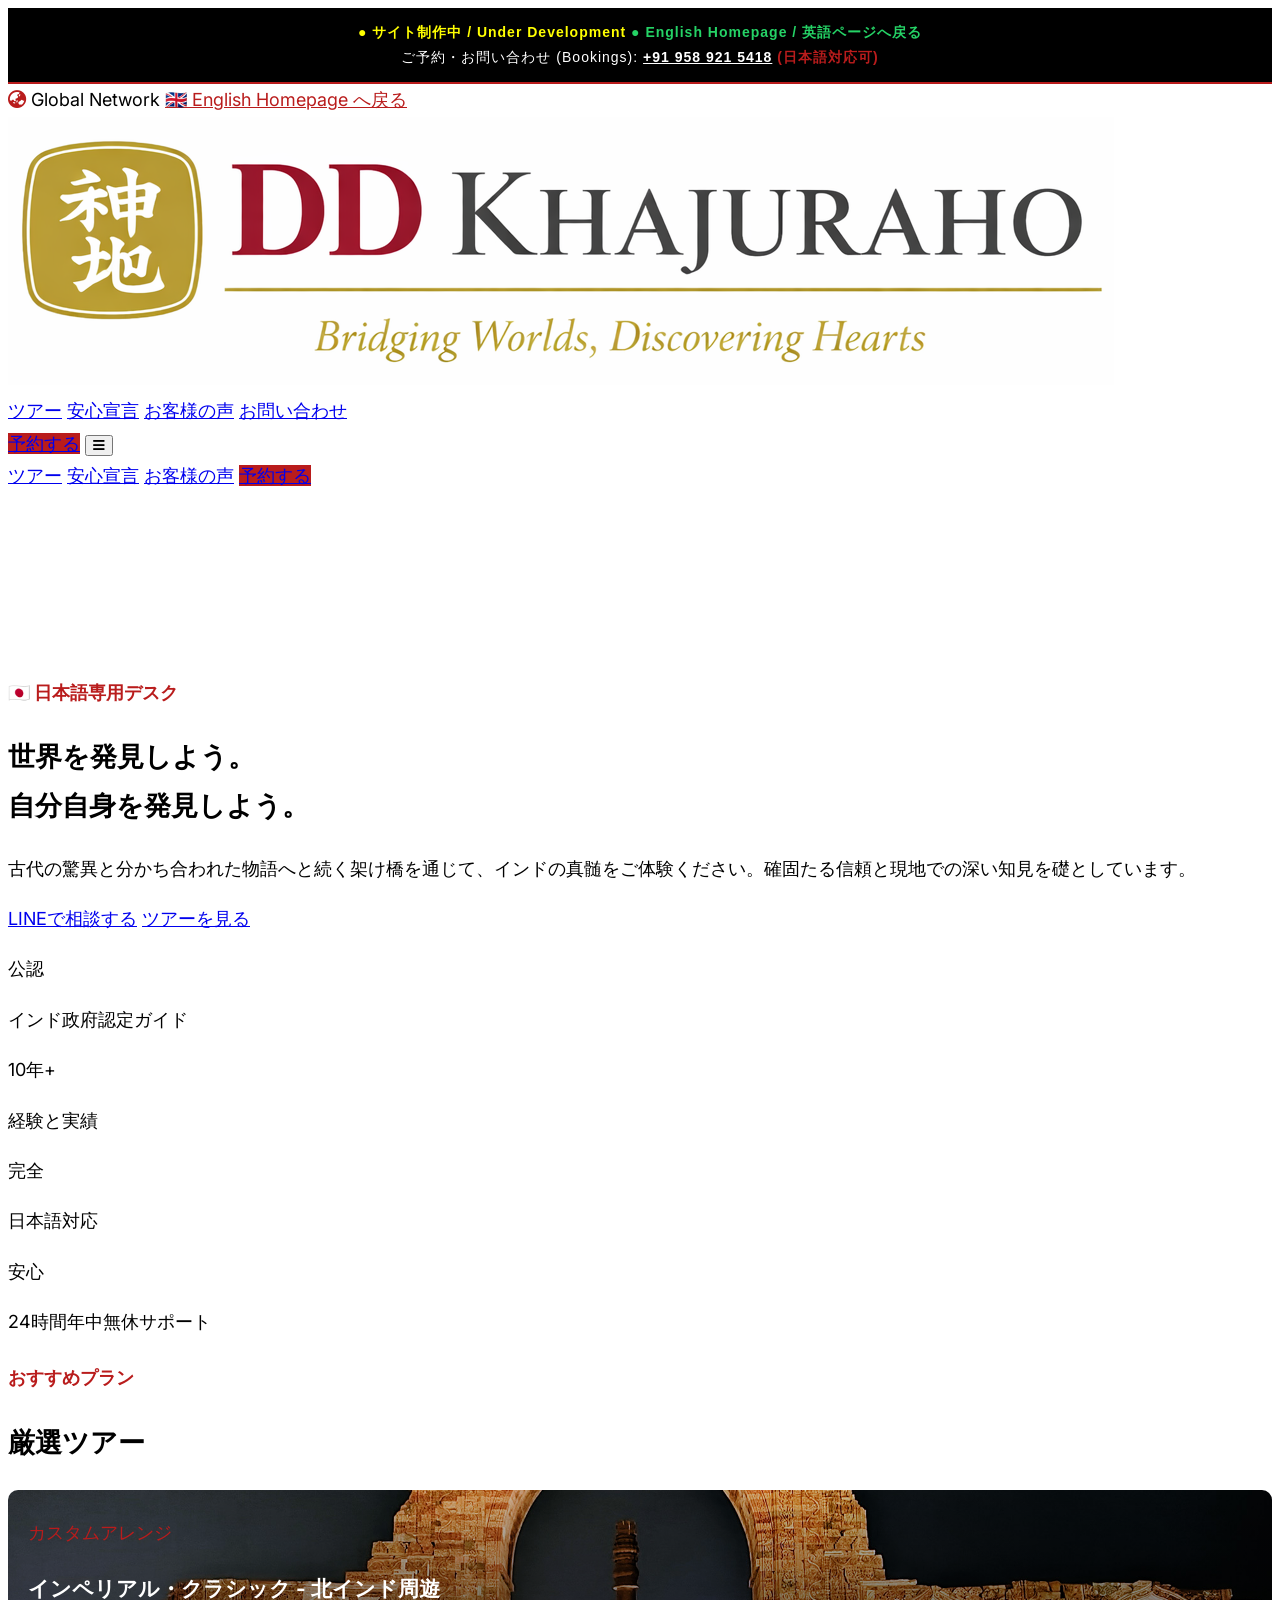
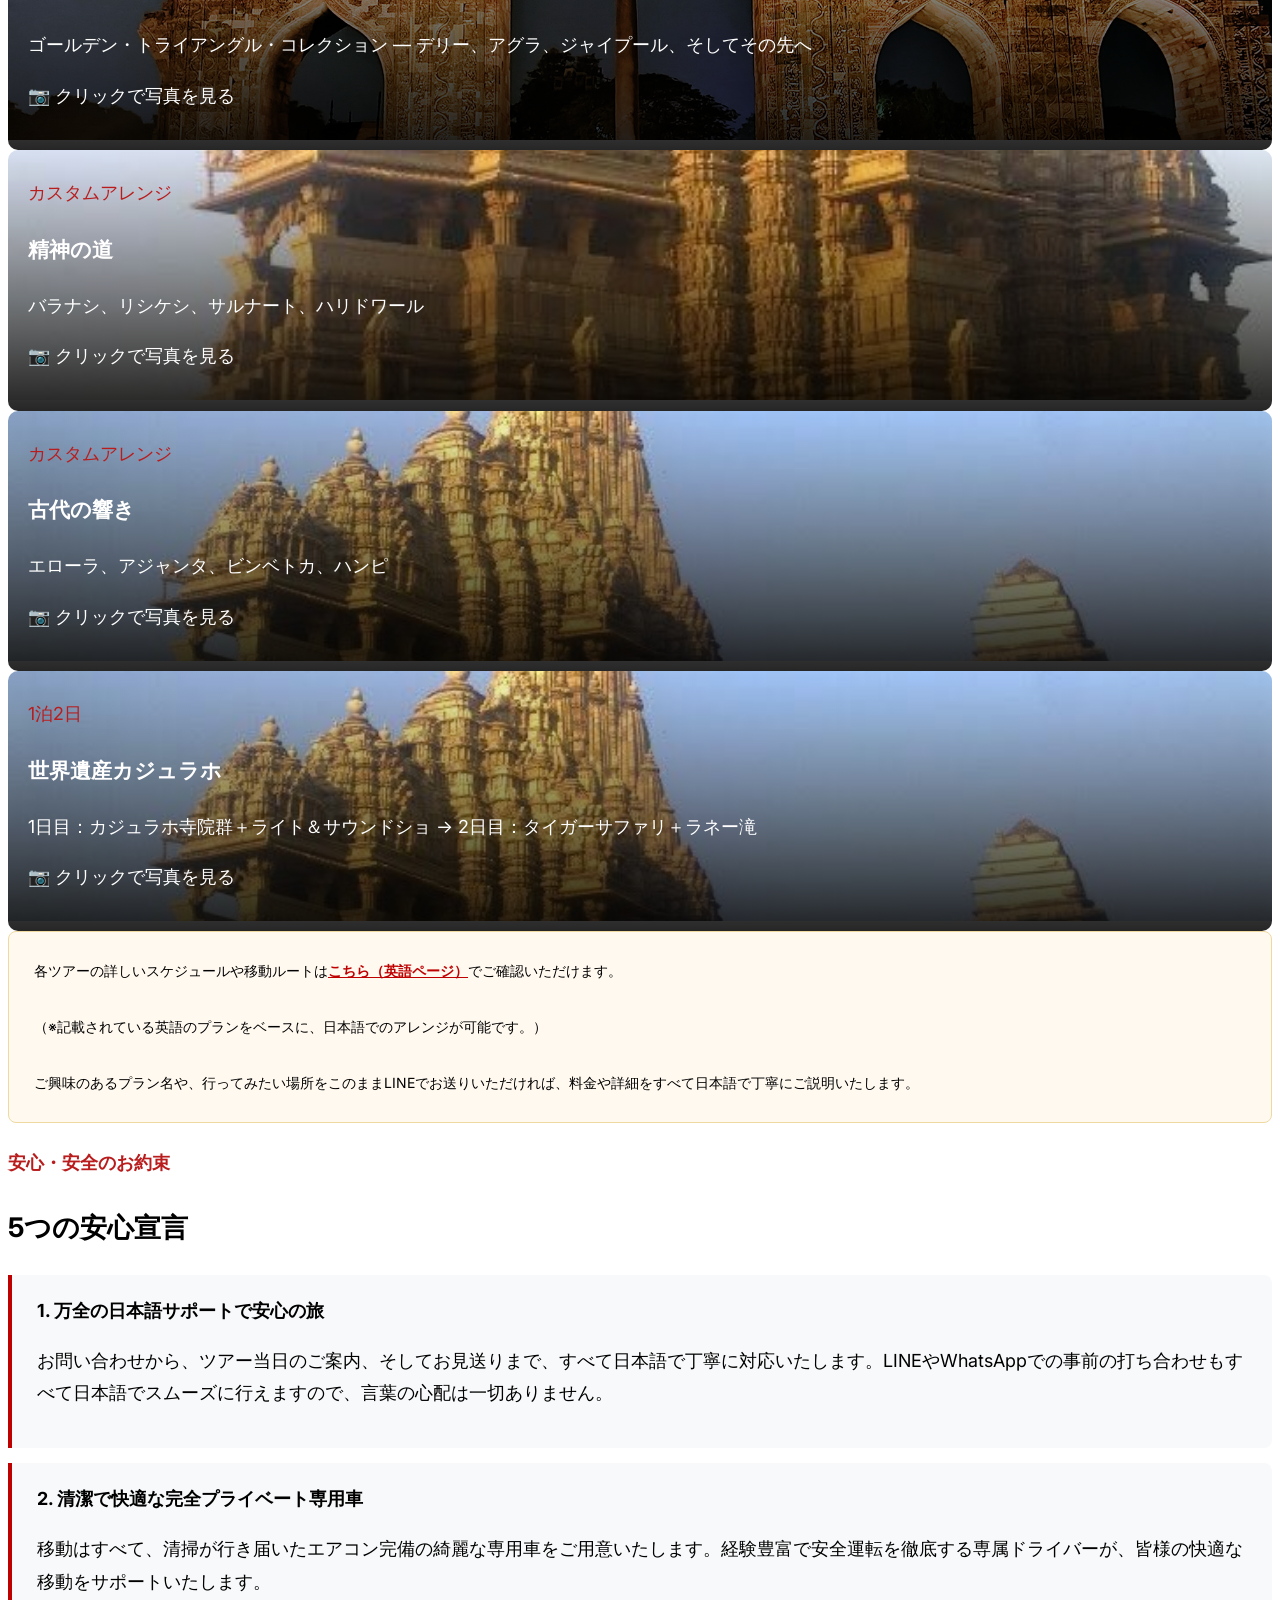
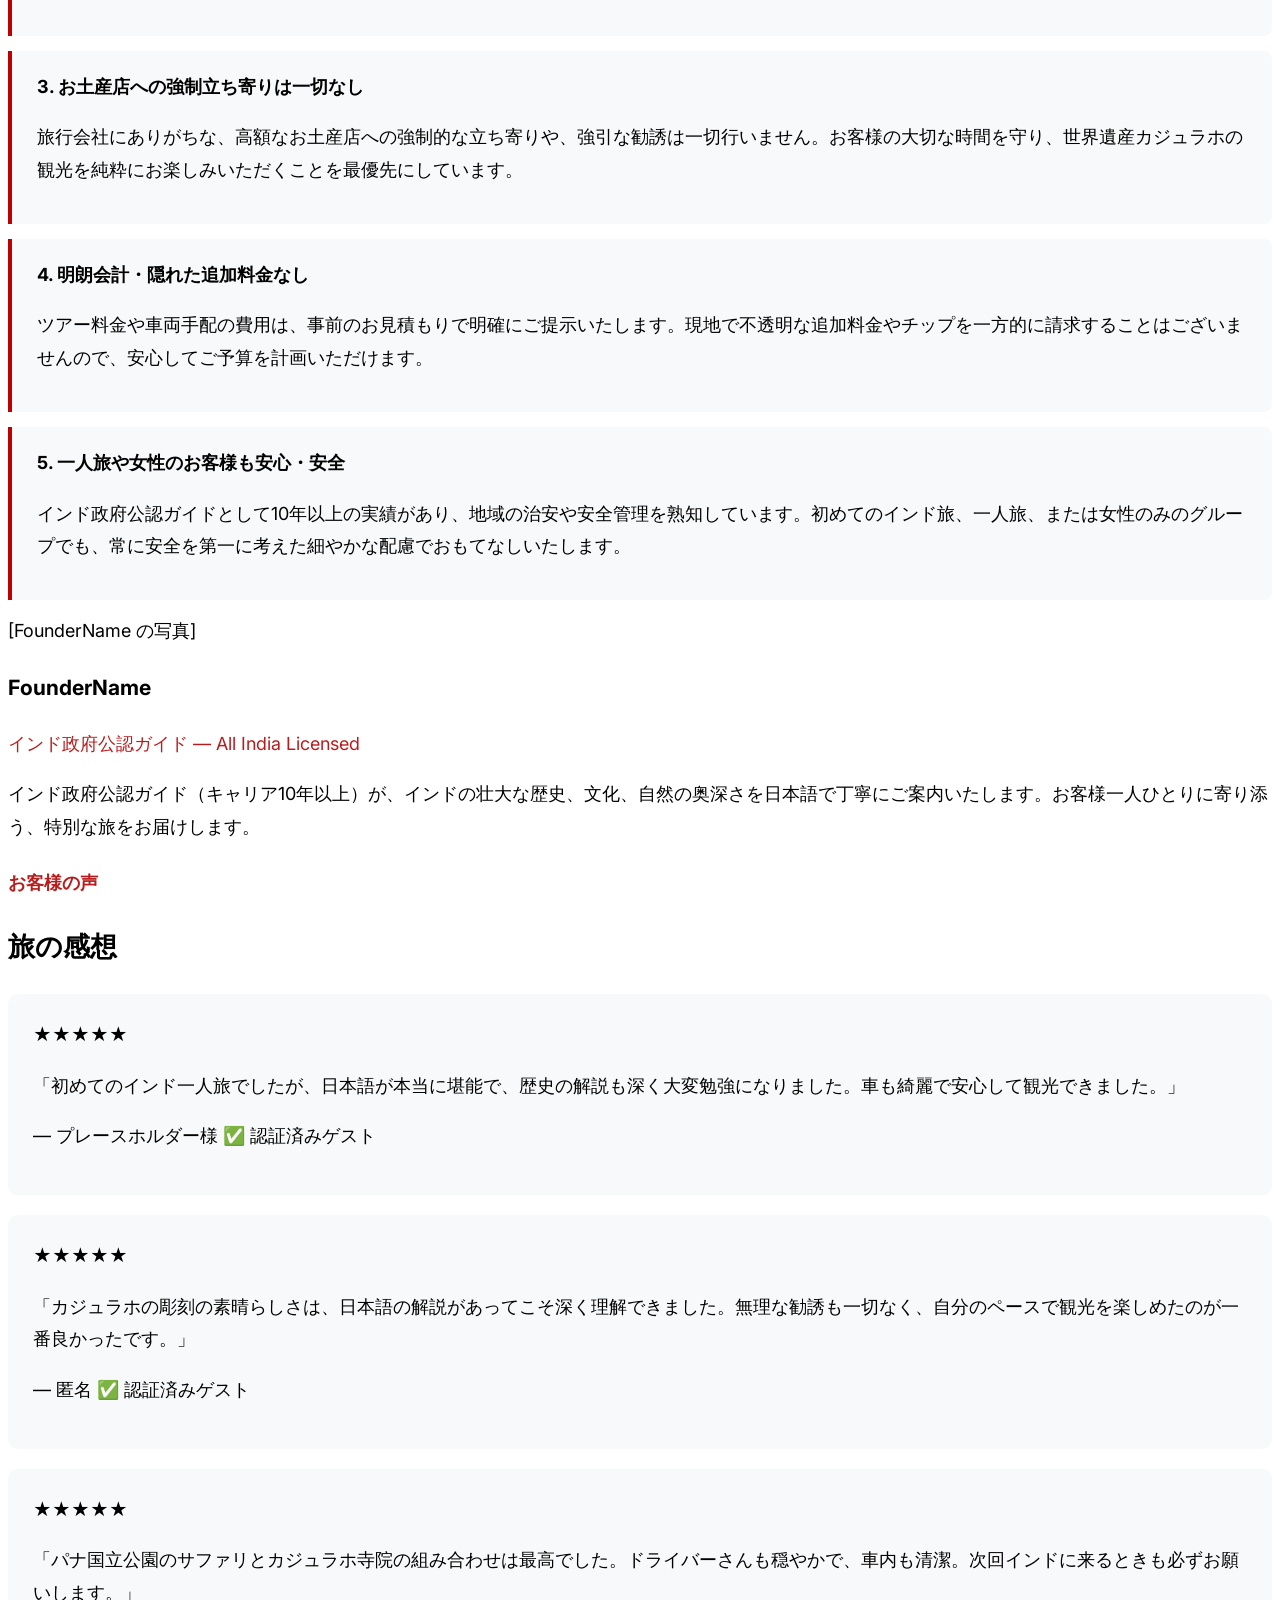
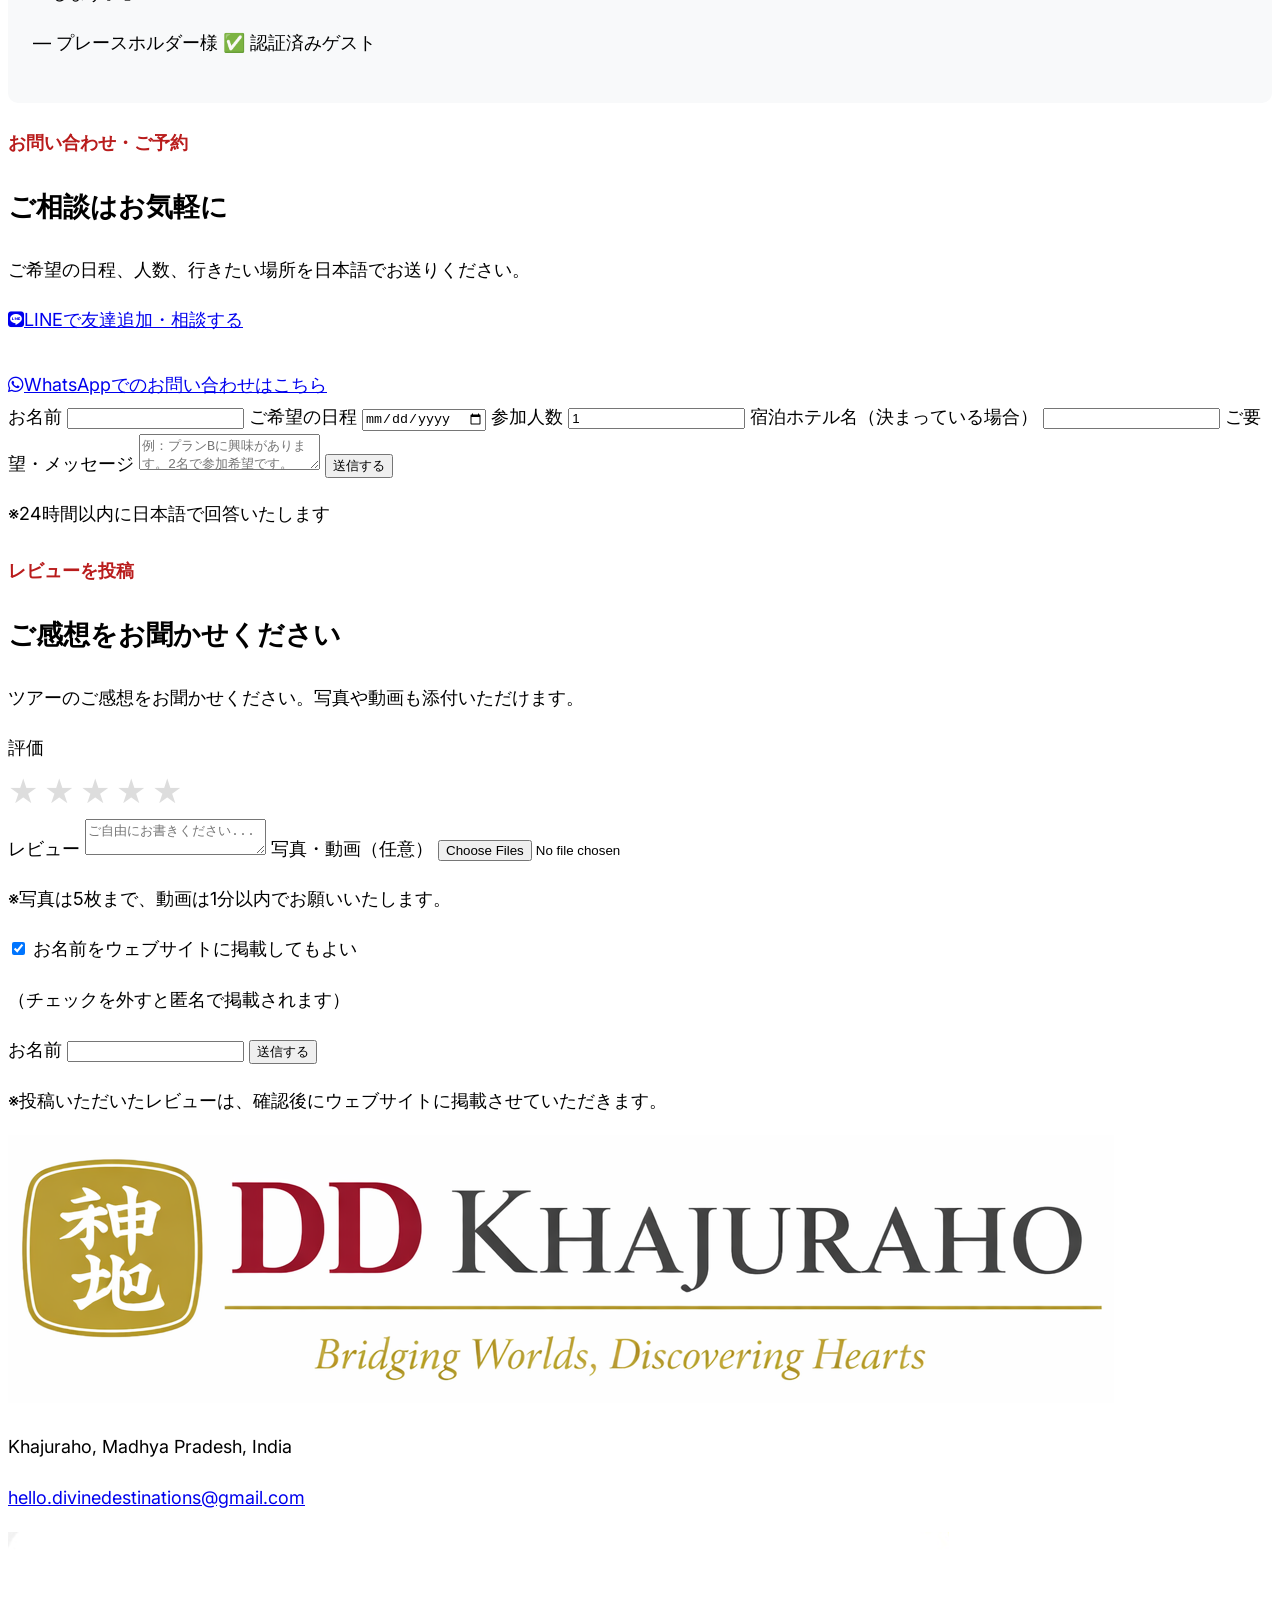
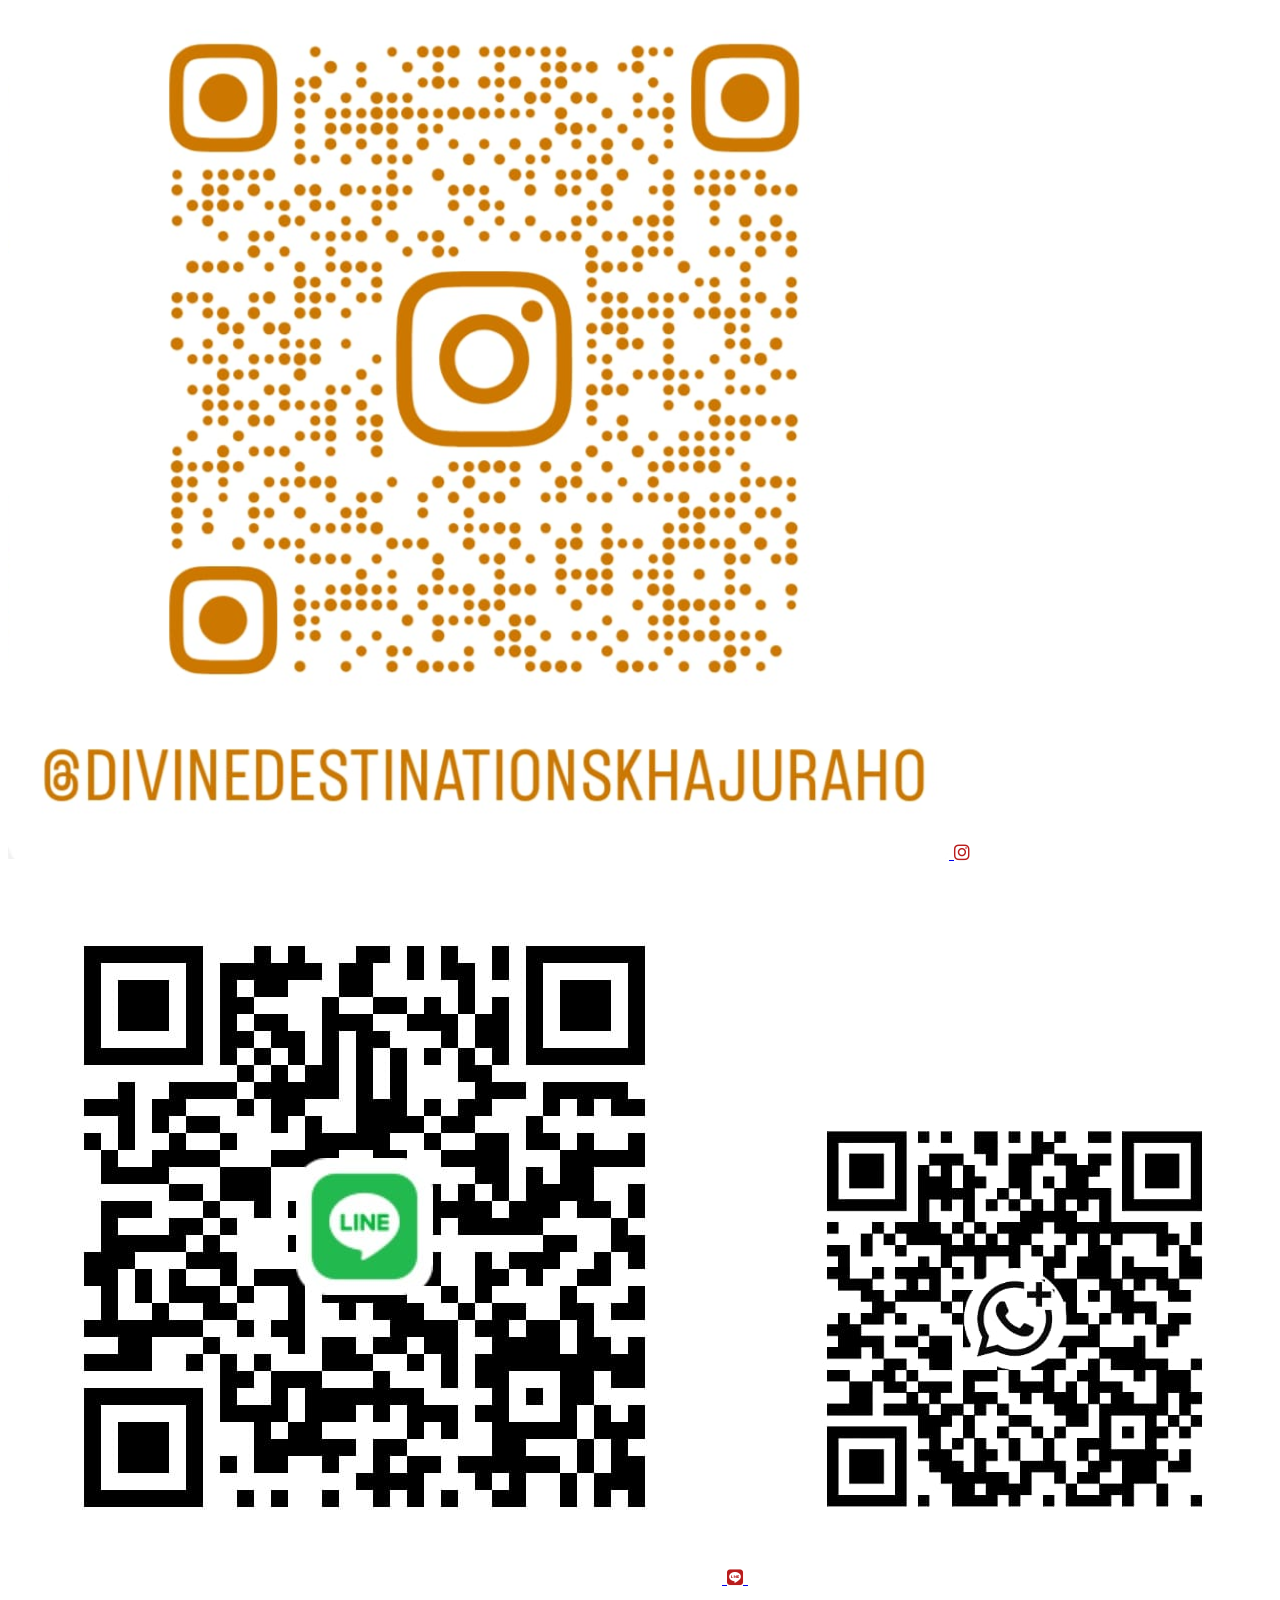
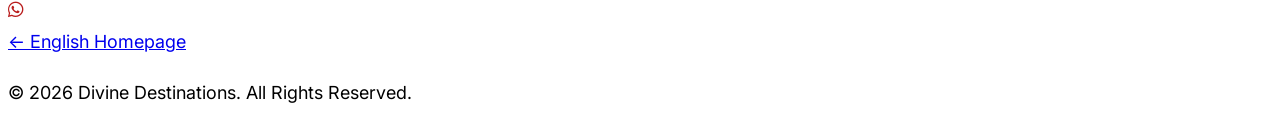
==== japandesk/index.html @ 6a264816 "Update index.html" ====
<!DOCTYPE html>
<html lang="ja">
<head>
    <meta charset="UTF-8">
    <meta name="viewport" content="width=device-width, initial-scale=1.0">
    <title>カジュラホ公認日本語ガイド — Divine Destinations Japan Desk</title>
    <meta name="description" content="インド政府公認ガイドによるカジュラホ日本語ツアー。安心の専用車手配、明朗会計、LINEで簡単予約。">
    <link rel="icon" type="image/png" href="../images/logos/dd.png">
    <script src="https://cdn.tailwindcss.com"></script>
    <link rel="stylesheet" href="https://cdnjs.cloudflare.com/ajax/libs/font-awesome/6.0.0/css/all.min.css">
    <link rel="stylesheet" href="../css/style.css">
    <style>
        /* === JAPAN DESK SPECIFIC STYLES === */
        .guarantee-badge {
            background: #f8f9fa;
            border-left: 4px solid #bf0000;
            padding: 20px 25px;
            margin-bottom: 15px;
            border-radius: 0 8px 8px 0;
        }

        .plan-card-jp {
            position: relative;
            overflow: hidden;
            border-radius: 10px;
            cursor: pointer;
            transition: transform 0.3s;
        }

        .plan-card-jp:hover {
            transform: translateY(-5px);
        }

        .plan-card-jp img {
            width: 100%;
            height: 250px;
            object-fit: cover;
        }

        .plan-card-jp .plan-overlay {
            position: absolute;
            bottom: 0;
            left: 0;
            right: 0;
            background: linear-gradient(to top, rgba(0,0,0,0.85), transparent);
            padding: 30px 20px 20px;
            color: #fff;
        }

        .bridge-statement {
            background: #fff9f0;
            border: 1px solid #f0d9a0;
            border-radius: 8px;
            padding: 25px;
            font-size: 14px;
            line-height: 2;
        }

        .bridge-statement a {
            color: #bf0000;
            font-weight: bold;
        }

        .line-button {
            display: inline-block;
            background: #06C755;
            color: #ffffff;
            padding: 18px 40px;
            font-size: 18px;
            font-weight: 700;
            text-decoration: none;
            border-radius: 8px;
            transition: background 0.3s;
        }

        .line-button:hover {
            background: #05a847;
        }

        .star-rating {
            display: flex;
            gap: 5px;
            flex-direction: row-reverse;
            justify-content: flex-end;
        }

        .star-rating input { display: none; }

        .star-rating label {
            font-size: 30px;
            color: #ddd;
            cursor: pointer;
            transition: color 0.2s;
        }

        .star-rating input:checked ~ label,
        .star-rating label:hover,
        .star-rating label:hover ~ label {
            color: #f5a623;
        }

        .review-card {
            background: #f8f9fa;
            border-radius: 10px;
            padding: 25px;
            margin-bottom: 20px;
        }
    </style>
</head>
<body class="bg-white text-gray-900 leading-relaxed">

    <!-- ===== DEVELOPMENT BANNER (Same as English) ===== -->
    <div style="background: #000; color: #fff; padding: 12px; text-align: center; font-family: sans-serif; border-bottom: 2px solid #b91c1c; z-index: 9999; position: relative;">
        <p style="margin: 0; font-size: 14px; letter-spacing: 1px;">
            <span style="color: #ff0; font-weight: bold;">● サイト制作中 / Under Development</span>
            <a href="../index.html" style="color: #25D366; font-weight: bold; text-decoration: none;">● English Homepage / 英語ページへ戻る</a>
            <br>
            ご予約・お問い合わせ (Bookings): 
            <a href="tel:+919589215418" style="color: #fff; font-weight: bold; text-decoration: underline;">+91 958 921 5418</a> 
            <span style="color: #b91c1c; font-weight: bold;">(日本語対応可)</span>
        </p>
    </div>

    <!-- ===== UTILITY BAR (Same as English) ===== -->
    <div class="bg-gray-100 py-1 border-b border-gray-200">
        <div class="container mx-auto px-6 flex justify-between items-center text-[11px] uppercase tracking-[0.2em] font-bold text-gray-500">
            <div class="flex gap-6">
                <span><i class="fas fa-globe-asia mr-1 text-brand-red"></i> Global Network</span>
                <a href="../index.html" class="text-brand-red italic hover:underline">🇬🇧 English Homepage へ戻る</a>
            </div>
        </div>
    </div>

    <!-- ===== NAVIGATION (Same as English) ===== -->
    <nav class="bg-white/95 backdrop-blur-md sticky top-0 z-50 border-b border-gray-100 shadow-sm">
        <div class="container mx-auto px-6 py-5 flex justify-between items-center">
            <div class="flex flex-col text-left">
                <a href="../index.html" class="block">
                    <img src="../images/logos/dd.png" alt="Divine Destinations" class="h-20 w-auto object-contain transition-transform hover:scale-105">
                </a>
            </div>
            <div class="hidden md:flex space-x-12 text-[16px] font-medium uppercase tracking-widest text-gray-800">
                <a href="#tours-jp" class="nav-link hover:text-brand-red">ツアー</a>
                <a href="#guarantees-jp" class="nav-link hover:text-brand-red">安心宣言</a>
                <a href="#reviews-jp" class="nav-link hover:text-brand-red">お客様の声</a>
                <a href="#contact-jp" class="nav-link hover:text-brand-red">お問い合わせ</a>
            </div>
            <a href="#contact-jp" class="hidden md:block bg-brand-red text-white px-8 py-3 rounded-sm text-xs font-bold uppercase tracking-widest hover:bg-black transition-all shadow-md">予約する</a>
            <button id="menuBtnJp" class="md:hidden text-gray-800 text-3xl p-2"><i class="fas fa-bars"></i></button>
        </div>
        <div id="mobileMenuJp" class="hidden md:hidden bg-white border-t border-gray-100 px-8 py-8">
            <div class="flex flex-col gap-8 text-[18px] font-bold uppercase tracking-widest text-gray-800">
                <a href="#tours-jp" class="hover:text-brand-red">ツアー</a>
                <a href="#guarantees-jp" class="hover:text-brand-red">安心宣言</a>
                <a href="#reviews-jp" class="hover:text-brand-red">お客様の声</a>
                <a href="#contact-jp" class="bg-brand-red text-white px-6 py-4 rounded-sm text-center">予約する</a>
            </div>
        </div>
    </nav>

    <!-- ═══════════════════════════════════════════════════════ -->
    <!-- HERO SECTION                                           -->
    <!-- Switch: Comment/Uncomment VIDEO or IMAGE below         -->
    <!-- ═══════════════════════════════════════════════════════ -->
    <section class="relative h-[85vh] flex items-center text-white text-left overflow-hidden">

        <!-- OPTION A: VIDEO HERO (Currently Active) -->
        <video autoplay muted loop playsinline class="absolute inset-0 w-full h-full object-cover scale-125 blur-2xl opacity-60">
            <source src="../images/videos/khajuraho_wg.mp4" type="video/mp4">
        </video>
        <video autoplay muted loop playsinline class="absolute inset-0 w-full h-full object-contain z-[1]">
            <source src="../images/videos/khajuraho_wg.mp4" type="video/mp4">
        </video>

        <!-- OPTION B: IMAGE HERO (Inactive — uncomment to use, comment video above) -->
        <!-- <img src="../images/destinations/khajuraho/the_kandariya_khajuraho.jpg" class="absolute inset-0 w-full h-full object-cover"> -->

        <!-- Dark Overlay -->
        <div class="absolute inset-0 bg-black/40 z-[2]"></div>

        <!-- Content -->
        <div class="container mx-auto px-6 relative z-[3]">
            <div class="max-w-5xl">
                <h4 class="text-brand-red font-bold tracking-[0.4em] uppercase mb-6 text-sm">🇯🇵 日本語専用デスク</h4>
                <h1 class="text-4xl md:text-6xl font-bold mb-8 leading-tight">
                    世界を発見しよう。<br>
                    <span class="text-gray-200 font-light italic text-3xl md:text-5xl">自分自身を発見しよう。</span>
                </h1>
                <p class="text-xl md:text-2xl mb-12 text-gray-100 leading-relaxed font-light max-w-3xl">
                    古代の驚異と分かち合われた物語へと続く架け橋を通じて、インドの真髄をご体験ください。確固たる信頼と現地での深い知見を礎としています。
                    <!-- インド政府公認のガイド（経験10年以上）が、インドの世界遺産が持つ神秘と奥深い歴史を巡るツアーにご案内します。 -->
                    <!-- インド政府公認ガイド（キャリア10年以上）が、世界遺産カジュラホの神秘と奥深い歴史をご案内いたします。 -->
                </p>
                <div class="flex gap-6 flex-wrap">
                    <a href="#contact-jp" class="bg-[#06C755] text-white px-12 py-5 rounded-sm font-bold uppercase text-xs tracking-widest hover:bg-[#05a847] transition-all shadow-xl">LINEで相談する</a>
                    <a href="#tours-jp" class="bg-white/10 backdrop-blur-md border border-white/30 text-white px-12 py-5 rounded-sm font-bold uppercase text-xs tracking-widest hover:bg-white hover:text-black transition-all">ツアーを見る</a>
                </div>
            </div>
        </div>

        <!-- Stats Bar -->
        <div class="absolute bottom-0 left-0 w-full glass-effect py-8 border-t border-white/10 hidden md:block text-white uppercase tracking-widest text-[11px] z-[3]">
            <div class="container mx-auto px-6 grid grid-cols-4 gap-4 text-center">
                <div><p class="text-2xl font-bold mb-1">公認</p> インド政府認定ガイド</div>
                <div><p class="text-2xl font-bold mb-1">10年+</p> 経験と実績</div>
                <div><p class="text-2xl font-bold mb-1">完全</p> 日本語対応</div>
                <div><p class="text-2xl font-bold mb-1">安心</p> 24時間年中無休サポート</div>
            </div>
        </div>
    </section>
<!-- ═══════════════════════════════════════════════════════ -->
<!-- TOURS SECTION                                          -->
<!-- ═══════════════════════════════════════════════════════ -->
<section id="tours-jp" class="py-32 bg-gray-50 border-b border-gray-100">
    <div class="container mx-auto px-6">
        <div class="text-center mb-20">
            <h4 class="text-brand-red font-bold tracking-widest text-[11px] uppercase mb-4">おすすめプラン</h4>
            <h2 class="text-5xl font-light tracking-tight italic">厳選ツアー</h2>
            <div class="h-px w-24 bg-brand-red mx-auto mt-6"></div>
        </div>

        <div class="grid grid-cols-2 md:grid-cols-2 gap-8 mb-8">
            <!-- Plan A Golden Triangle -->
            <div class="plan-card-jp shadow-lg" onclick="openGallery('planA')">
                <img src="../images/destinations/golden-triangle/t1_IronPillarNight_home.jpg" alt="インペリアル・クラシック">
                <div class="plan-overlay">
                    <span class="text-brand-red text-[10px] font-bold uppercase tracking-widest mb-2 block">カスタムアレンジ</span>
                    <h3 class="text-xl font-bold mb-1">インペリアル・クラシック - 北インド周遊</h3>
                    <p class="text-gray-300 text-sm">
                        ゴールデン・トライアングル・コレクション ― デリー、アグラ、ジャイプール、そしてその先へ
                    </p>
                    <p class="text-gray-400 text-[11px] mt-3">📷 クリックで写真を見る</p>
                </div>
            </div>

            <!-- Plan B Varanasi, Rishikesh, Sarnath & Haridwar -->
            <div class="plan-card-jp shadow-lg" onclick="openGallery('planB')">
                <img src="../images/destinations/khajuraho/kandariya_temple_khajuraho.jpg" alt="精神の道">
                <div class="plan-overlay">
                    <span class="text-brand-red text-[10px] font-bold uppercase tracking-widest mb-2 block">カスタムアレンジ</span>
                    <h3 class="text-xl font-bold mb-1">精神の道</h3>
                    <p class="text-gray-300 text-sm">
                        バラナシ、リシケシ、サルナート、ハリドワール
                    </p>
                    <p class="text-gray-400 text-[11px] mt-3">📷 クリックで写真を見る</p>
                </div>
            </div>
            
            <!-- Plan C Ellora, Ajanta, Bimbetka, Hampi -->
            <div class="plan-card-jp shadow-lg" onclick="openGallery('planC')">
                <img src="../images/destinations/khajuraho/the_kandariya_khajuraho.jpg" alt="古代の響き">
                <div class="plan-overlay">
                    <span class="text-brand-red text-[10px] font-bold uppercase tracking-widest mb-2 block">カスタムアレンジ</span>
                    <h3 class="text-xl font-bold mb-1">古代の響き</h3>
                    <p class="text-gray-300 text-sm">
                        エローラ、アジャンタ、ビンベトカ、ハンピ
                    </p>
                    <p class="text-gray-400 text-[11px] mt-3">📷 クリックで写真を見る</p>
                </div>
            </div>
            
            <!-- Plan D  Khajuraho -->
            <div class="plan-card-jp shadow-lg" onclick="openGallery('planD')">
                <!-- <img src="../images/destinations/khajuraho/the_kandariya_khajuraho.jpg" alt="カジュラホ西群寺院"> -->
                <img src="../images/destinations/khajuraho/the_kandariya_khajuraho.jpg" alt="世界遺産カジュラホ">
                <div class="plan-overlay">
                    <span class="text-brand-red text-[10px] font-bold uppercase tracking-widest mb-2 block">1泊2日</span>
                    <h3 class="text-xl font-bold mb-1">世界遺産カジュラホ</h3>
                    <p class="text-gray-300 text-sm">
                        1日目：カジュラホ寺院群＋ライト＆サウンドショ → 2日目：タイガーサファリ＋ラネー滝
                    </p>
                    <p class="text-gray-400 text-[11px] mt-3">📷 クリックで写真を見る</p>
                </div>
            </div>
        </div>

        <!-- Bridge Statement -->
        <div class="bridge-statement mt-12 max-w-3xl mx-auto">
            各ツアーの詳しいスケジュールや移動ルートは<a href="../index.html#journeys">こちら（英語ページ）</a>でご確認いただけます。<br><br>
            （※記載されている英語のプランをベースに、日本語でのアレンジが可能です。）<br><br>
            ご興味のあるプラン名や、行ってみたい場所をこのままLINEでお送りいただければ、料金や詳細をすべて日本語で丁寧にご説明いたします。
        </div>
    </div>
</section>

<!-- ═══════════════════════════════════════════════════════ -->
<!-- GUARANTEES SECTION                                     -->
<!-- ═══════════════════════════════════════════════════════ -->
<section id="guarantees-jp" class="py-32 bg-white border-b border-gray-100">
    <div class="container mx-auto px-6 max-w-4xl">
        <div class="text-center mb-20">
            <h4 class="text-brand-red font-bold tracking-widest text-[11px] uppercase mb-4">安心・安全のお約束</h4>
            <h2 class="text-5xl font-light tracking-tight italic">5つの安心宣言</h2>
            <div class="h-px w-24 bg-brand-red mx-auto mt-6"></div>
        </div>

        <div class="guarantee-badge">
            <strong class="text-[16px] text-gray-900 block mb-2">1. 万全の日本語サポートで安心の旅</strong>
            <p class="text-[14px] text-gray-600">お問い合わせから、ツアー当日のご案内、そしてお見送りまで、すべて日本語で丁寧に対応いたします。LINEやWhatsAppでの事前の打ち合わせもすべて日本語でスムーズに行えますので、言葉の心配は一切ありません。</p>
        </div>
        <div class="guarantee-badge">
            <strong class="text-[16px] text-gray-900 block mb-2">2. 清潔で快適な完全プライベート専用車</strong>
            <p class="text-[14px] text-gray-600">移動はすべて、清掃が行き届いたエアコン完備の綺麗な専用車をご用意いたします。経験豊富で安全運転を徹底する専属ドライバーが、皆様の快適な移動をサポートいたします。</p>
        </div>
        <div class="guarantee-badge">
            <strong class="text-[16px] text-gray-900 block mb-2">3. お土産店への強制立ち寄りは一切なし</strong>
            <p class="text-[14px] text-gray-600">旅行会社にありがちな、高額なお土産店への強制的な立ち寄りや、強引な勧誘は一切行いません。お客様の大切な時間を守り、世界遺産カジュラホの観光を純粋にお楽しみいただくことを最優先にしています。</p>
        </div>
        <div class="guarantee-badge">
            <strong class="text-[16px] text-gray-900 block mb-2">4. 明朗会計・隠れた追加料金なし</strong>
            <p class="text-[14px] text-gray-600">ツアー料金や車両手配の費用は、事前のお見積もりで明確にご提示いたします。現地で不透明な追加料金やチップを一方的に請求することはございませんので、安心してご予算を計画いただけます。</p>
        </div>
        <div class="guarantee-badge">
            <strong class="text-[16px] text-gray-900 block mb-2">5. 一人旅や女性のお客様も安心・安全</strong>
            <p class="text-[14px] text-gray-600">インド政府公認ガイドとして10年以上の実績があり、地域の治安や安全管理を熟知しています。初めてのインド旅、一人旅、または女性のみのグループでも、常に安全を第一に考えた細やかな配慮でおもてなしいたします。</p>
        </div>
    </div>
</section>

<!-- ═══════════════════════════════════════════════════════ -->
<!-- FOUNDER CREDENTIALS                                    -->
<!-- ═══════════════════════════════════════════════════════ -->
<section class="py-20 bg-gray-50 border-b border-gray-100">
    <div class="container mx-auto px-6 max-w-4xl">
        <div class="flex flex-col md:flex-row items-center gap-12">
            <div class="w-40 h-40 rounded-full bg-gray-300 border-4 border-white shadow-xl flex items-center justify-center text-gray-500 text-sm shrink-0">
                [FounderName の写真]
            </div>
            <div class="text-center md:text-left">
                <h3 class="text-2xl font-bold text-gray-900 mb-2">FounderName</h3>
                <p class="text-brand-red font-bold text-sm uppercase tracking-widest mb-4">インド政府公認ガイド — All India Licensed</p>
                <p class="subtitle">インド政府公認ガイド（キャリア10年以上）が、インドの壮大な歴史、文化、自然の奥深さを日本語で丁寧にご案内いたします。お客様一人ひとりに寄り添う、特別な旅をお届けします。</p>
                <!-- <p class="text-gray-600 text-sm leading-relaxed">カジュラホを中心に10年以上のガイド経験を持ち、日本語での深い歴史解説を得意としています。「おもてなし」の心で、お客様一人ひとりに寄り添った旅をご提供いたします。</p> -->
                <!-- <div class="flex items-center gap-4 mt-6 justify-center md:justify-start">
                    <span class="text-[11px] uppercase font-bold tracking-widest text-gray-400">License No: [PLACEHOLDER]</span>
                </div> -->
            </div>
        </div>
    </div>
</section>

<!-- ═══════════════════════════════════════════════════════ -->
<!-- REVIEWS SECTION                                        -->
<!-- ═══════════════════════════════════════════════════════ -->
<section id="reviews-jp" class="py-32 bg-white border-b border-gray-100">
    <div class="container mx-auto px-6 max-w-4xl">
        <div class="text-center mb-20">
            <h4 class="text-brand-red font-bold tracking-widest text-[11px] uppercase mb-4">お客様の声</h4>
            <h2 class="text-5xl font-light tracking-tight italic">旅の感想</h2>
            <div class="h-px w-24 bg-brand-red mx-auto mt-6"></div>
        </div>

        <div class="review-card">
            <div class="text-[#f5a623] text-xl mb-3">★★★★★</div>
            <p class="text-gray-700 text-[15px] italic leading-relaxed mb-4">「初めてのインド一人旅でしたが、日本語が本当に堪能で、歴史の解説も深く大変勉強になりました。車も綺麗で安心して観光できました。」</p>
            <p class="text-gray-500 text-sm">— プレースホルダー様 <span class="text-[#06C755] text-[12px] font-bold">✅ 認証済みゲスト</span></p>
        </div>

        <div class="review-card">
            <div class="text-[#f5a623] text-xl mb-3">★★★★★</div>
            <p class="text-gray-700 text-[15px] italic leading-relaxed mb-4">「カジュラホの彫刻の素晴らしさは、日本語の解説があってこそ深く理解できました。無理な勧誘も一切なく、自分のペースで観光を楽しめたのが一番良かったです。」</p>
            <p class="text-gray-500 text-sm">— 匿名 <span class="text-[#06C755] text-[12px] font-bold">✅ 認証済みゲスト</span></p>
        </div>

        <div class="review-card">
            <div class="text-[#f5a623] text-xl mb-3">★★★★★</div>
            <p class="text-gray-700 text-[15px] italic leading-relaxed mb-4">「パナ国立公園のサファリとカジュラホ寺院の組み合わせは最高でした。ドライバーさんも穏やかで、車内も清潔。次回インドに来るときも必ずお願いします。」</p>
            <p class="text-gray-500 text-sm">— プレースホルダー様 <span class="text-[#06C755] text-[12px] font-bold">✅ 認証済みゲスト</span></p>
        </div>
    </div>
</section>

<!-- ═══════════════════════════════════════════════════════ -->
<!-- CONTACT / BOOKING SECTION                              -->
<!-- ═══════════════════════════════════════════════════════ -->
<section id="contact-jp" class="py-32 bg-gray-50 border-b border-gray-100">
    <div class="container mx-auto px-6 max-w-4xl text-center">
        <div class="text-center mb-16">
            <h4 class="text-brand-red font-bold tracking-widest text-[11px] uppercase mb-4">お問い合わせ・ご予約</h4>
            <h2 class="text-5xl font-light tracking-tight italic">ご相談はお気軽に</h2>
            <div class="h-px w-24 bg-brand-red mx-auto mt-6"></div>
        </div>

        <p class="text-gray-600 text-lg mb-8">ご希望の日程、人数、行きたい場所を日本語でお送りください。</p>

        <!-- LINE Button -->
        <!-- <a href="https://line.me/ti/p/PLACEHOLDER" class="line-button" target="_blank"> -->
        <a href="https://line.me/ti/p/himmuinfinity" target="_blank" class="flex flex-col items-center">
            <i class="fab fa-line mr-2"></i>LINEで友達追加・相談する
        </a>

        <br><br>

        <!-- WhatsApp Secondary -->
        <!-- <a href="https://wa.me/917703870990" class="text-[#25D366] text-sm font-medium hover:underline" target="_blank"> -->
        <a href="https://wa.me/917703870990" target="_blank" class="flex flex-col items-center">
            <i class="fab fa-whatsapp mr-1"></i>WhatsAppでのお問い合わせはこちら
        </a>

        <!-- Inquiry Form -->
        <form class="max-w-md mx-auto mt-12 text-left" id="inquiryForm">
            <label class="block text-sm font-bold text-gray-700 mb-1 mt-4">お名前</label>
            <input type="text" id="name" name="name" required class="w-full px-4 py-3 border border-gray-300 rounded-md text-sm focus:outline-none focus:border-brand-red">

            <label class="block text-sm font-bold text-gray-700 mb-1 mt-4">ご希望の日程</label>
            <input type="date" id="date" name="date" class="w-full px-4 py-3 border border-gray-300 rounded-md text-sm focus:outline-none focus:border-brand-red">

            <label class="block text-sm font-bold text-gray-700 mb-1 mt-4">参加人数</label>
            <input type="number" id="travelers" name="travelers" min="1" value="1" class="w-full px-4 py-3 border border-gray-300 rounded-md text-sm focus:outline-none focus:border-brand-red">

            <label class="block text-sm font-bold text-gray-700 mb-1 mt-4">宿泊ホテル名（決まっている場合）</label>
            <input type="text" id="hotel" name="hotel" class="w-full px-4 py-3 border border-gray-300 rounded-md text-sm focus:outline-none focus:border-brand-red">

            <label class="block text-sm font-bold text-gray-700 mb-1 mt-4">ご要望・メッセージ</label>
            <textarea id="message" name="message" placeholder="例：プランBに興味があります。2名で参加希望です。" class="w-full px-4 py-3 border border-gray-300 rounded-md text-sm h-28 resize-vertical focus:outline-none focus:border-brand-red"></textarea>

            <!-- Trap field - invisible to humans -->
            <div style="position: absolute; left: -9999px;">
                <input type="text" name="company" id="companyName" tabindex="-1" autocomplete="off">
            </div>

            <button type="submit" class="w-full mt-6 bg-gray-900 text-white py-4 rounded-md text-sm font-bold uppercase tracking-widest hover:bg-brand-red transition-all">送信する</button>
        </form>
        <p class="text-gray-400 text-[12px] mt-4">※24時間以内に日本語で回答いたします</p>
    </div>
</section>

<!-- ═══════════════════════════════════════════════════════ -->
<!-- REVIEW SUBMISSION FORM                                 -->
<!-- ═══════════════════════════════════════════════════════ -->
<section class="py-32 bg-white border-b border-gray-100">
    <div class="container mx-auto px-6 max-w-md">
        <div class="text-center mb-16">
            <h4 class="text-brand-red font-bold tracking-widest text-[11px] uppercase mb-4">レビューを投稿</h4>
            <h2 class="text-4xl font-light tracking-tight italic">ご感想をお聞かせください</h2>
            <div class="h-px w-24 bg-brand-red mx-auto mt-6"></div>
            <p class="text-gray-500 text-sm mt-6">ツアーのご感想をお聞かせください。写真や動画も添付いただけます。</p>
        </div>

        <form id="reviewForm" class="text-left">
            <!-- Star Rating -->
            <label class="block text-sm font-bold text-gray-700 mb-2">評価</label>
            <div class="star-rating mb-6">
                <input type="radio" id="star5" name="rating" value="5">
                <label for="star5">★</label>
                <input type="radio" id="star4" name="rating" value="4">
                <label for="star4">★</label>
                <input type="radio" id="star3" name="rating" value="3">
                <label for="star3">★</label>
                <input type="radio" id="star2" name="rating" value="2">
                <label for="star2">★</label>
                <input type="radio" id="star1" name="rating" value="1">
                <label for="star1">★</label>
            </div>

            <!-- Review Text -->
            <label class="block text-sm font-bold text-gray-700 mb-1">レビュー</label>
            <textarea id="reviewText" name="reviewText" placeholder="ご自由にお書きください..." required class="w-full px-4 py-3 border border-gray-300 rounded-md text-sm h-32 resize-vertical focus:outline-none focus:border-brand-red"></textarea>

            <!-- File Upload -->
            <label class="block text-sm font-bold text-gray-700 mb-1 mt-4">写真・動画（任意）</label>
            <input type="file" id="fileUpload" name="fileUpload" multiple accept="image/jpeg,image/png,image/webp,video/mp4,video/quicktime" class="w-full text-sm text-gray-500 mt-1">
            <p class="text-gray-400 text-[11px] mt-1">※写真は5枚まで、動画は1分以内でお願いいたします。</p>

            <!-- Name Display Preference -->
            <div class="flex items-center gap-3 mt-6">
                <input type="checkbox" id="displayName" name="displayName" checked class="w-5 h-5">
                <label for="displayName" class="text-sm text-gray-700">お名前をウェブサイトに掲載してもよい</label>
            </div>
            <p class="text-gray-400 text-[11px] ml-8">（チェックを外すと匿名で掲載されます）</p>

            <!-- Name -->
            <label class="block text-sm font-bold text-gray-700 mb-1 mt-4">お名前</label>
            <input type="text" id="reviewerName" name="reviewerName" required class="w-full px-4 py-3 border border-gray-300 rounded-md text-sm focus:outline-none focus:border-brand-red">

            <!-- Trap field - invisible to humans -->
            <div style="position: absolute; left: -9999px;">
                <input type="text" name="address2" id="secondaryAddress" tabindex="-1" autocomplete="off">
            </div>

            <!-- Submit -->
            <button type="submit" class="w-full mt-6 bg-gray-900 text-white py-4 rounded-md text-sm font-bold uppercase tracking-widest hover:bg-brand-red transition-all">送信する</button>
        </form>
        <p class="text-gray-400 text-[12px] mt-4 text-center">※投稿いただいたレビューは、確認後にウェブサイトに掲載させていただきます。</p>
        </div>
    </section>

    <!-- ═══════════════════════════════════════════════════════ -->
    <!-- FOOTER (Same style as English)                         -->
    <!-- ═══════════════════════════════════════════════════════ -->
    <footer class="bg-white py-20 border-t border-gray-100 text-center">
        <img loading="lazy" src="../images/logos/dd.png" class="h-12 mx-auto opacity-50 mb-8">
        <div class="text-gray-500 text-[12px] mb-16 uppercase tracking-[0.3em]">
            <p>Khajuraho, Madhya Pradesh, India</p>
            <!-- <p class="mt-3"><a href="../index.html" class="text-brand-red font-bold hover:underline">English Homepage: 英語ページへ戻る</a></p> -->
            <p class="mt-4 lowercase tracking-normal"><a href="mailto:hello.divinedestinations@gmail.com" class="hover:text-brand-red transition-colors">hello.divinedestinations@gmail.com</a></p>
        </div>
        <div class="flex justify-center gap-8 md:gap-16 mb-20 border-t border-gray-50 pt-16 px-4">
            <!-- Instagram QR -->
            <a href="https://www.instagram.com/@DIVINEDESTINATIONSKHAJURAHO" target="_blank" class="flex flex-col items-center">
                <img loading="lazy" src="../images/logos/qr-instagram.png" alt="Instagram" class="h-36 w-36 mb-4 border p-2 rounded-sm shadow-sm">
                <i class="fab fa-instagram text-brand-red text-xl"></i>
            </a>
            <!-- LINE QR -->
            <a href="https://line.me/ti/p/himmuinfinity" target="_blank" class="flex flex-col items-center">
                <img loading="lazy" src="../images/logos/qr-line.png" alt="LINE" class="h-36 w-36 mb-4 border p-2 rounded-sm shadow-sm">
                <i class="fab fa-line text-brand-red text-xl"></i>
            </a>
            <!-- WhatsApp QR -->
            <a href="https://wa.me/917703870990" target="_blank" class="flex flex-col items-center">
                <img loading="lazy" src="../images/logos/qr-whatsapp.png" alt="WhatsApp" class="h-36 w-36 mb-4 border p-2 rounded-sm shadow-sm">
                <i class="fab fa-whatsapp text-brand-red text-xl"></i>
            </a>
        </div>
        <!-- <div class="text-gray-400 text-[11px] mb-6">
            <p>Divine Destinations Khajuraho Tour And Travels</p>
            
            <p>📍 Dulhadev Temple Road, Khajuraho, Madhya Pradesh, India</p>
        </div> -->
        <a href="../index.html" class="text-gray-400 text-[11px] uppercase tracking-widest hover:text-brand-red transition-colors">← English Homepage</a>
        <p class="text-gray-300 text-[10px] uppercase tracking-widest italic mt-8">&copy; 2026 Divine Destinations. All Rights Reserved.</p>
    </footer>

    <!-- ═══════════════════════════════════════════════════════ -->
    <!-- PHOTO GALLERY OVERLAY (Lightbox)                       -->
    <!-- ═══════════════════════════════════════════════════════ -->
    <div id="galleryOverlay" style="display:none; position:fixed; top:0; left:0; width:100%; height:100%; background:rgba(0,0,0,0.95); z-index:9999; flex-direction:column; align-items:center; justify-content:center;">
        <!-- Close Button -->
        <button onclick="closeGallery()" style="position:absolute; top:20px; right:30px; color:#fff; font-size:36px; background:none; border:none; cursor:pointer; z-index:10000;">✕</button>
        <!-- Title -->
        <p id="galleryTitle" style="color:#fff; font-size:16px; font-weight:600; margin-bottom:15px;"></p>
        <!-- Image -->
        <img id="galleryImage" src="" style="max-width:85%; max-height:70vh; object-fit:contain; border-radius:4px;">
        <!-- Counter -->
        <p id="galleryCounter" style="color:#aaa; font-size:13px; margin-top:15px;"></p>
        <!-- Navigation Arrows -->
        <button onclick="prevImage()" style="position:absolute; left:30px; top:50%; transform:translateY(-50%); color:#fff; font-size:48px; background:none; border:none; cursor:pointer;">‹</button>
        <button onclick="nextImage()" style="position:absolute; right:30px; top:50%; transform:translateY(-50%); color:#fff; font-size:48px; background:none; border:none; cursor:pointer;">›</button>
    </div>

    <!-- ═══════════════════════════════════════════════════════ -->
    <!-- SCRIPTS                                                -->
    <!-- ═══════════════════════════════════════════════════════ -->
    <script src="../js/tour-galleries.js"></script>
    <script src="../js/lightbox.js"></script>
    <script>
        // === MOBILE MENU TOGGLE ===
        document.getElementById('menuBtnJp').addEventListener('click', function() {
            document.getElementById('mobileMenuJp').classList.toggle('hidden');
        });

        // === FILE VALIDATION ===
        function validateFiles(fileInput) {
            const allowedTypes = ['image/jpeg', 'image/png', 'image/webp', 'video/mp4', 'video/quicktime'];
            const maxFileSize = 50 * 1024 * 1024;
            const maxFiles = 5;

            if (fileInput.files.length > maxFiles) {
                alert('ファイルは5つまでです。');
                return false;
            }

            for (let file of fileInput.files) {
                if (!allowedTypes.includes(file.type)) {
                    alert('許可されていないファイル形式です: ' + file.name);
                    return false;
                }
                if (file.size > maxFileSize) {
                    alert('ファイルサイズが大きすぎます: ' + file.name);
                    return false;
                }
            }
            return true;
        }

        // === INQUIRY FORM SUBMISSION ===
        document.getElementById('inquiryForm').addEventListener('submit', function(e) {
            e.preventDefault();

            if (document.getElementById('companyName').value !== '') {
                return;
            }

            const formData = {
                name: document.getElementById('name').value,
                date: document.getElementById('date').value,
                travelers: document.getElementById('travelers').value,
                hotel: document.getElementById('hotel').value,
                message: document.getElementById('message').value,
                type: 'inquiry'
            };

            const SCRIPT_URL = 'https://script.google.com/macros/s/AKfycby2Xf7KF4A0LM2p7ZJBfAtIT-CcGNqBraHmeVbaODZ7EXMj8YJZEnnJN--DEAUsqec/exec';

            fetch(SCRIPT_URL, {
                method: 'POST',
                body: JSON.stringify(formData)
            })
            .then(response => response.json())
            .then(data => {
                alert('お問い合わせを受け付けました。24時間以内にご連絡いたします。');
                document.getElementById('inquiryForm').reset();
            })
            .catch(error => {
                alert('送信に失敗しました。LINEまたはWhatsAppで直接ご連絡ください。');
            });
        });

        // === REVIEW FORM SUBMISSION ===
        document.getElementById('reviewForm').addEventListener('submit', function(e) {
            e.preventDefault();

            if (document.getElementById('secondaryAddress').value !== '') {
                return;
            }

            const ratingElement = document.querySelector('input[name="rating"]:checked');
            if (!ratingElement) {
                alert('評価を選択してください。');
                return;
            }

            const fileInput = document.getElementById('fileUpload');
            if (fileInput.files.length > 0 && !validateFiles(fileInput)) {
                return;
            }

            const formData = new FormData();
            formData.append('rating', ratingElement.value);
            formData.append('reviewText', document.getElementById('reviewText').value);
            formData.append('reviewerName', document.getElementById('reviewerName').value);
            formData.append('displayName', document.getElementById('displayName').checked);
            formData.append('type', 'review');

            for (let i = 0; i < fileInput.files.length; i++) {
                formData.append('files', fileInput.files[i]);
            }

            const SCRIPT_URL = 'https://script.google.com/macros/s/AKfycby2Xf7KF4A0LM2p7ZJBfAtIT-CcGNqBraHmeVbaODZ7EXMj8YJZEnnJN--DEAUsqec/exec';

            fetch(SCRIPT_URL, {
                method: 'POST',
                body: formData
            })
            .then(response => response.json())
            .then(data => {
                alert('レビューをご投稿いただきありがとうございます。確認後、掲載させていただきます。');
                document.getElementById('reviewForm').reset();
            })
            .catch(error => {
                alert('送信に失敗しました。お手数ですがLINEでレビューをお送りください。');
            });
        });
    </script>

</body>
</html>
---- css/style.css ----
@import url('https://fonts.googleapis.com/css2?family=Inter:wght@300;400;500;600;700&display=swap');

body { 
    font-family: 'Inter', sans-serif; 
    scroll-behavior: smooth; 
    font-size: 18px; 
    line-height: 1.8; 
}

.text-brand-red { color: #b91c1c; }
.bg-brand-red { background-color: #b91c1c; }
.glass-effect { background: rgba(255, 255, 255, 0.05); backdrop-filter: blur(10px); }
.text-justify-jp { text-align: justify; text-justify: inter-character; }

.nav-link { position: relative; transition: color 0.3s ease; }
.nav-link::after { 
    content: ''; 
    position: absolute; 
    width: 0; 
    height: 2px; 
    bottom: -6px; 
    left: 0; 
    background-color: #b91c1c; 
    transition: width 0.3s ease; 
}
.nav-link:hover::after { width: 100%; }

::-webkit-scrollbar { width: 8px; }
::-webkit-scrollbar-track { background: #f1f1f1; }
::-webkit-scrollbar-thumb { background: #b91c1c; }

.tile-img { position: absolute; inset: 0; transition: opacity 1.5s ease; }
.tile-img.hidden-img { opacity: 0; }

/* Hero backgrounds for tour pages */
.hero-gt,
.hero-buddhist,
.hero-spiritual,
.hero-bundelkhand,
.hero-wildlife,
.hero-ancient,
.hero-heritage,
.hero-escape,
.hero-zen {
    background-color: #1a1a1a;
    background-size: cover;
    background-position: center;
}

.hero-gt { background-image: linear-gradient(rgba(0,0,0,0.6), rgba(0,0,0,0.6)), url('../images/destinations/khajuraho/the_kandariya_khajuraho.jpg'); }
.hero-buddhist { background-image: linear-gradient(rgba(0,0,0,0.6), rgba(0,0,0,0.6)), url('../images/destinations/khajuraho/devi_jagdambi_temple_khajuraho.jpg'); }
.hero-spiritual { background-image: linear-gradient(rgba(0,0,0,0.6), rgba(0,0,0,0.6)), url('../images/destinations/khajuraho/kandariya_mahadev_temple_khajuraho.jpg'); }
.hero-bundelkhand { background-image: linear-gradient(rgba(0,0,0,0.5), rgba(0,0,0,0.5)), url('../images/destinations/khajuraho/the_kandariya_khajuraho.jpg'); }
.hero-wildlife { background-image: linear-gradient(rgba(0,0,0,0.6), rgba(0,0,0,0.6)), url('../images/destinations/khajuraho/lion_sculptures_khajuraho.jpg'); }
.hero-ancient { background-image: linear-gradient(rgba(0,0,0,0.7), rgba(0,0,0,0.7)), url('../images/destinations/khajuraho/nagra_style_erotic_carving_kandariya_khajuraho.jpg'); }
.hero-heritage { background-image: linear-gradient(rgba(0,0,0,0.7), rgba(0,0,0,0.7)), url('../images/destinations/khajuraho/the_kandariya_khajuraho.jpg'); }
.hero-escape { background-image: linear-gradient(rgba(0,0,0,0.7), rgba(0,0,0,0.7)), url('../images/destinations/khajuraho/kandariya_mahadev_temple_khajuraho.jpg'); }
.hero-zen { background-image: linear-gradient(rgba(0,0,0,0.7), rgba(0,0,0,0.7)), url('../images/destinations/khajuraho/devi_jagdambi_temple_khajuraho.jpg'); }
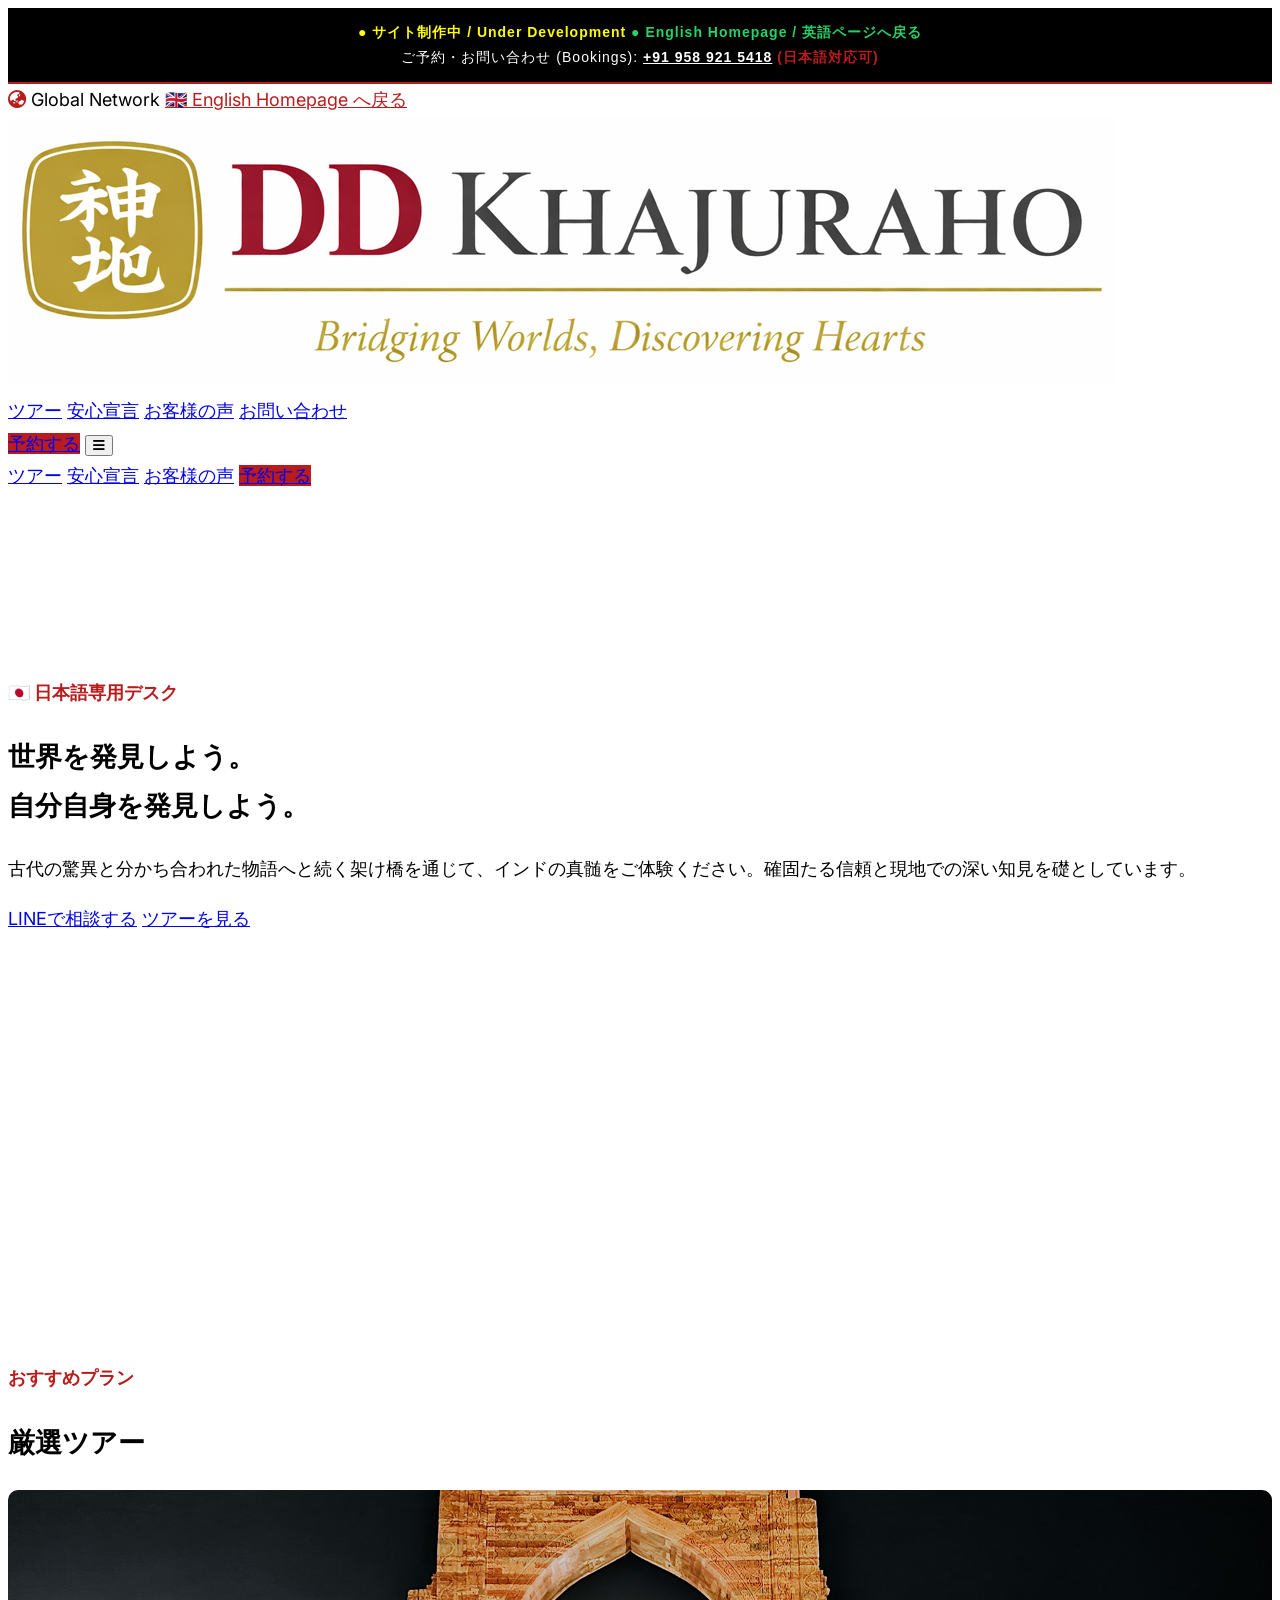
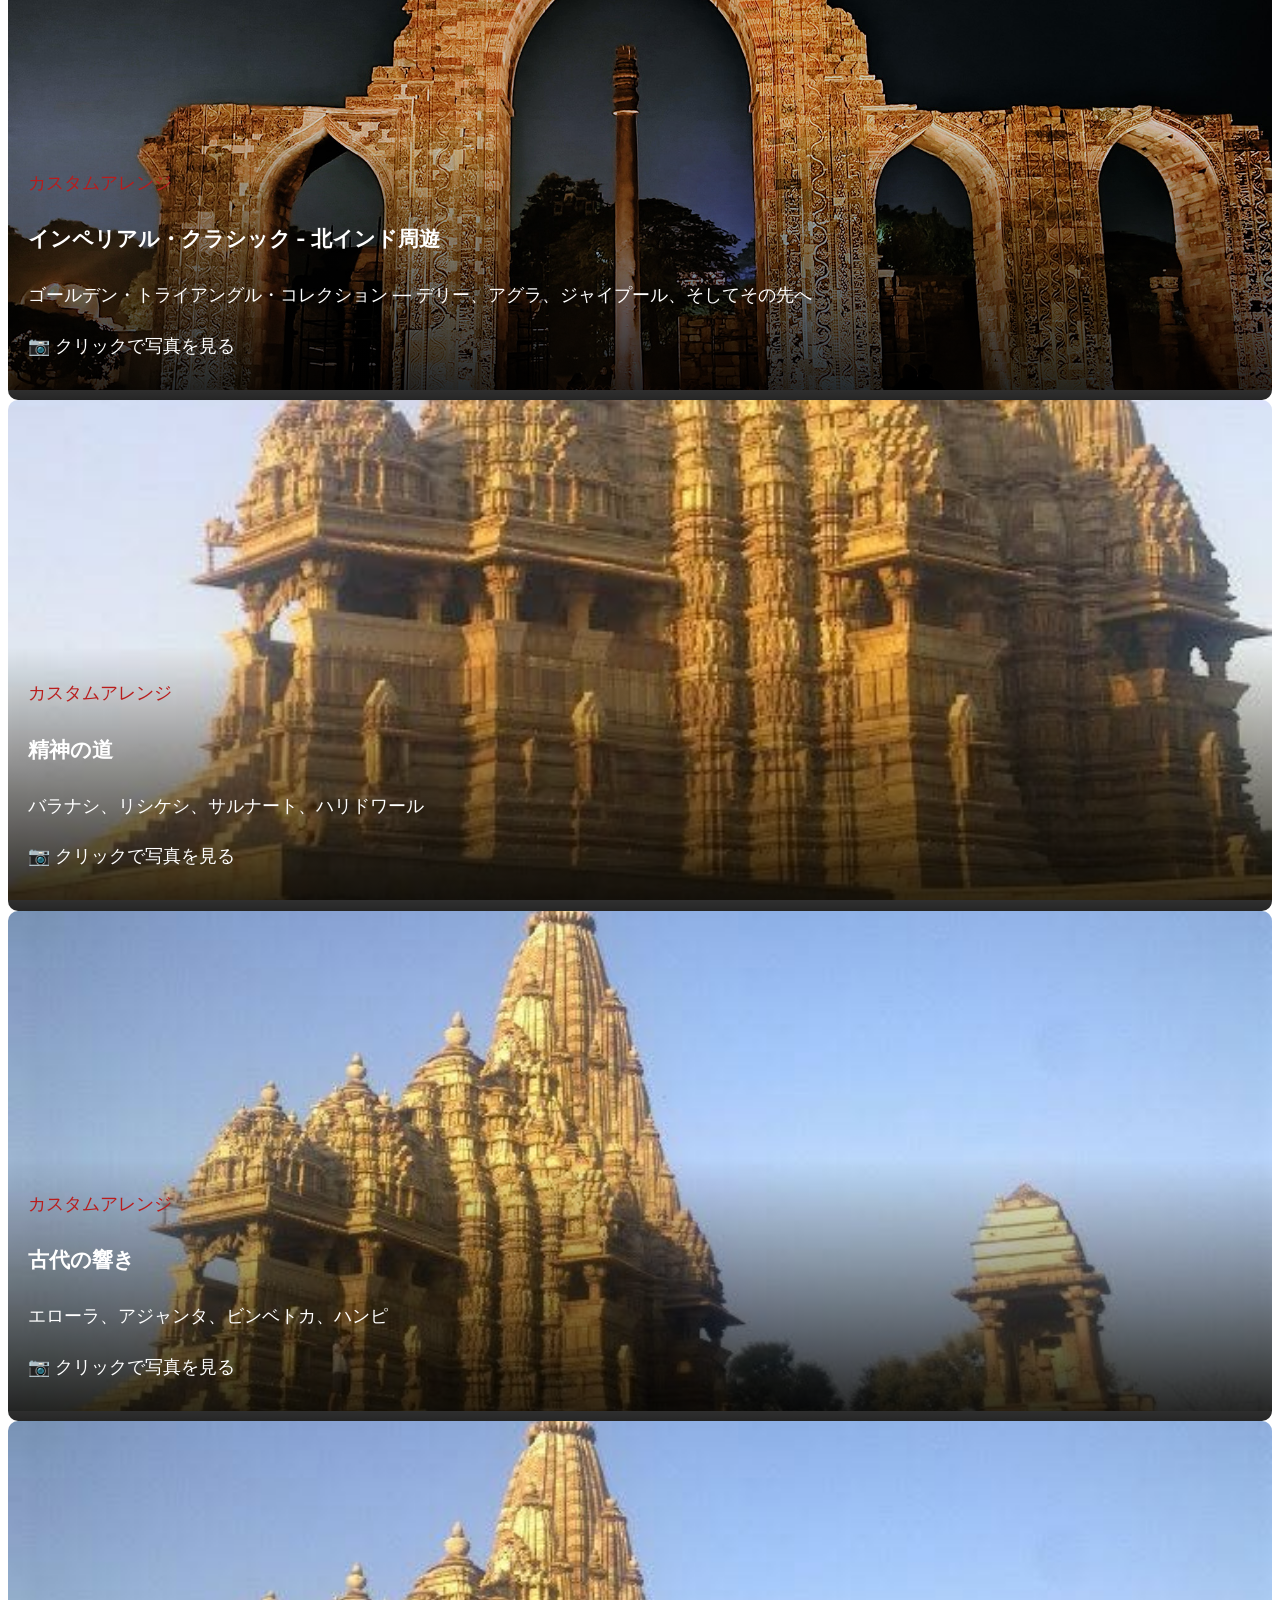
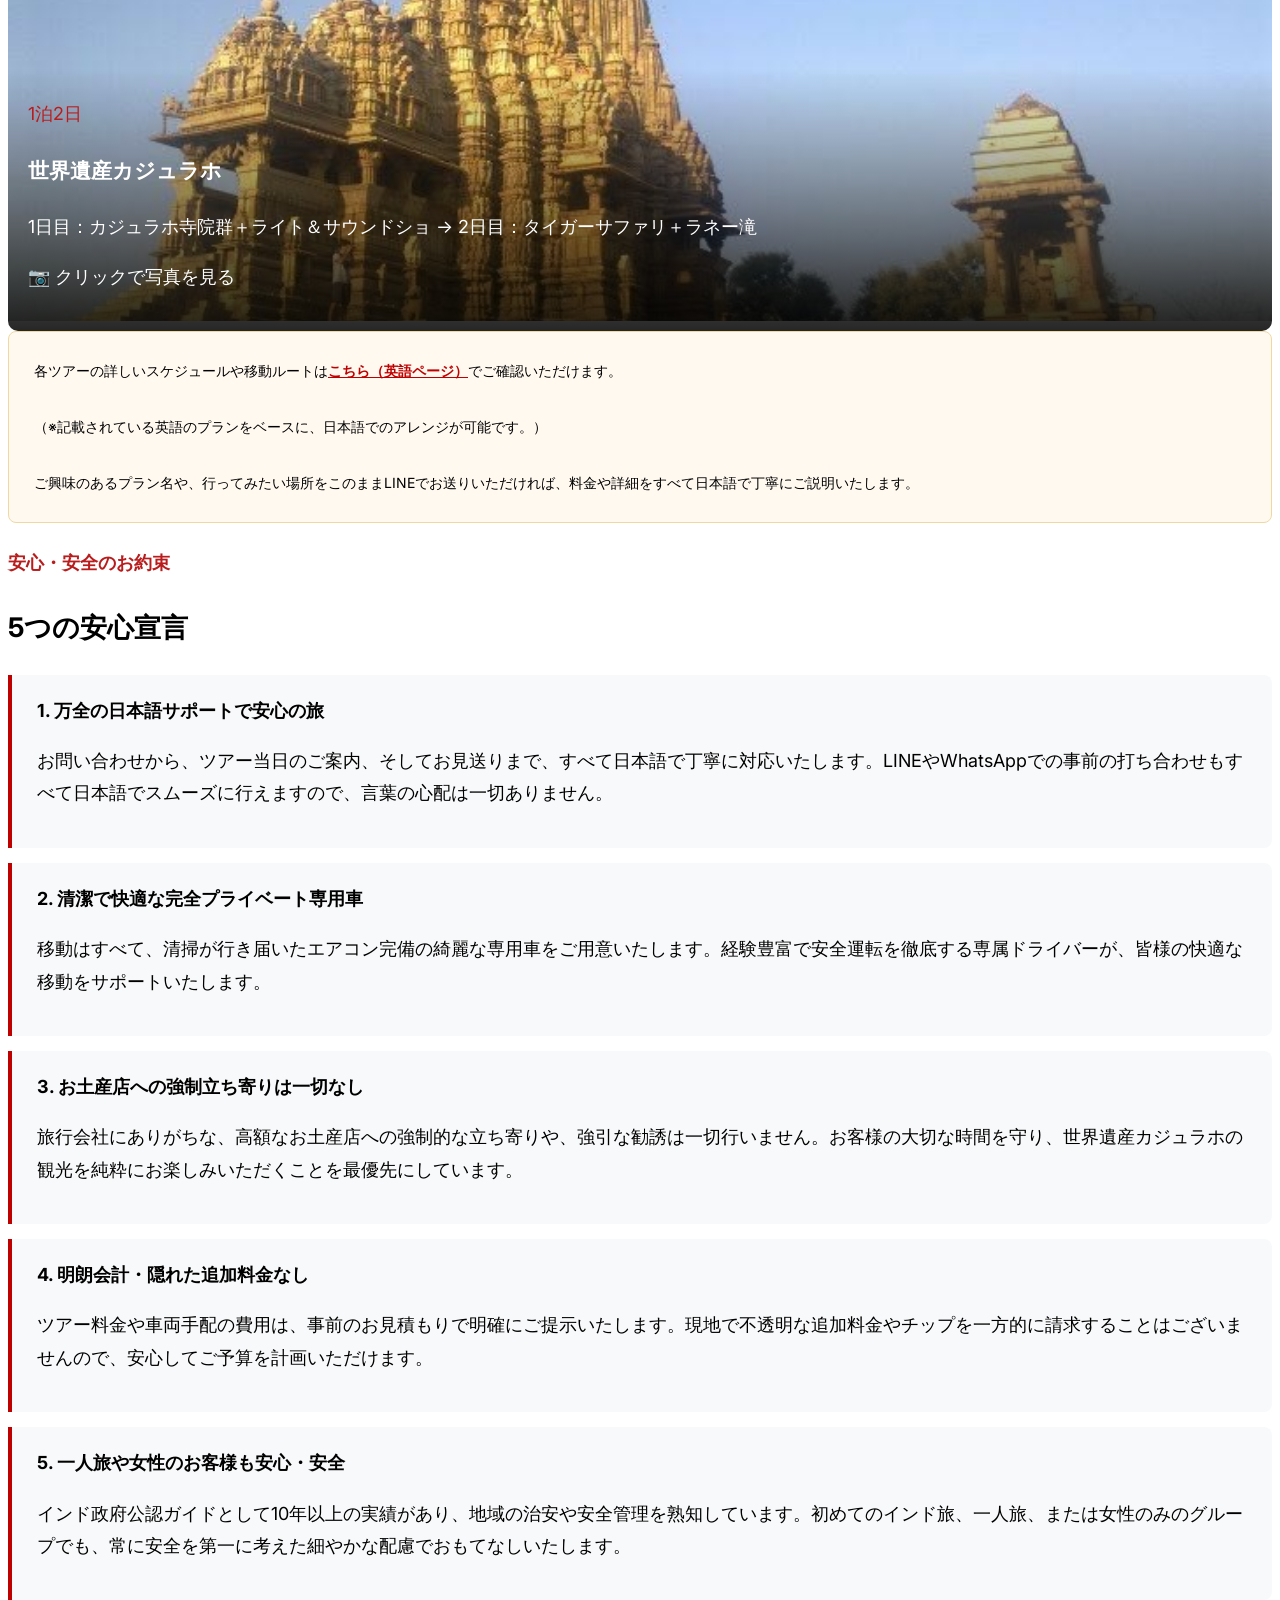
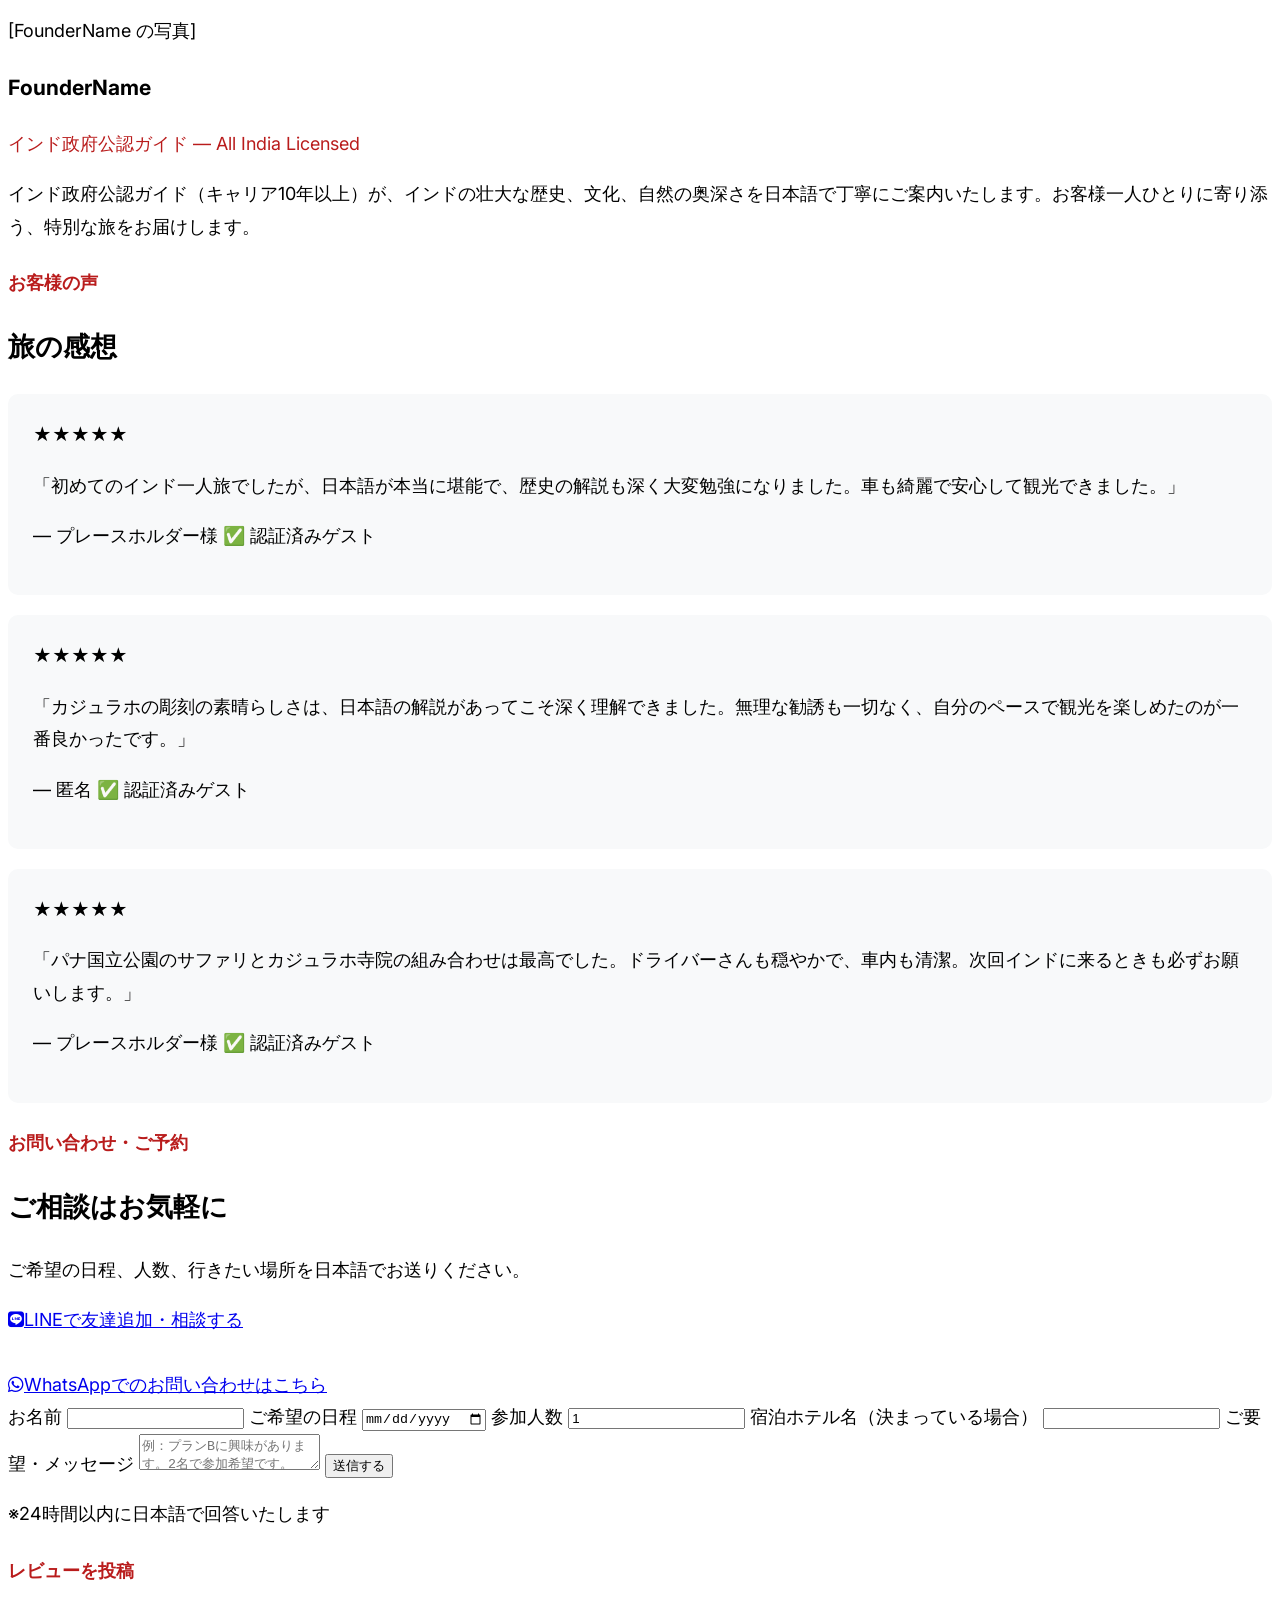
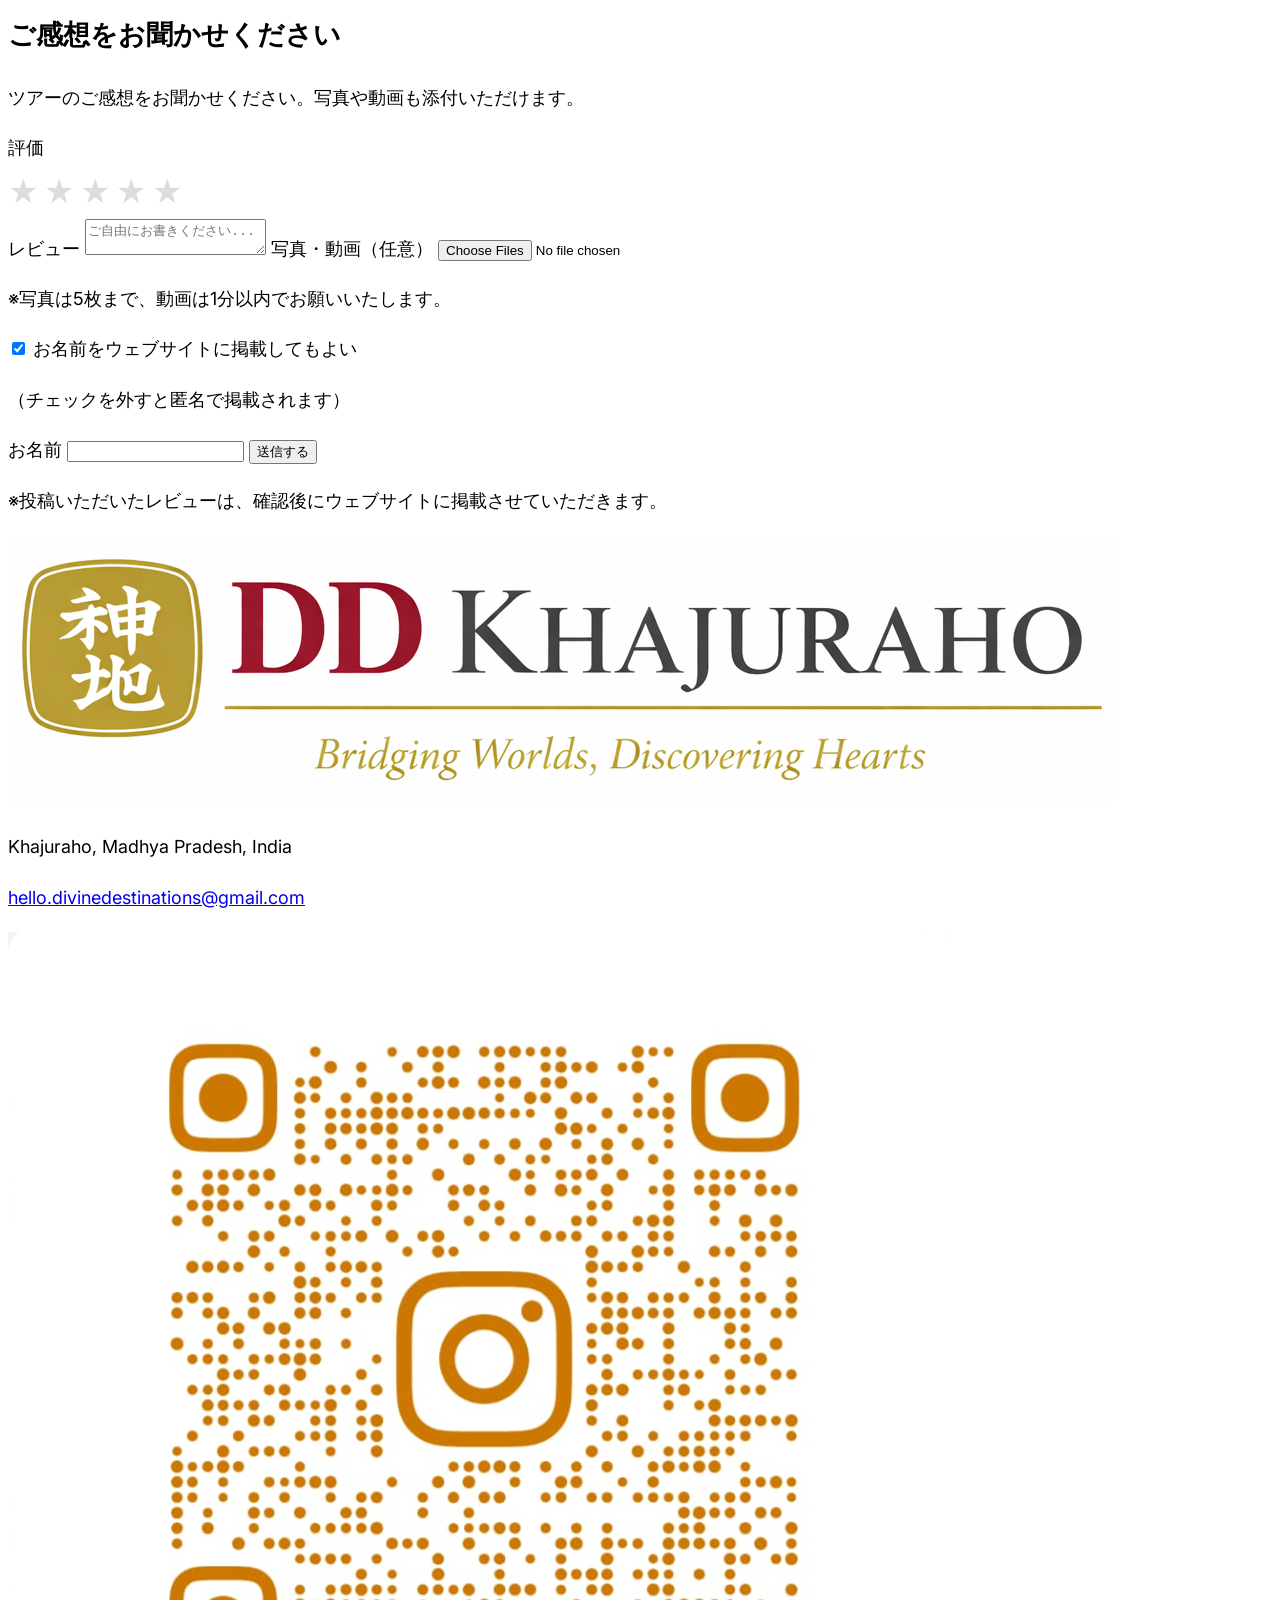
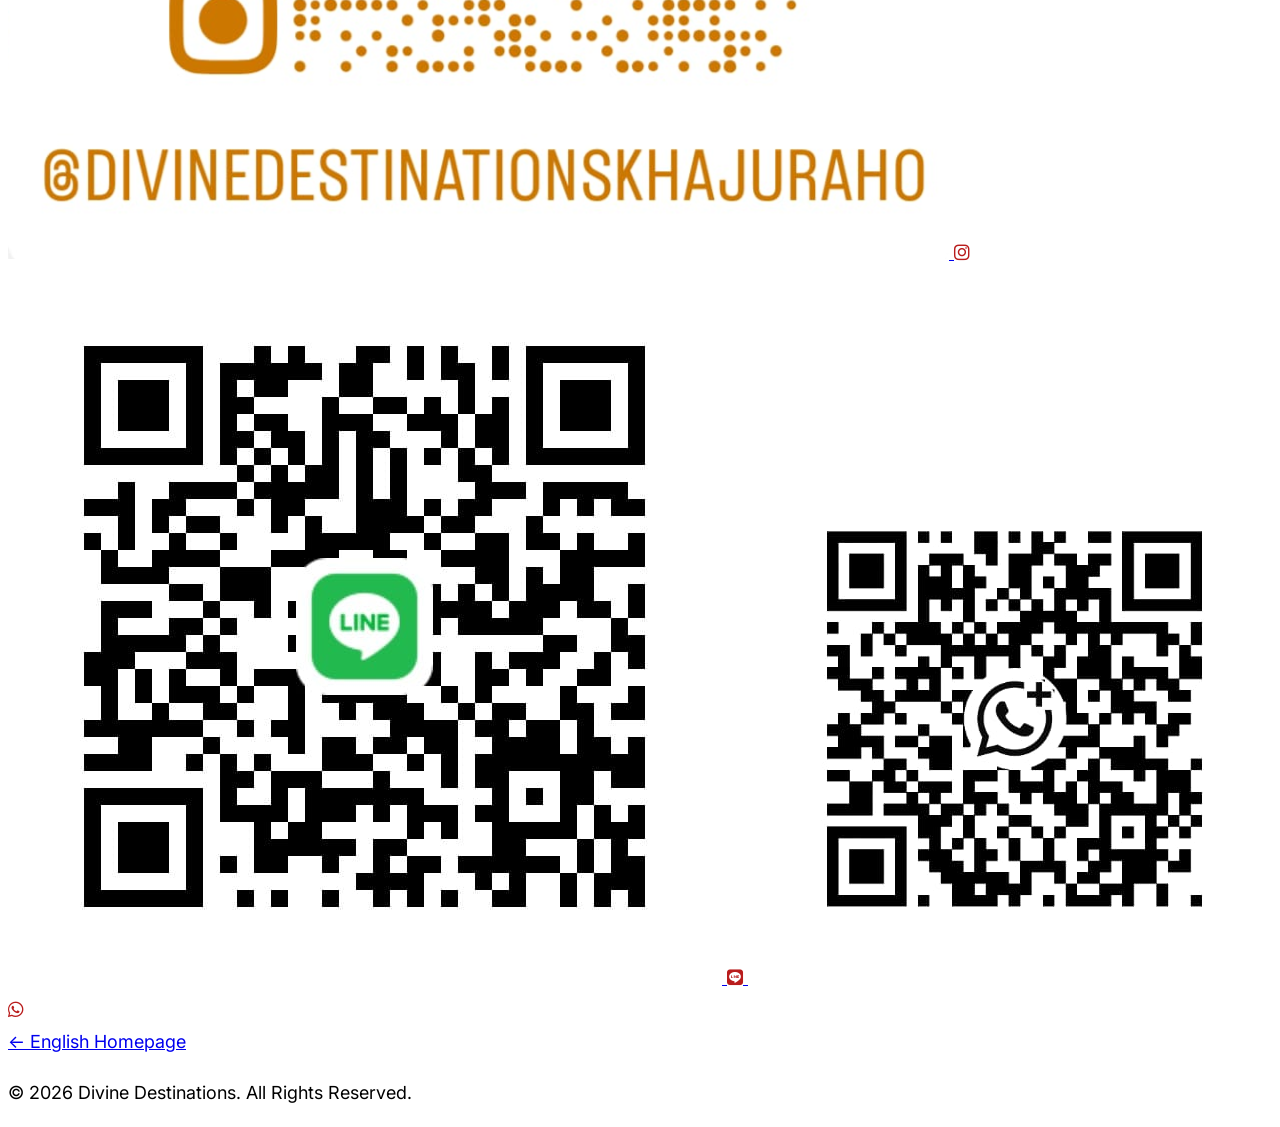
==== commit 93d98603: "Update index.html" ====
--- a/japandesk/index.html
+++ b/japandesk/index.html
@@ -33,7 +33,7 @@
 
         .plan-card-jp img {
             width: 100%;
-            height: 250px;
+            height: 500px;
             object-fit: cover;
         }
 
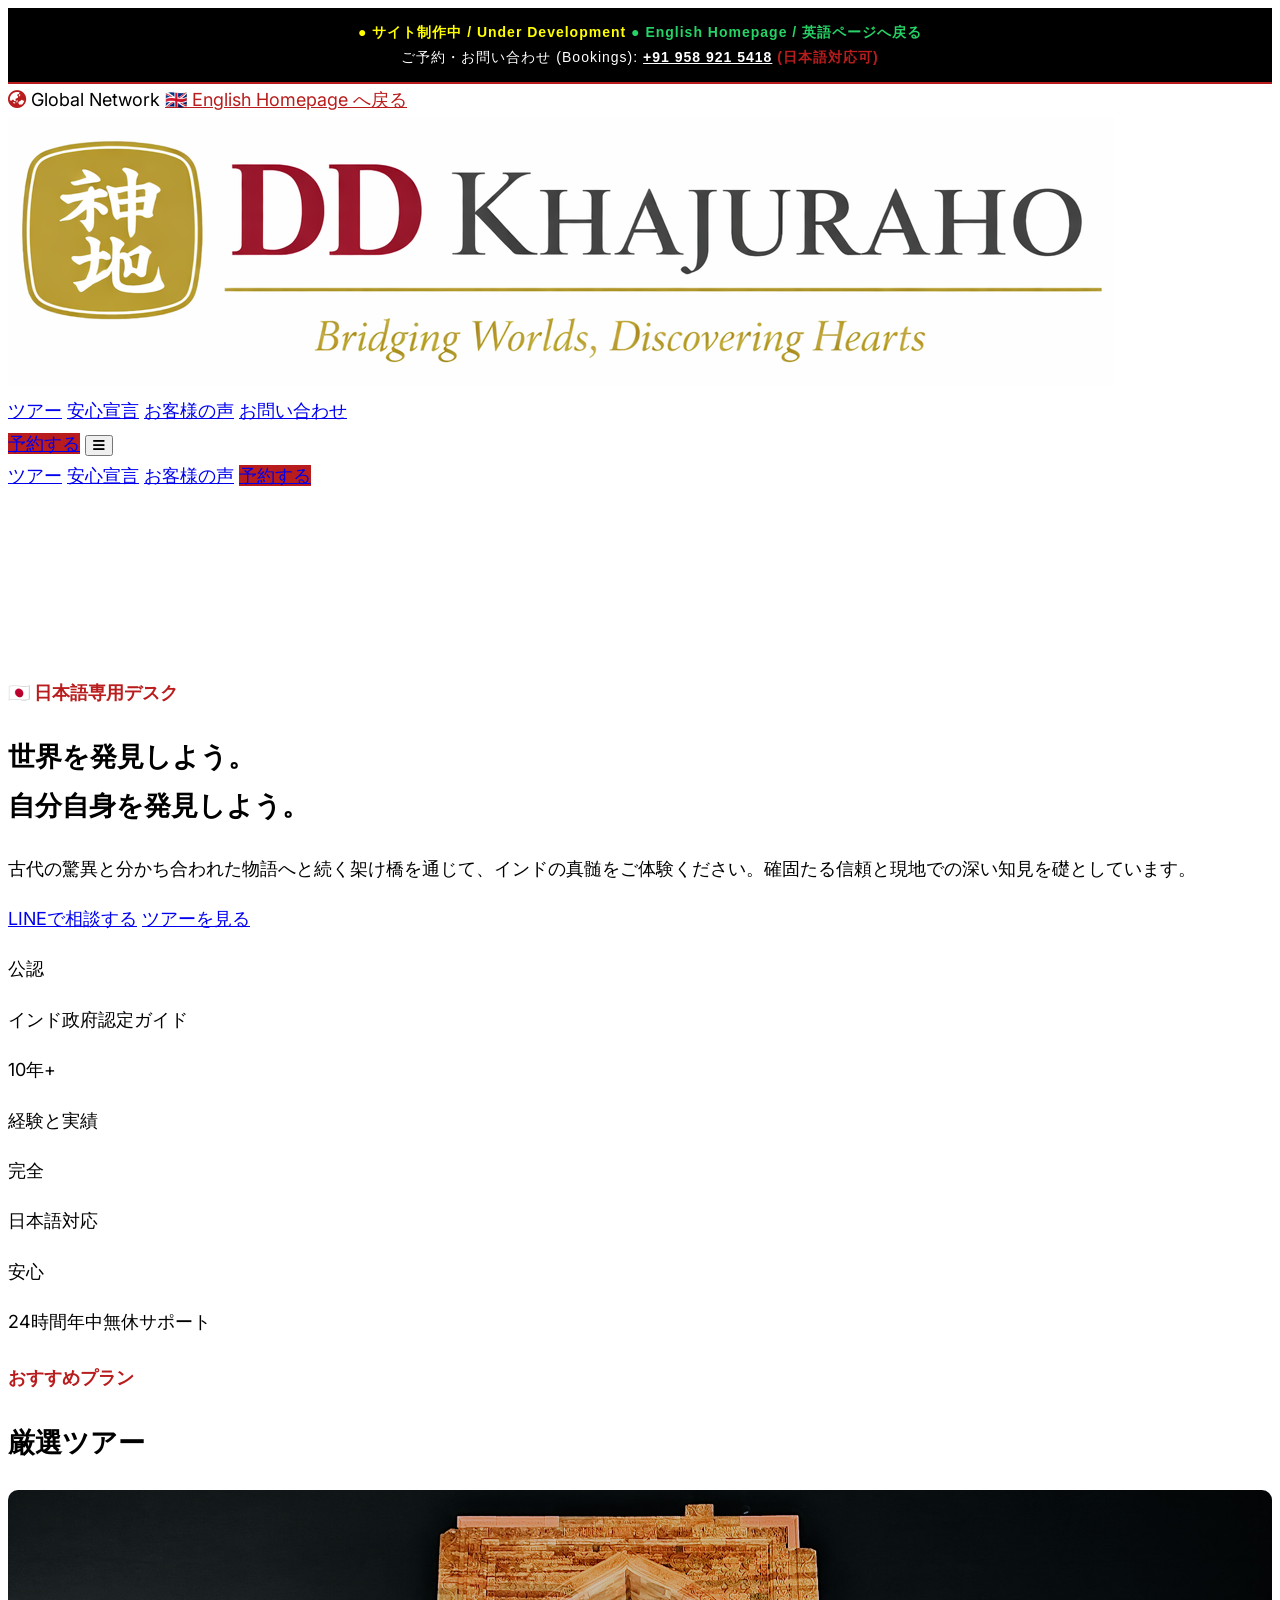
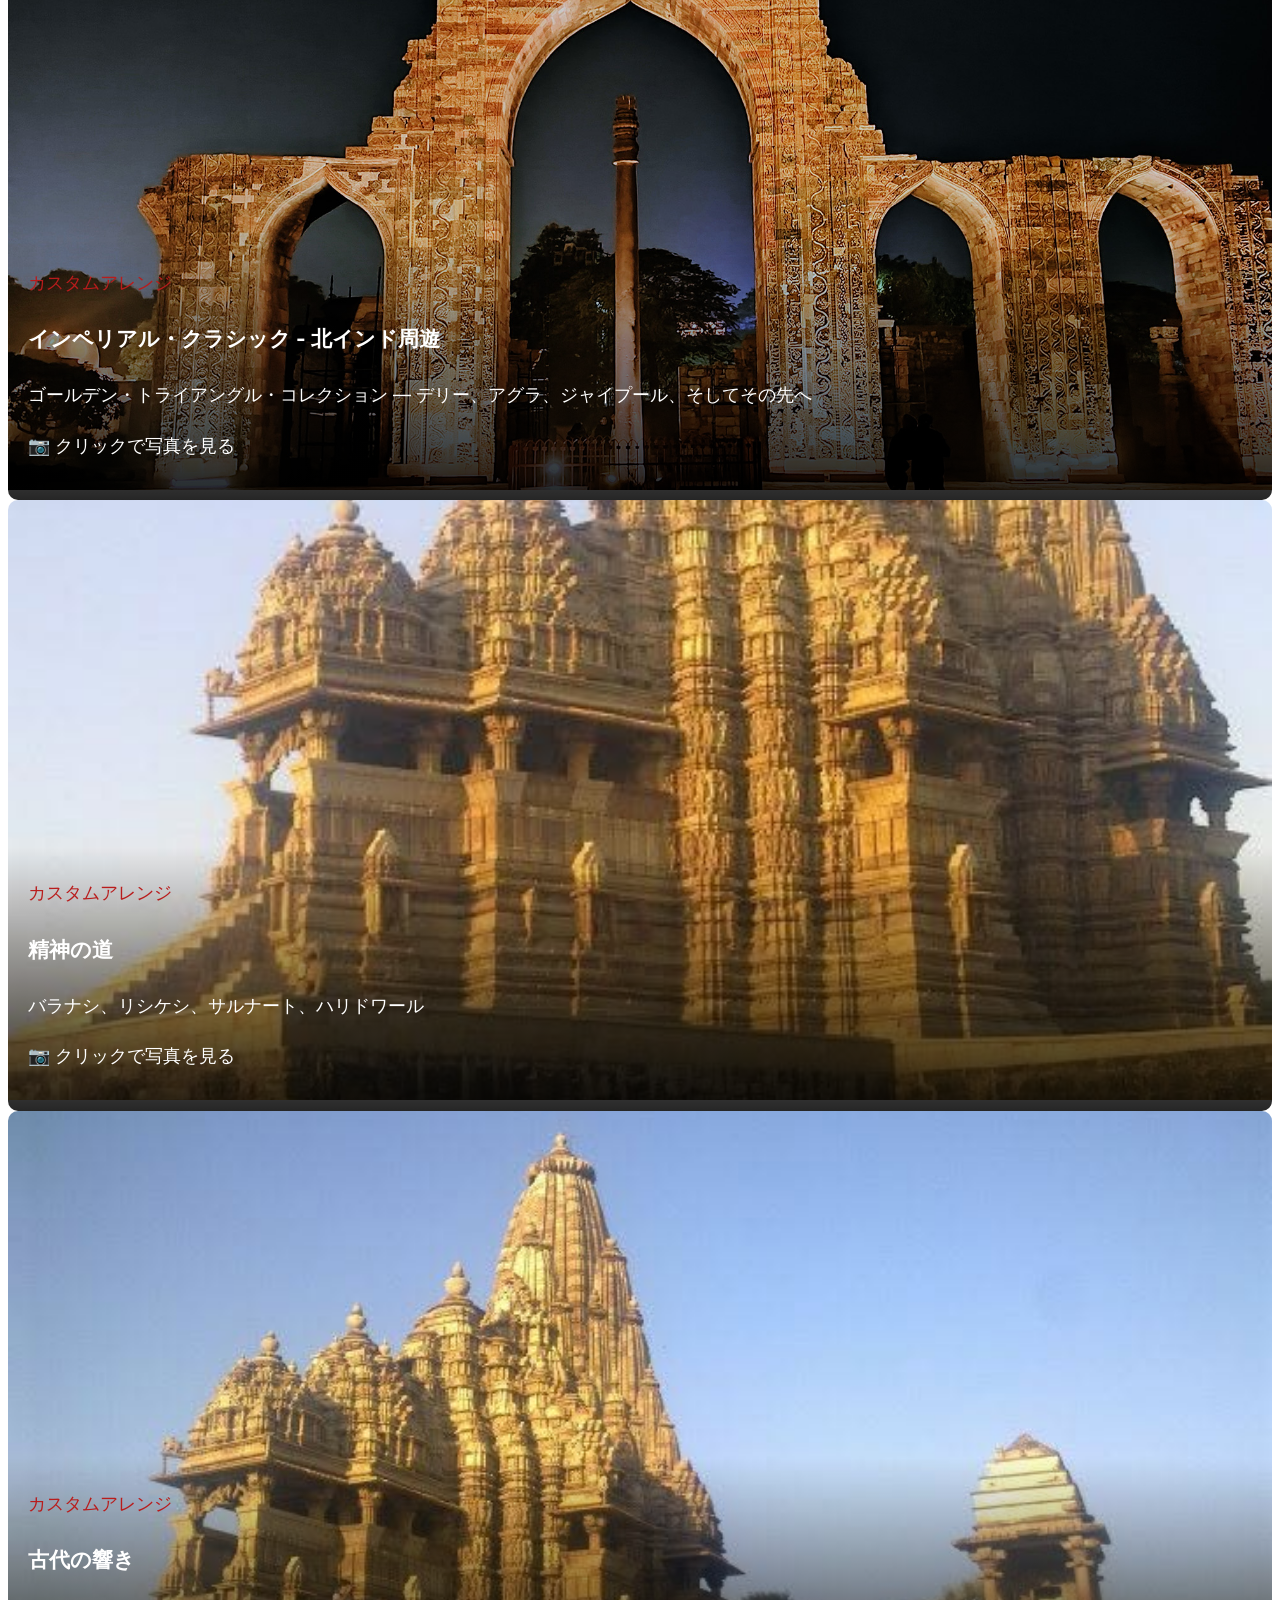
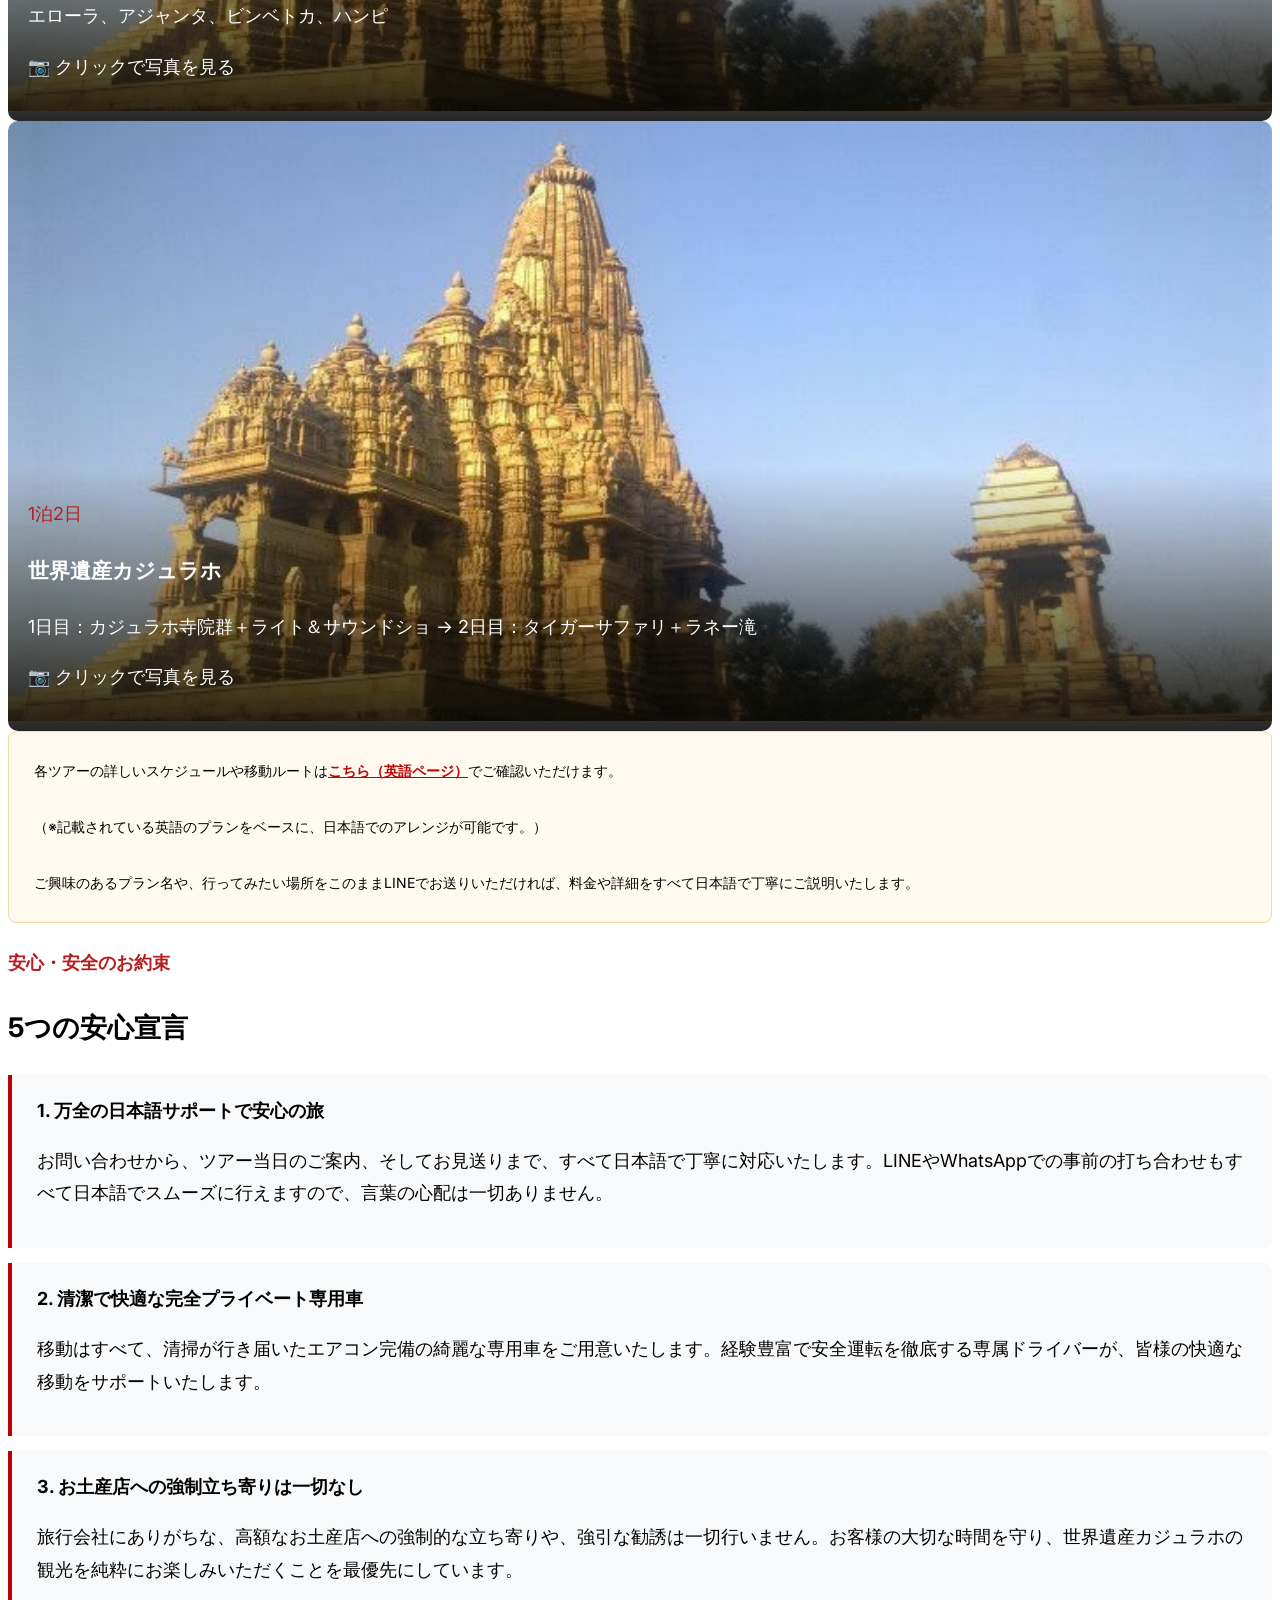
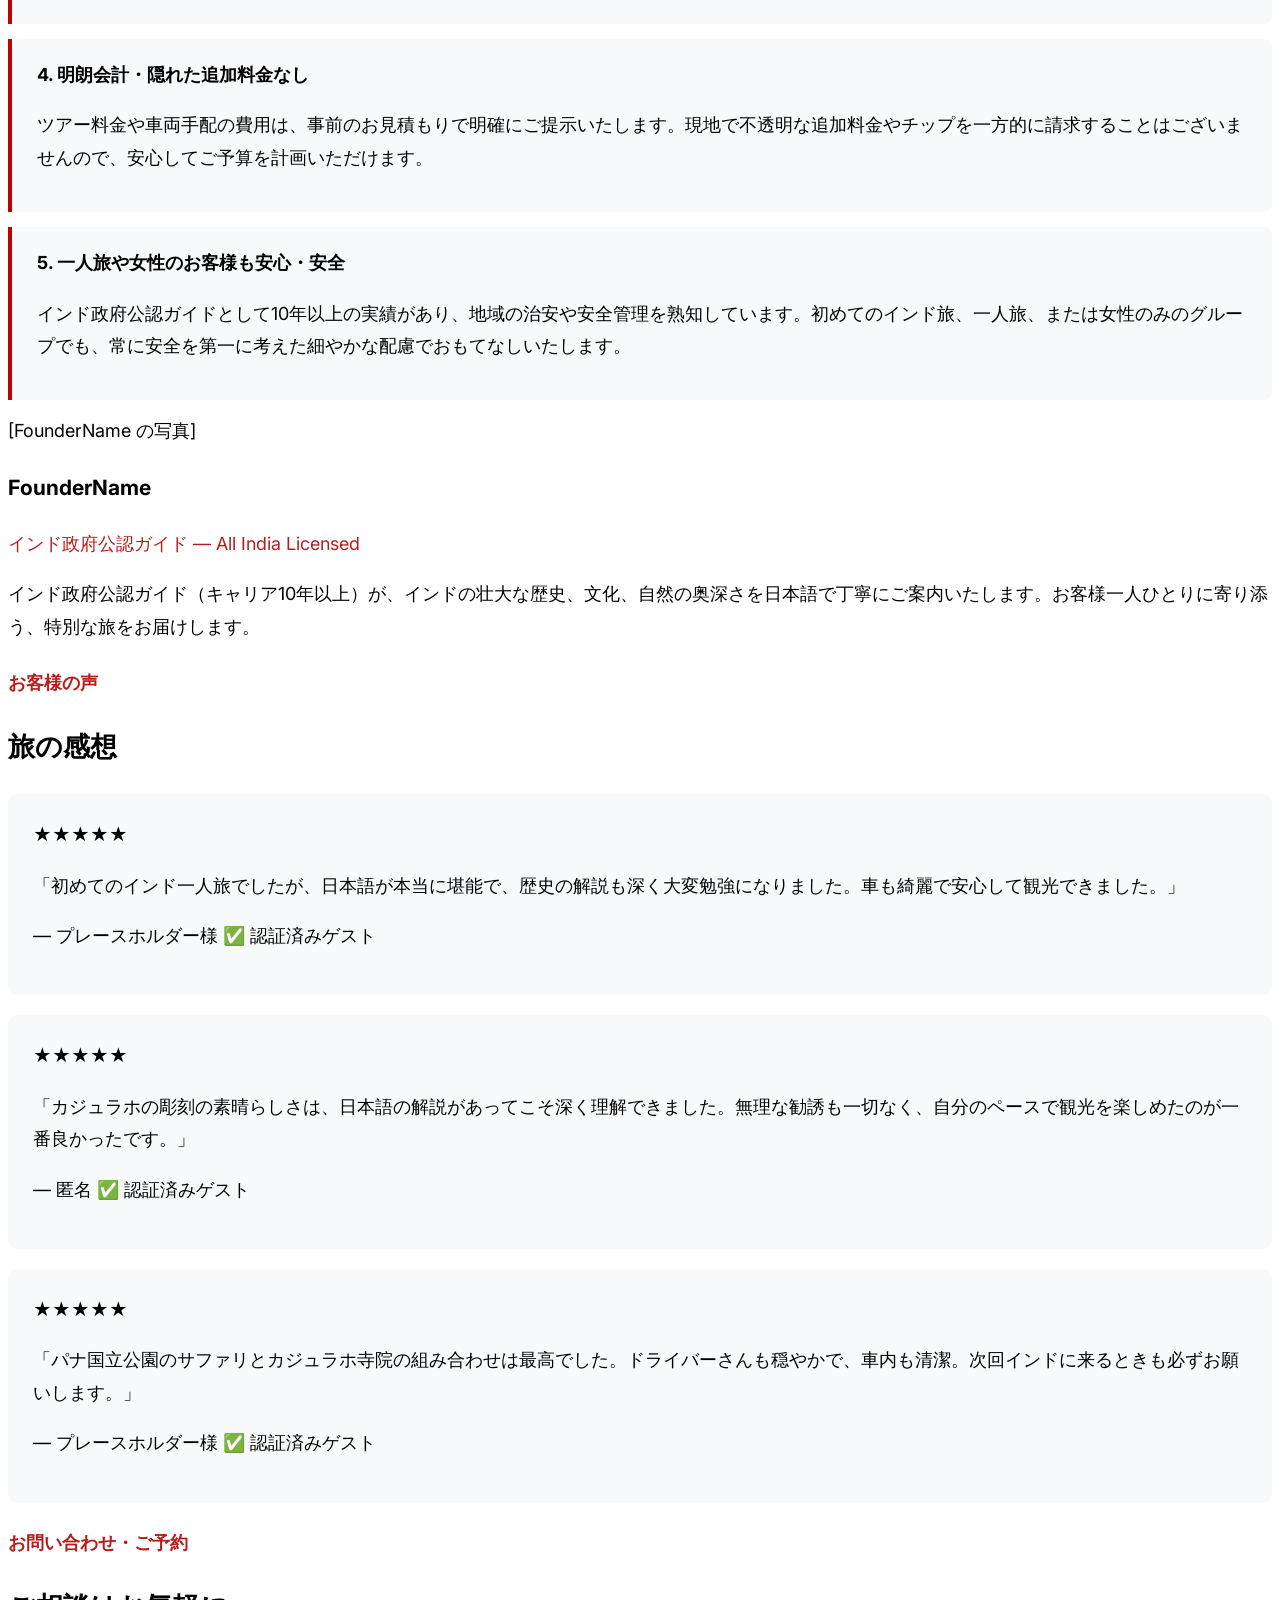
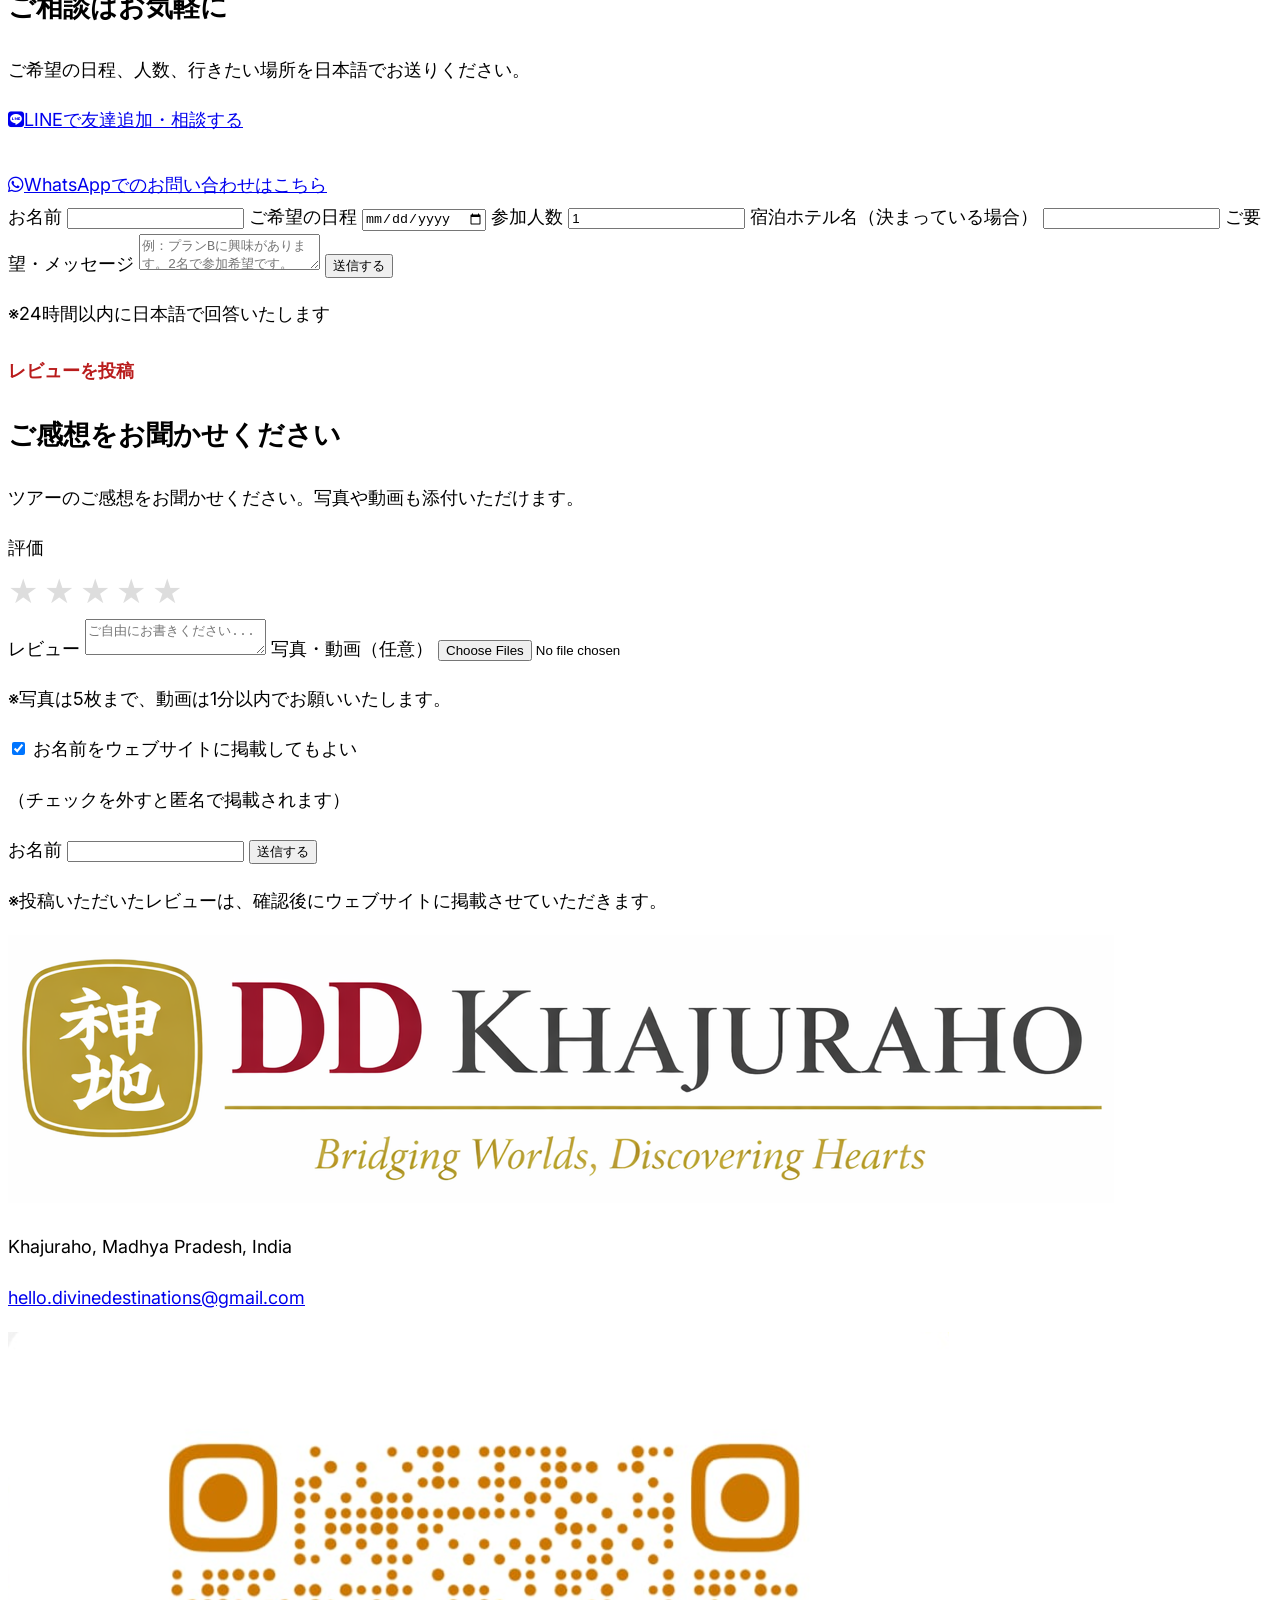
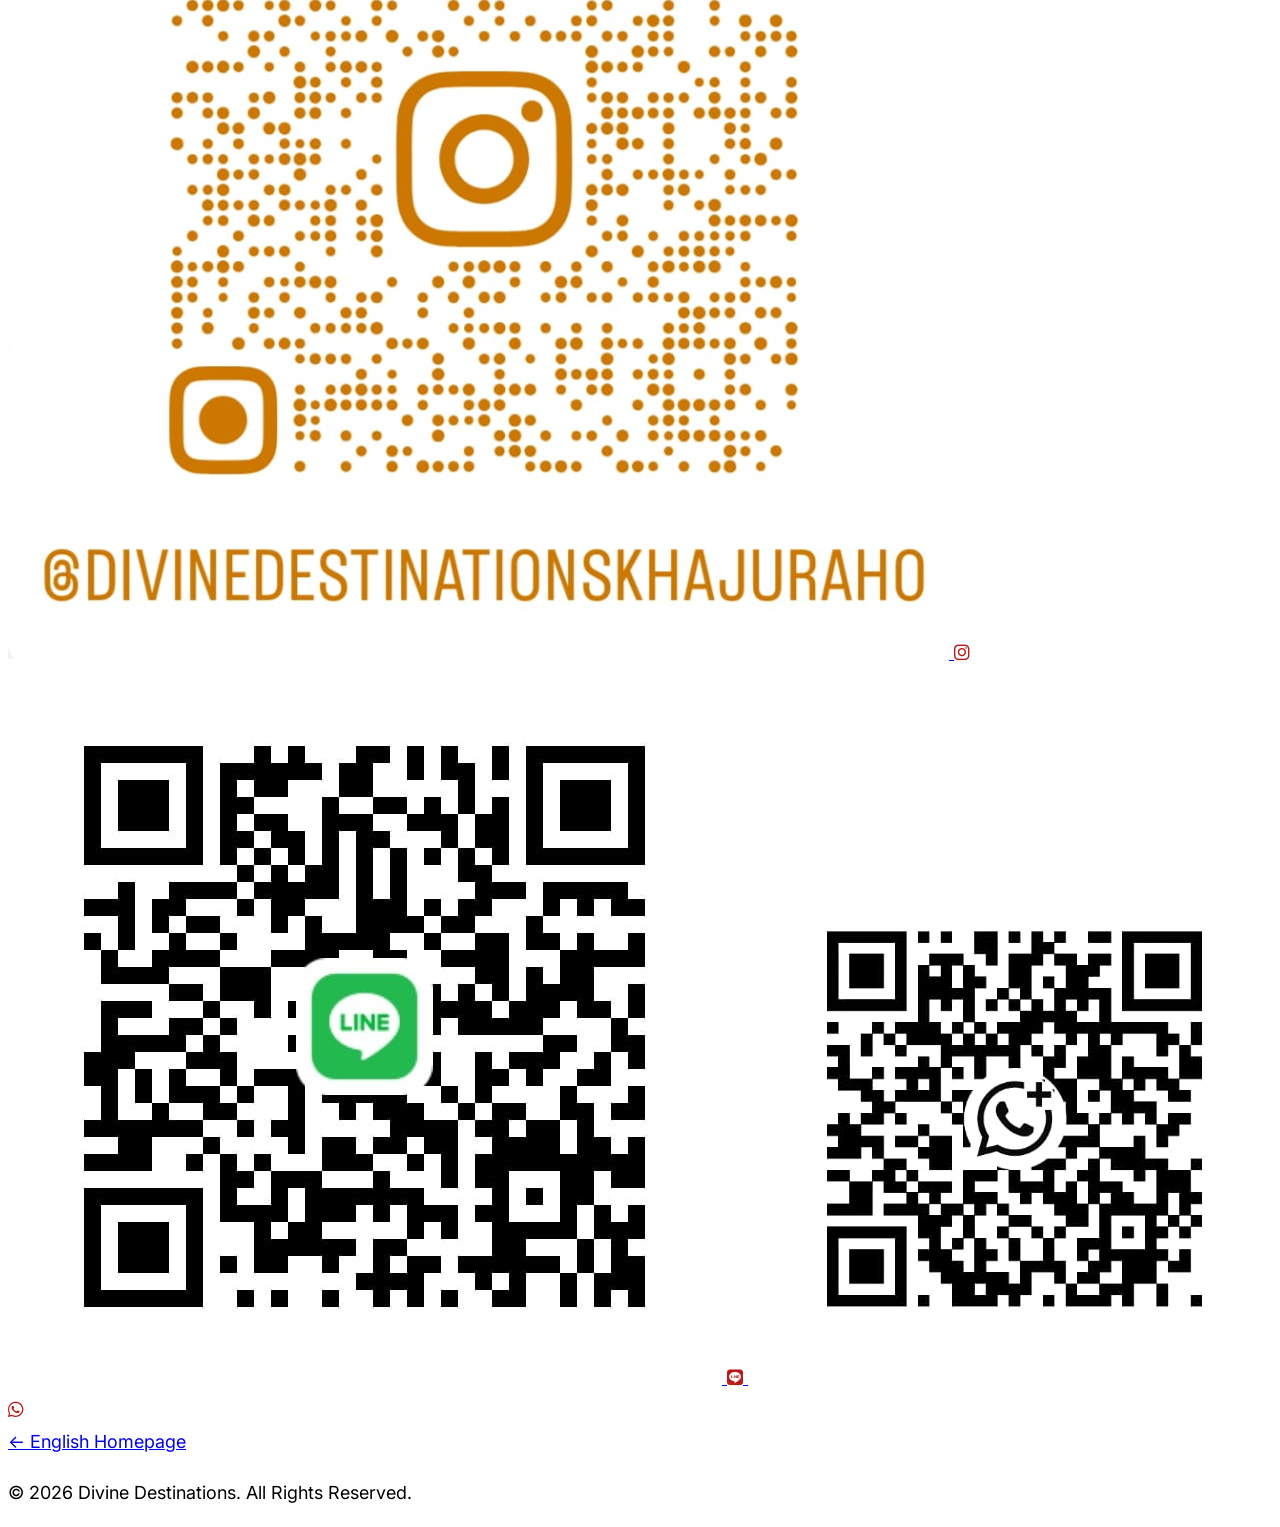
==== commit e402e921: "Increase height of plan card images to 600px" ====
--- a/japandesk/index.html
+++ b/japandesk/index.html
@@ -33,7 +33,7 @@
 
         .plan-card-jp img {
             width: 100%;
-            height: 500px;
+            height: 600px;
             object-fit: cover;
         }
 
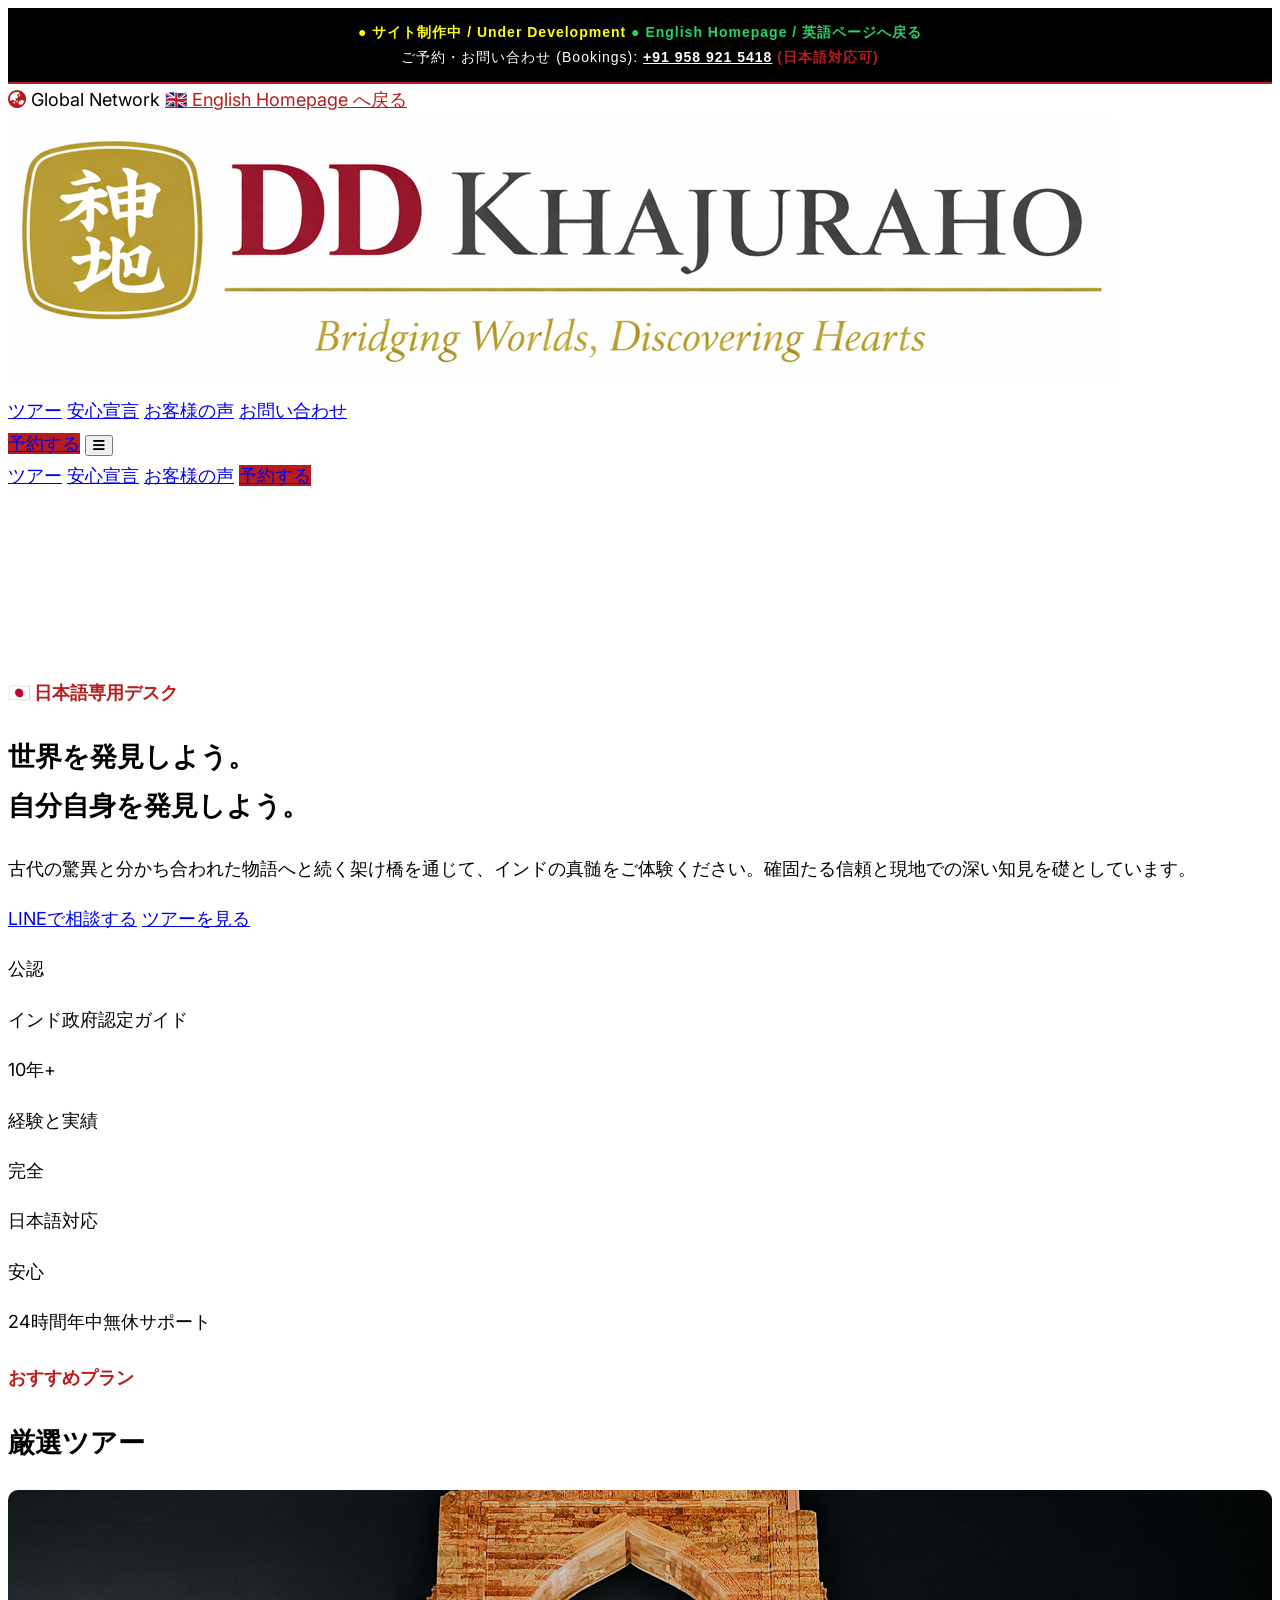
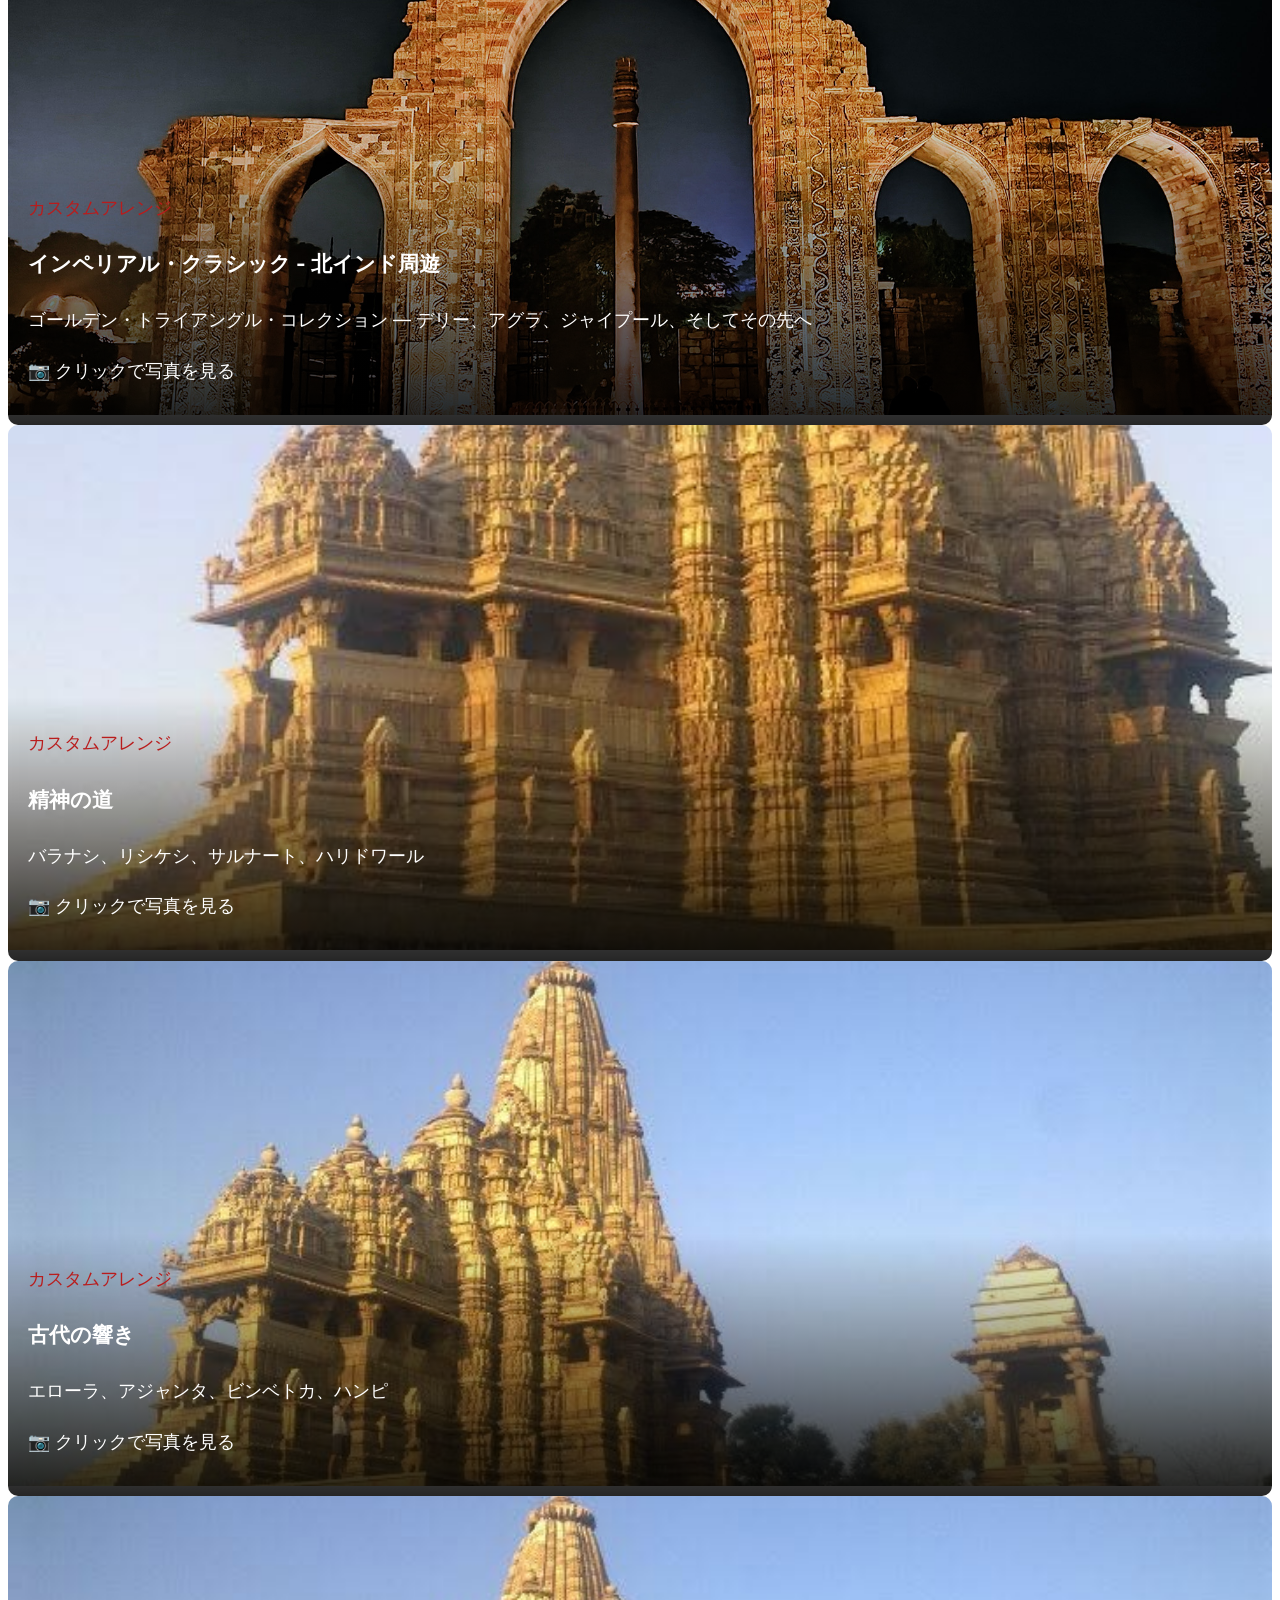
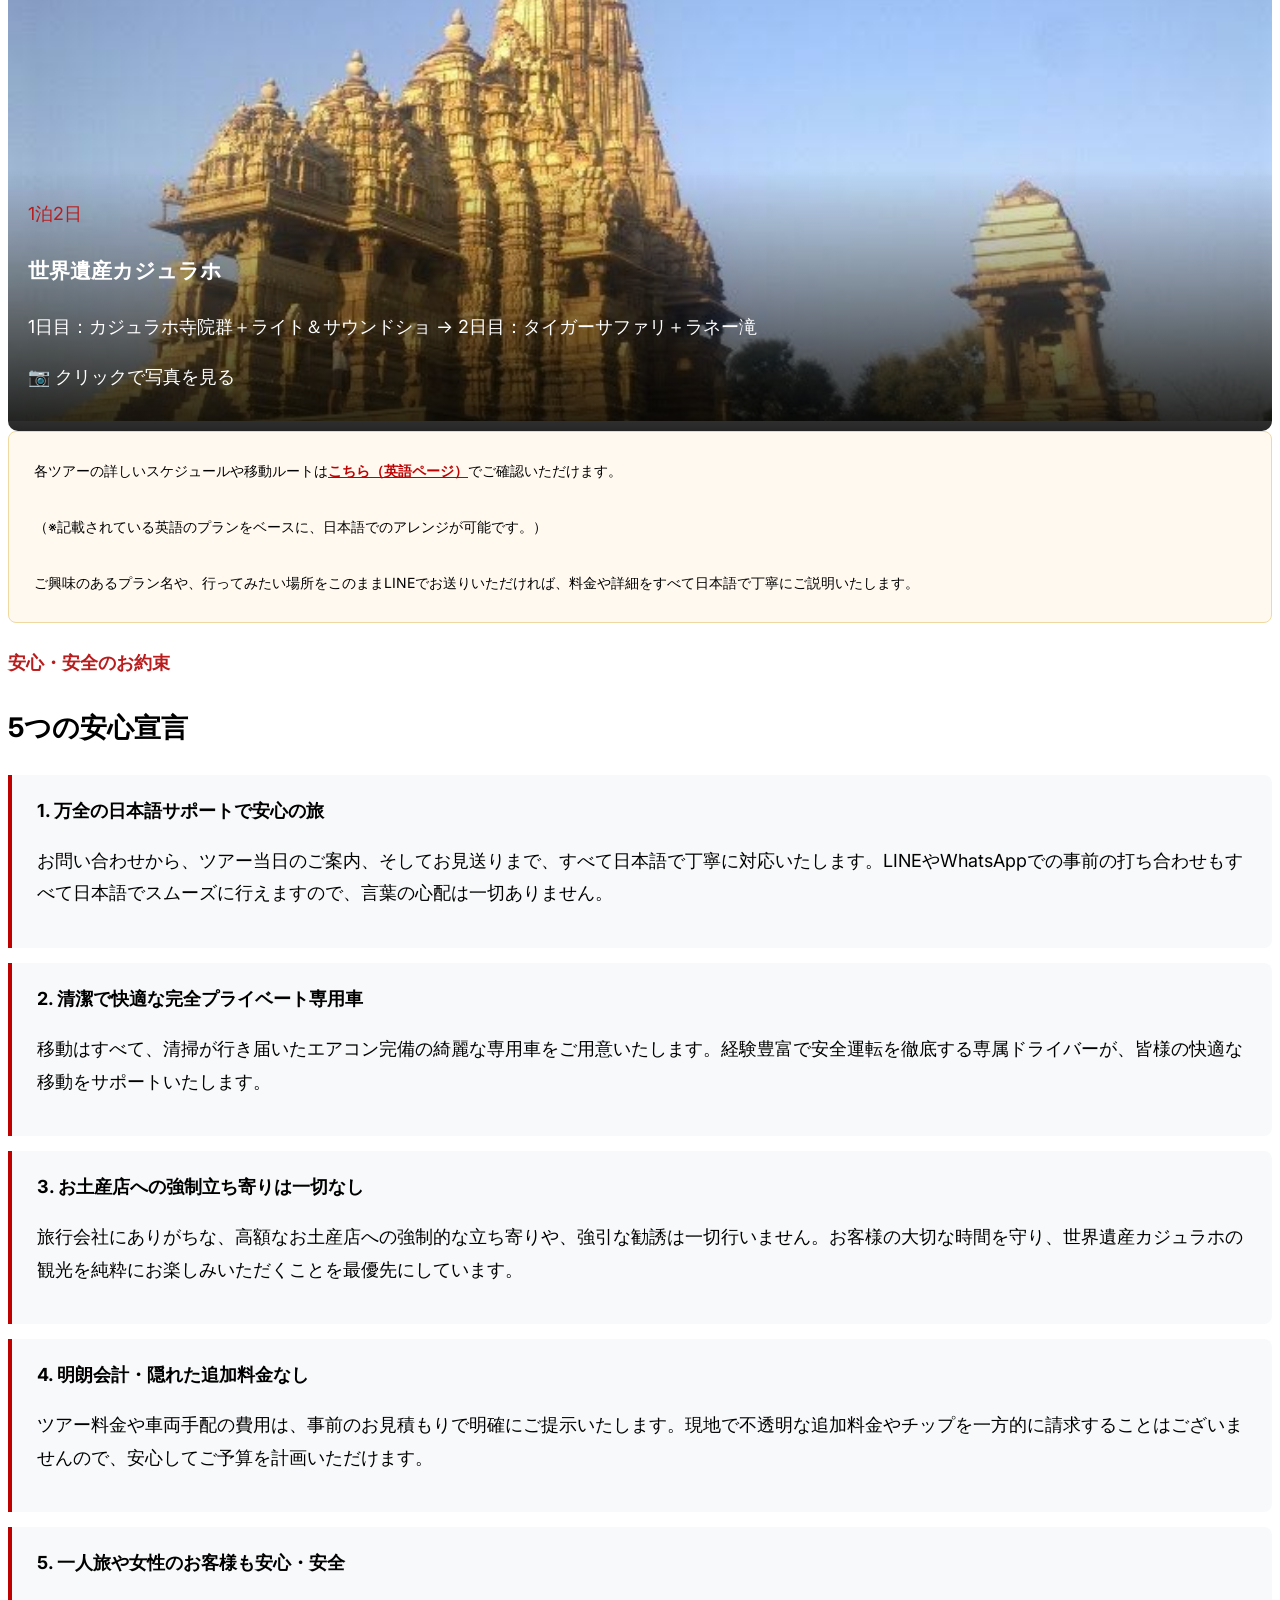
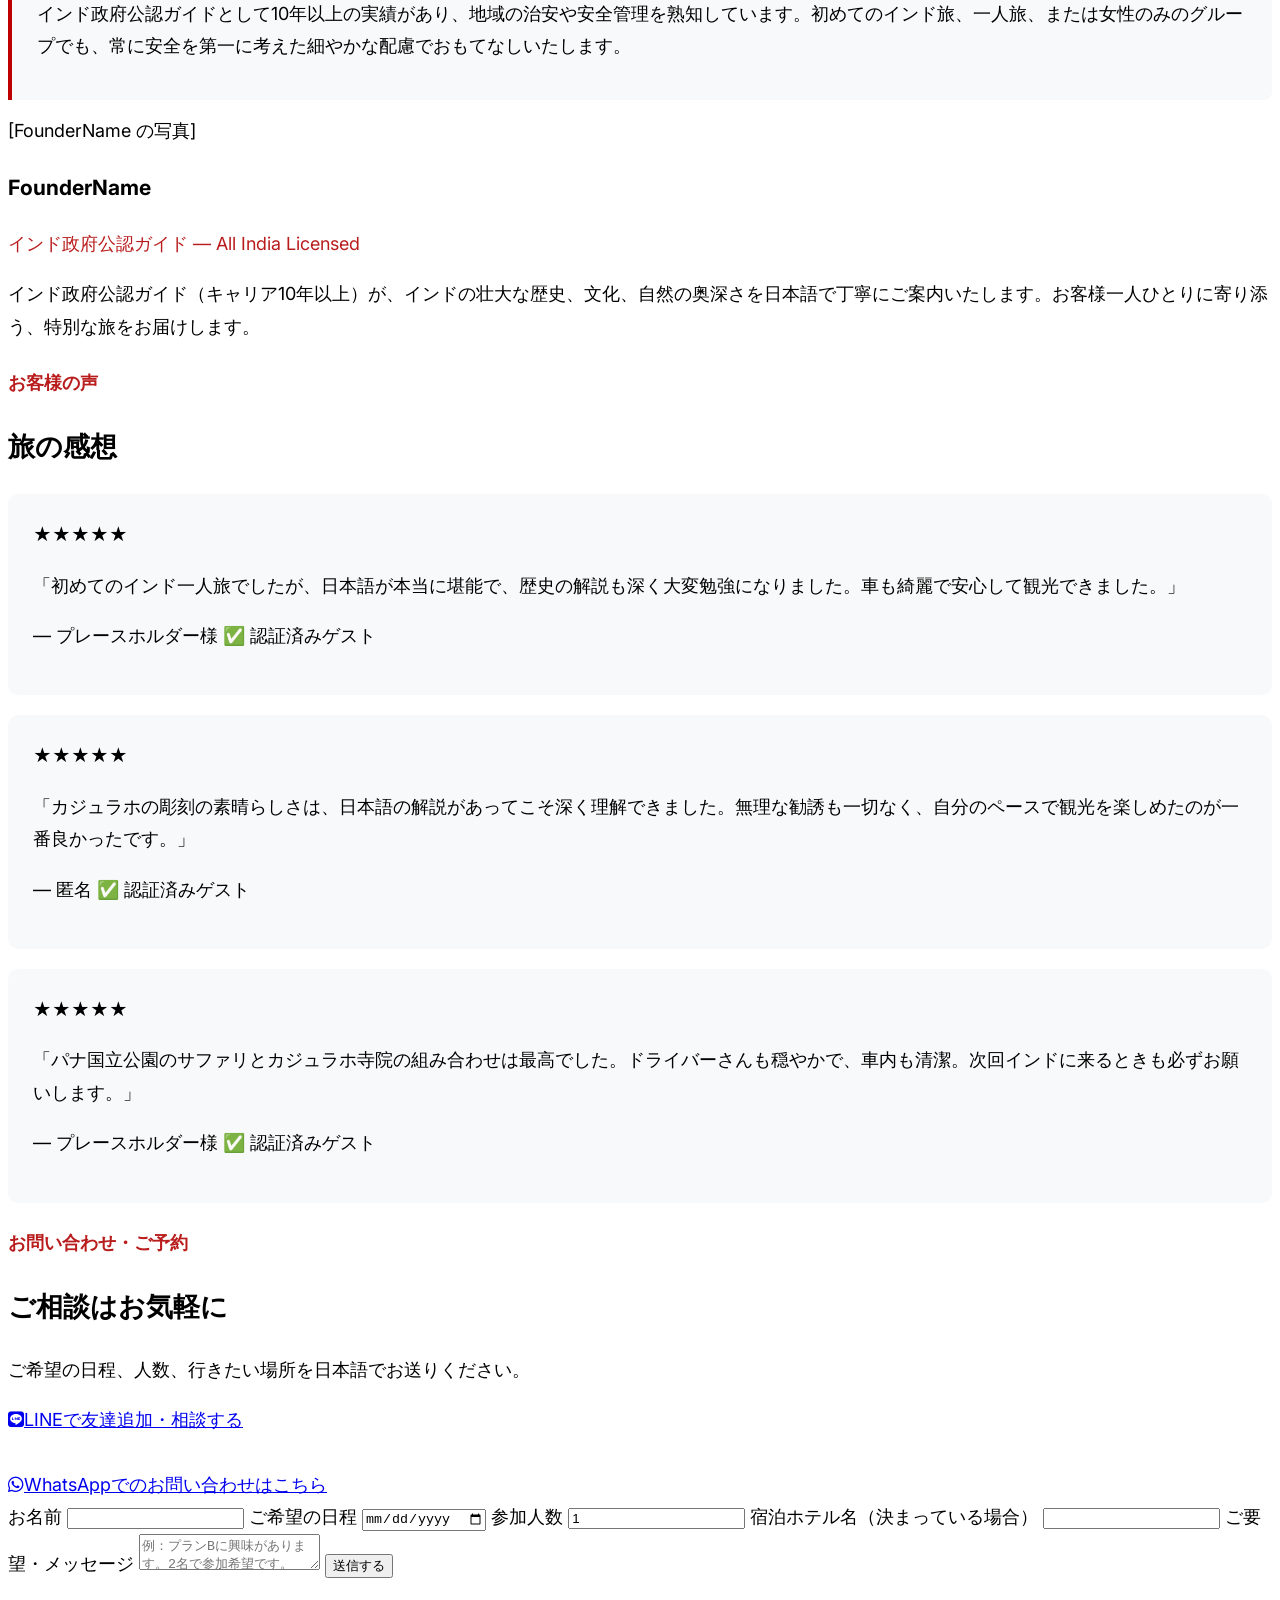
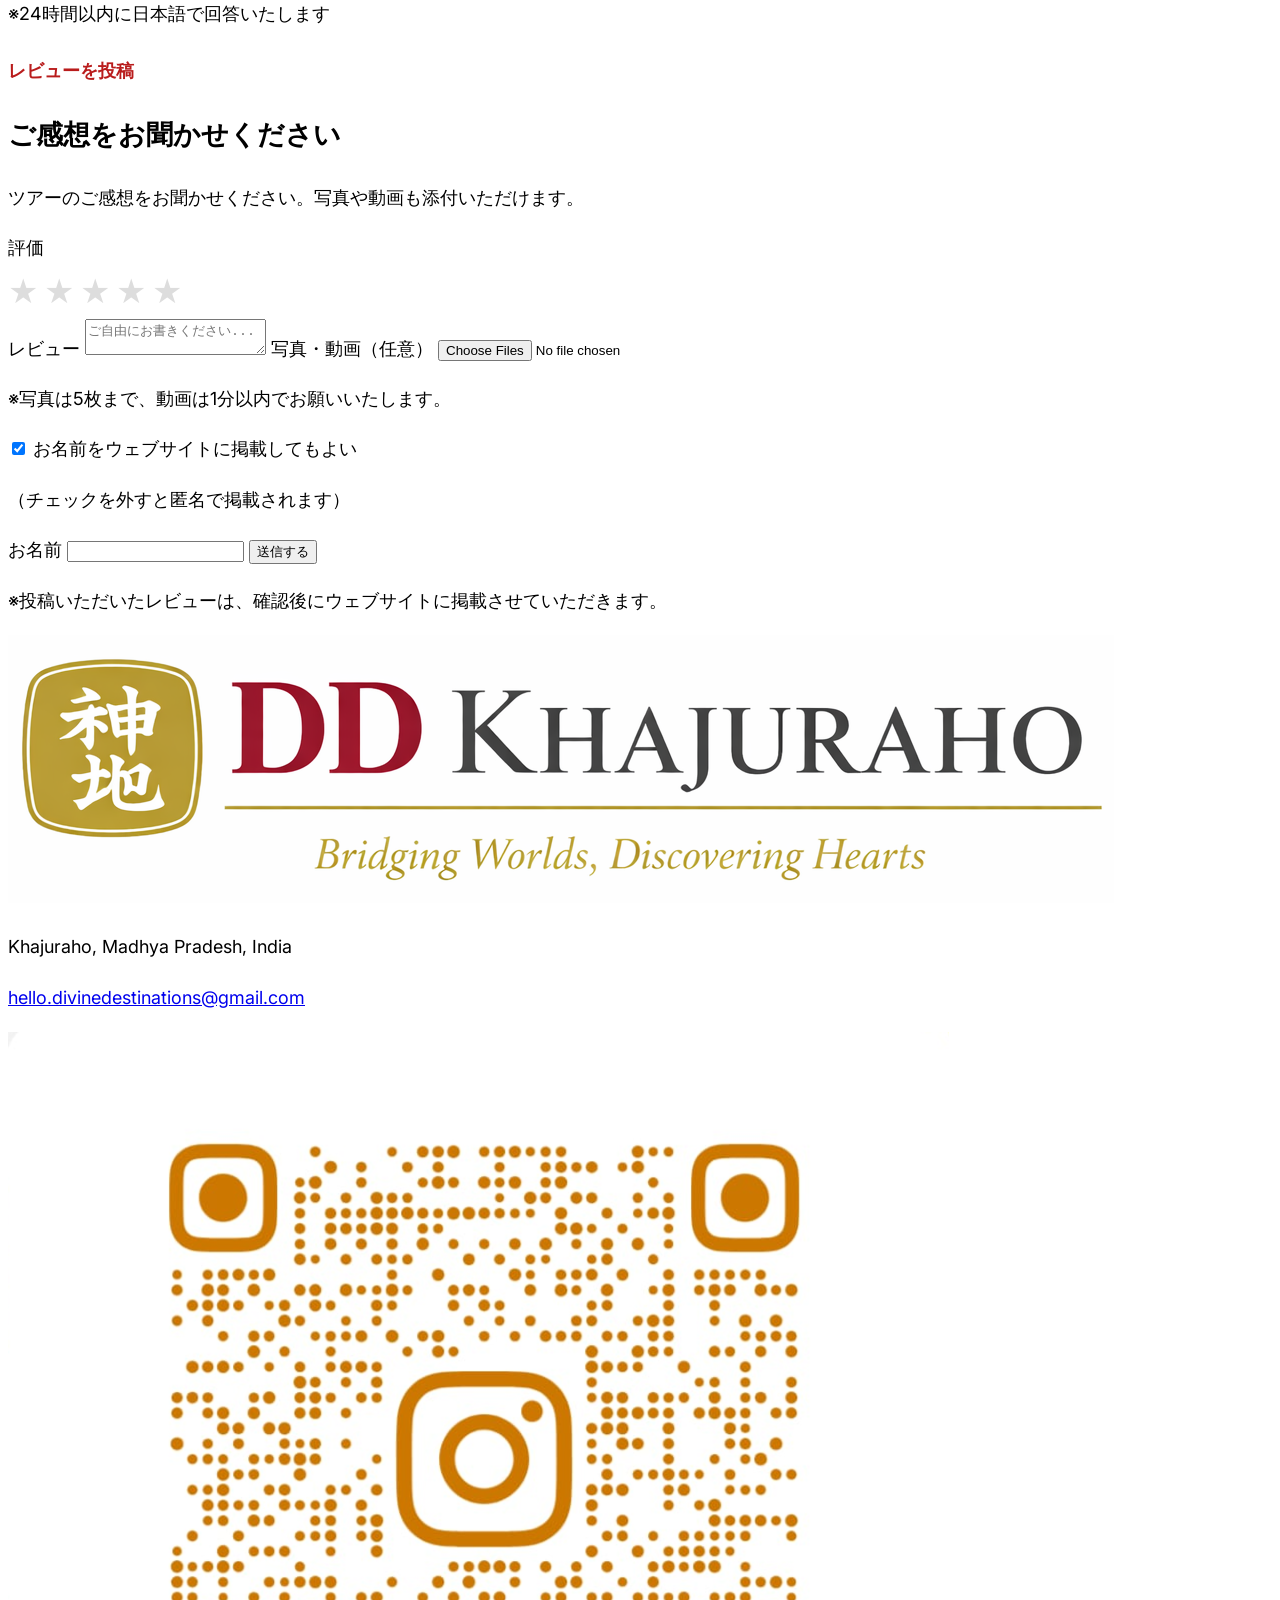
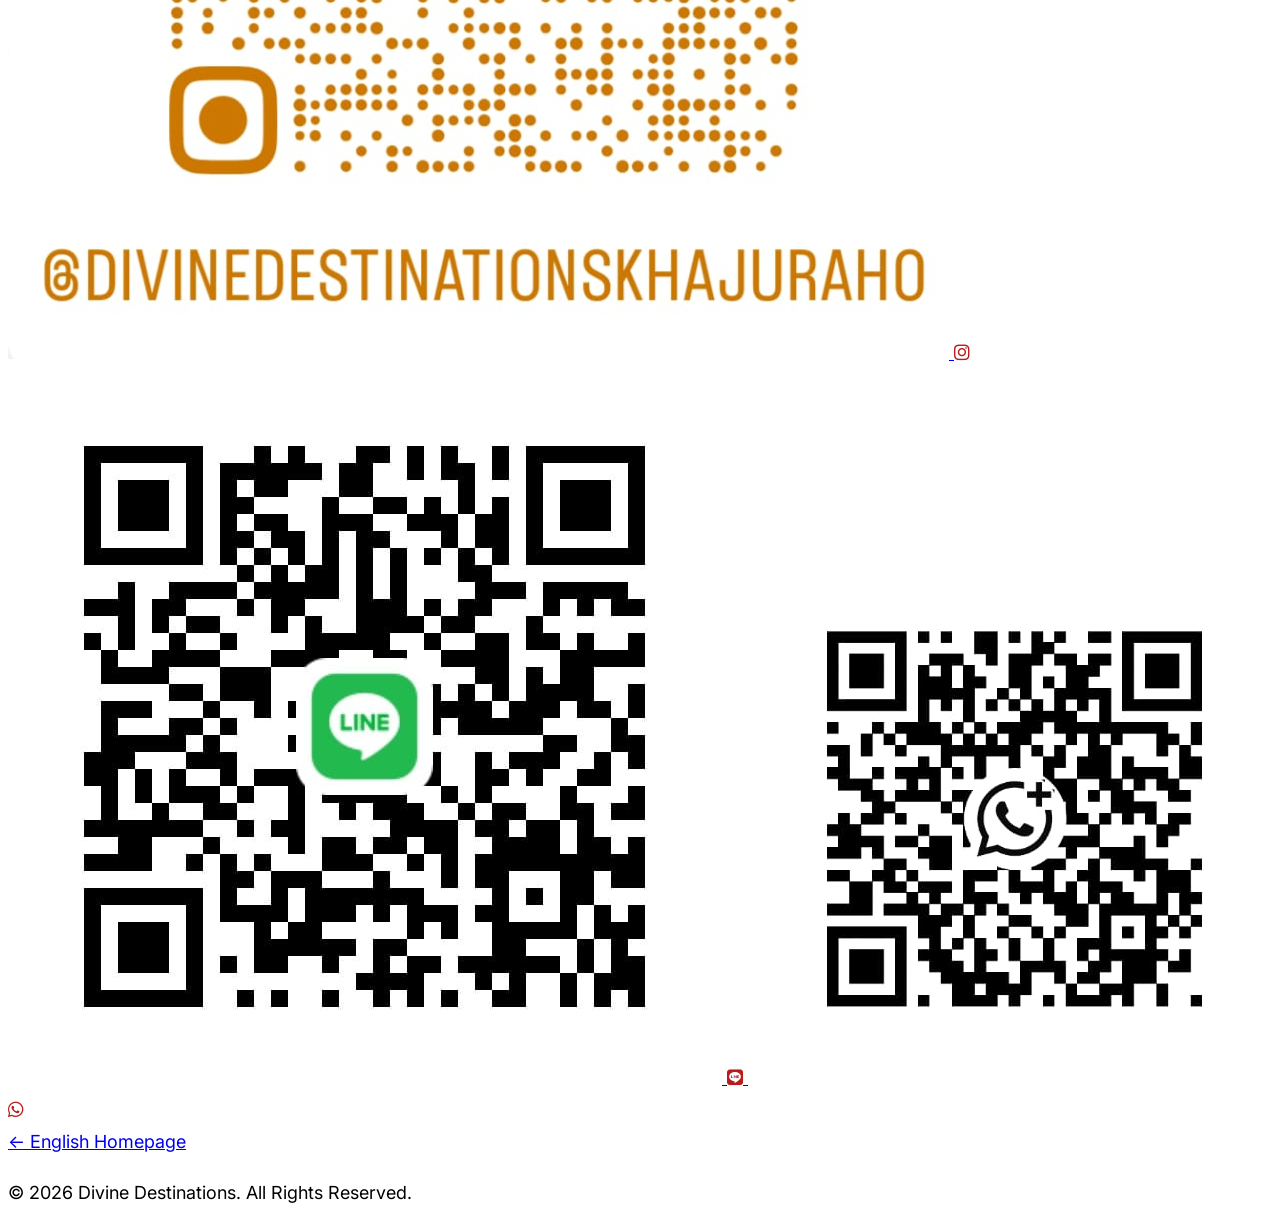
==== commit 8ce474ae: "Adjust height of plan card images to 525px" ====
--- a/japandesk/index.html
+++ b/japandesk/index.html
@@ -33,7 +33,7 @@
 
         .plan-card-jp img {
             width: 100%;
-            height: 600px;
+            height: 525px;
             object-fit: cover;
         }
 
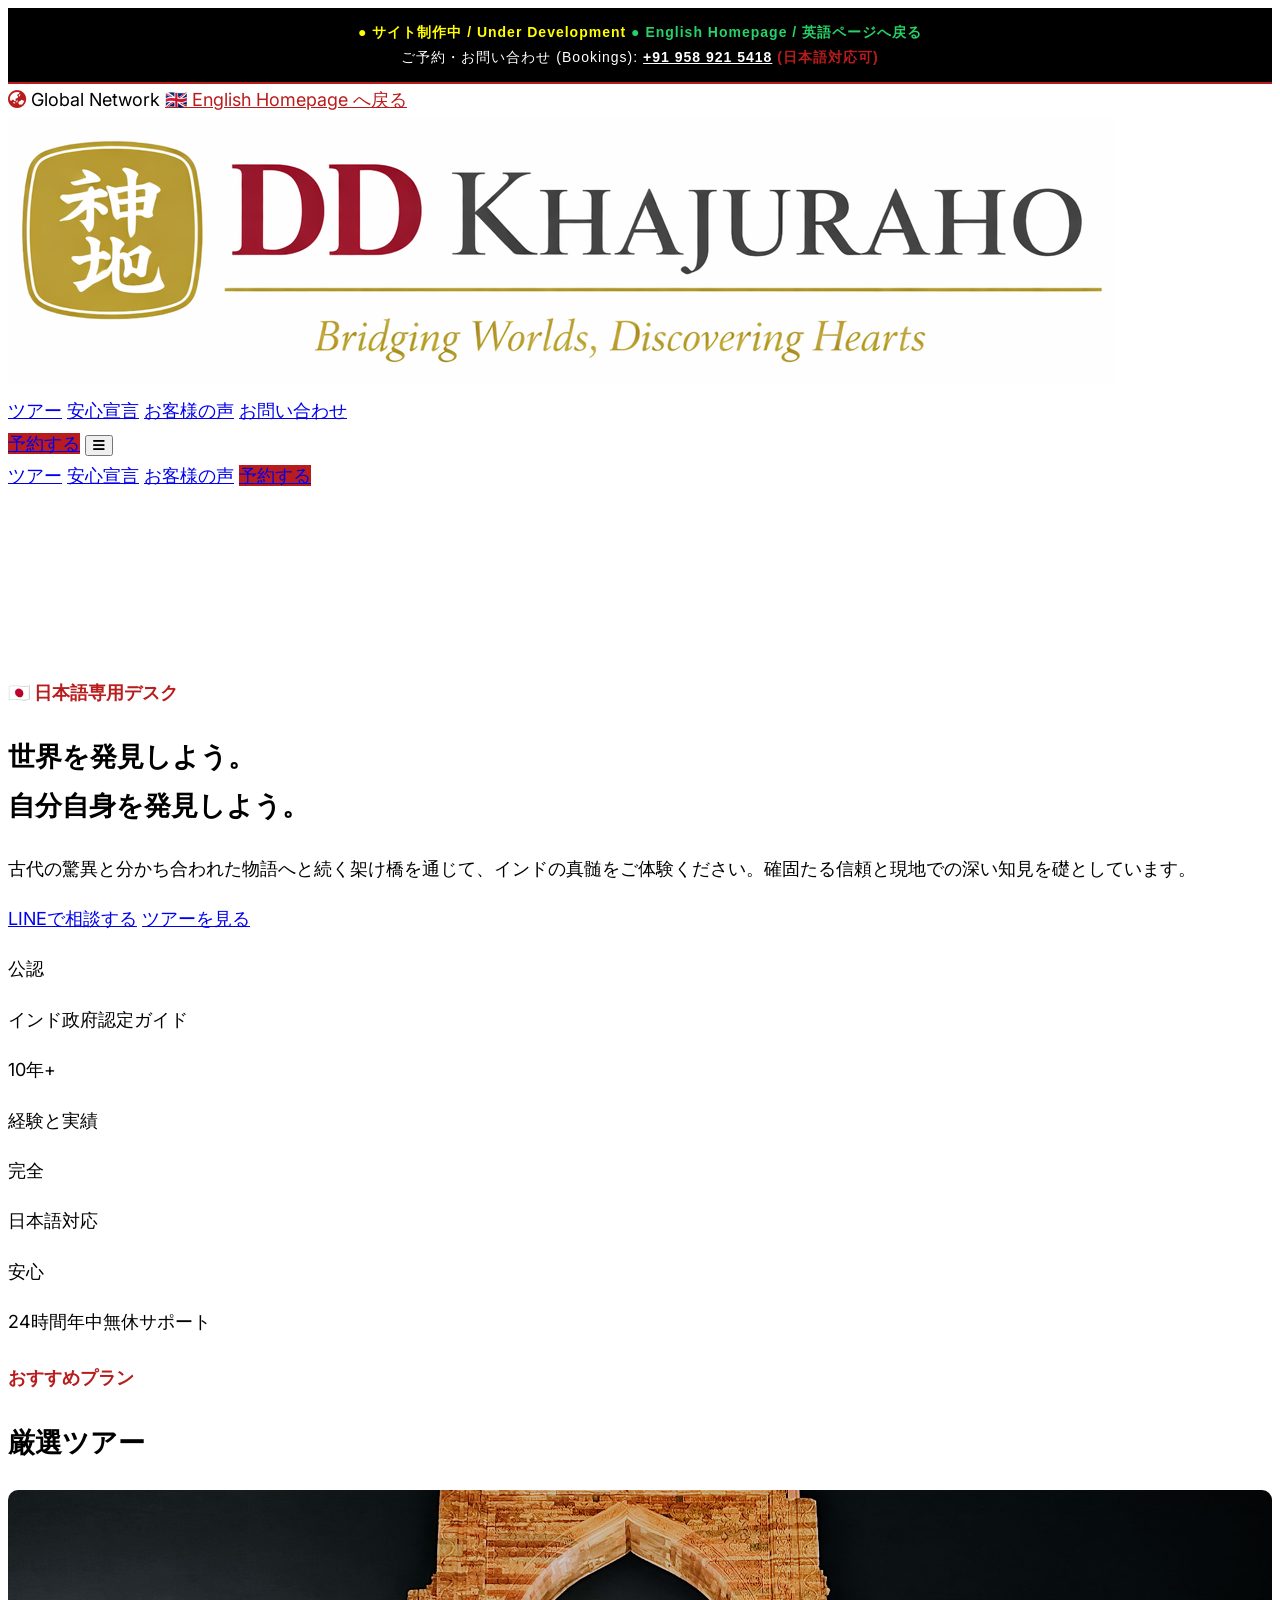
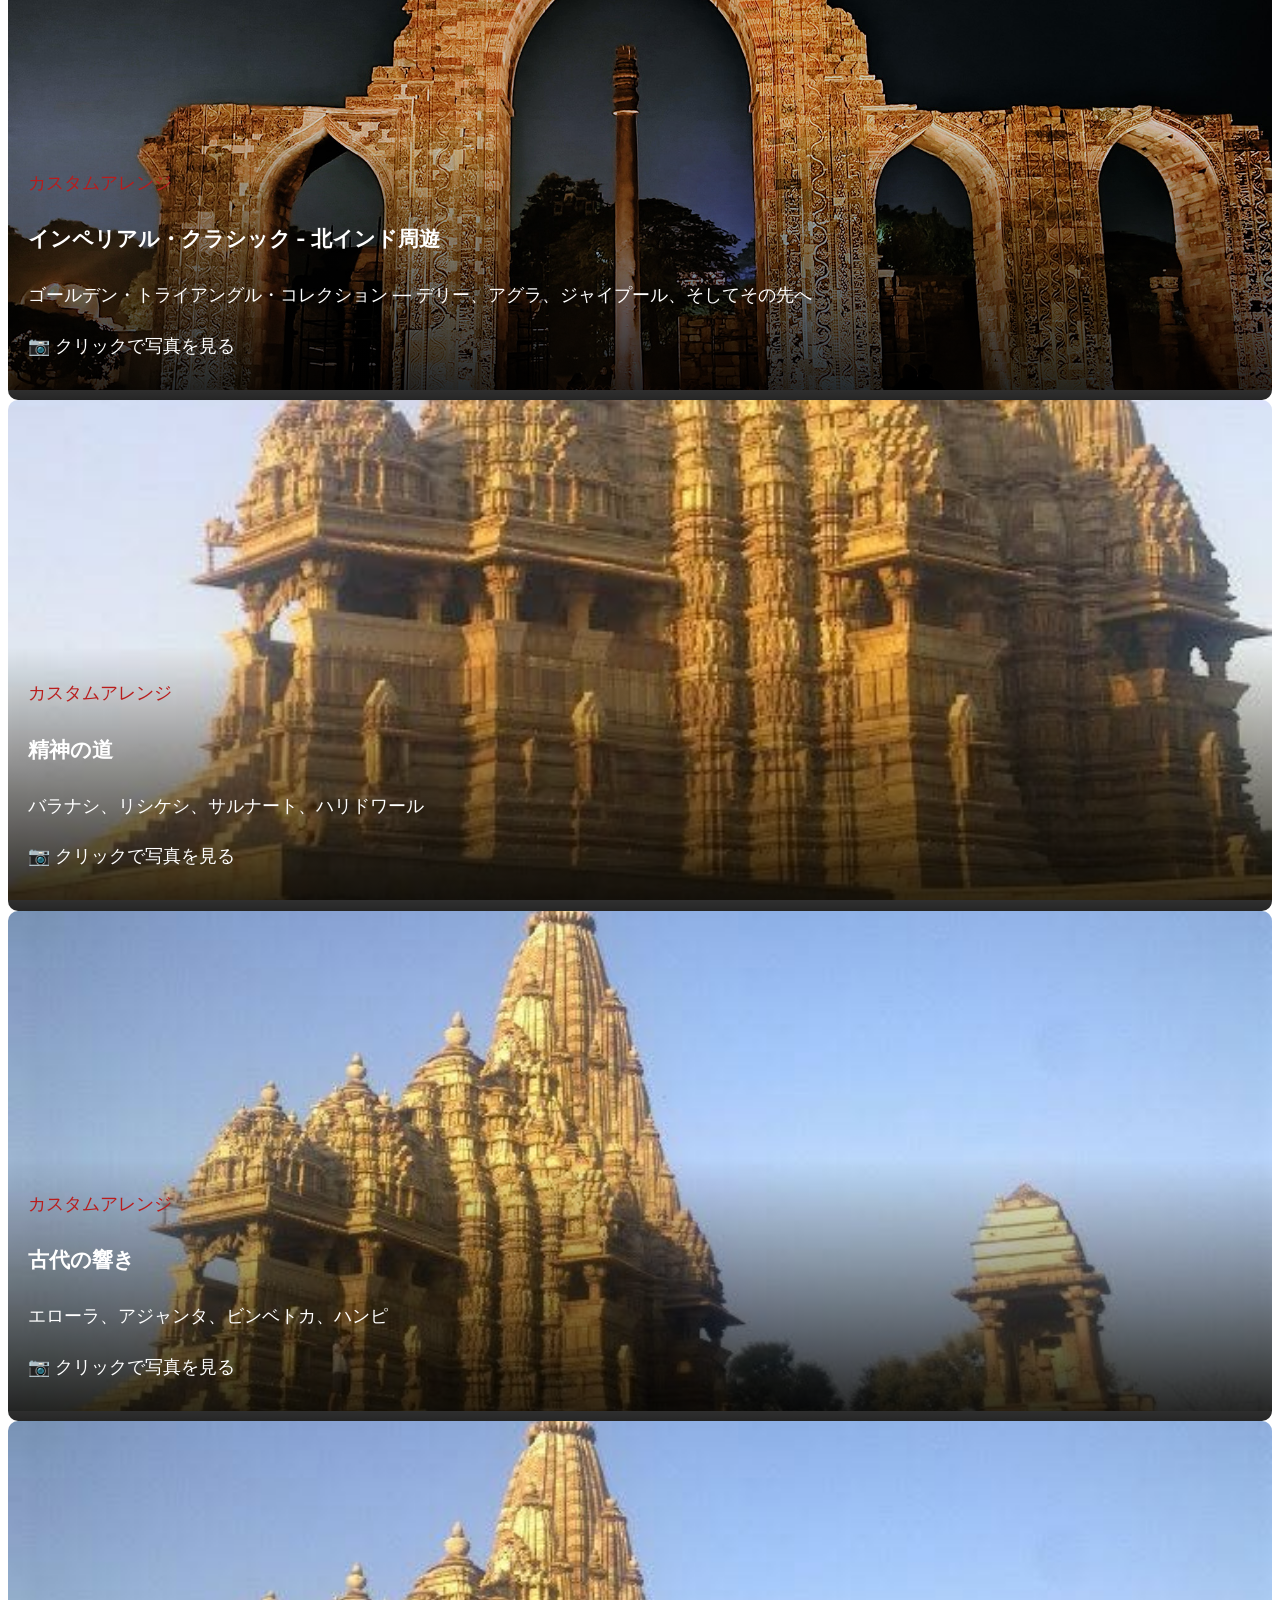
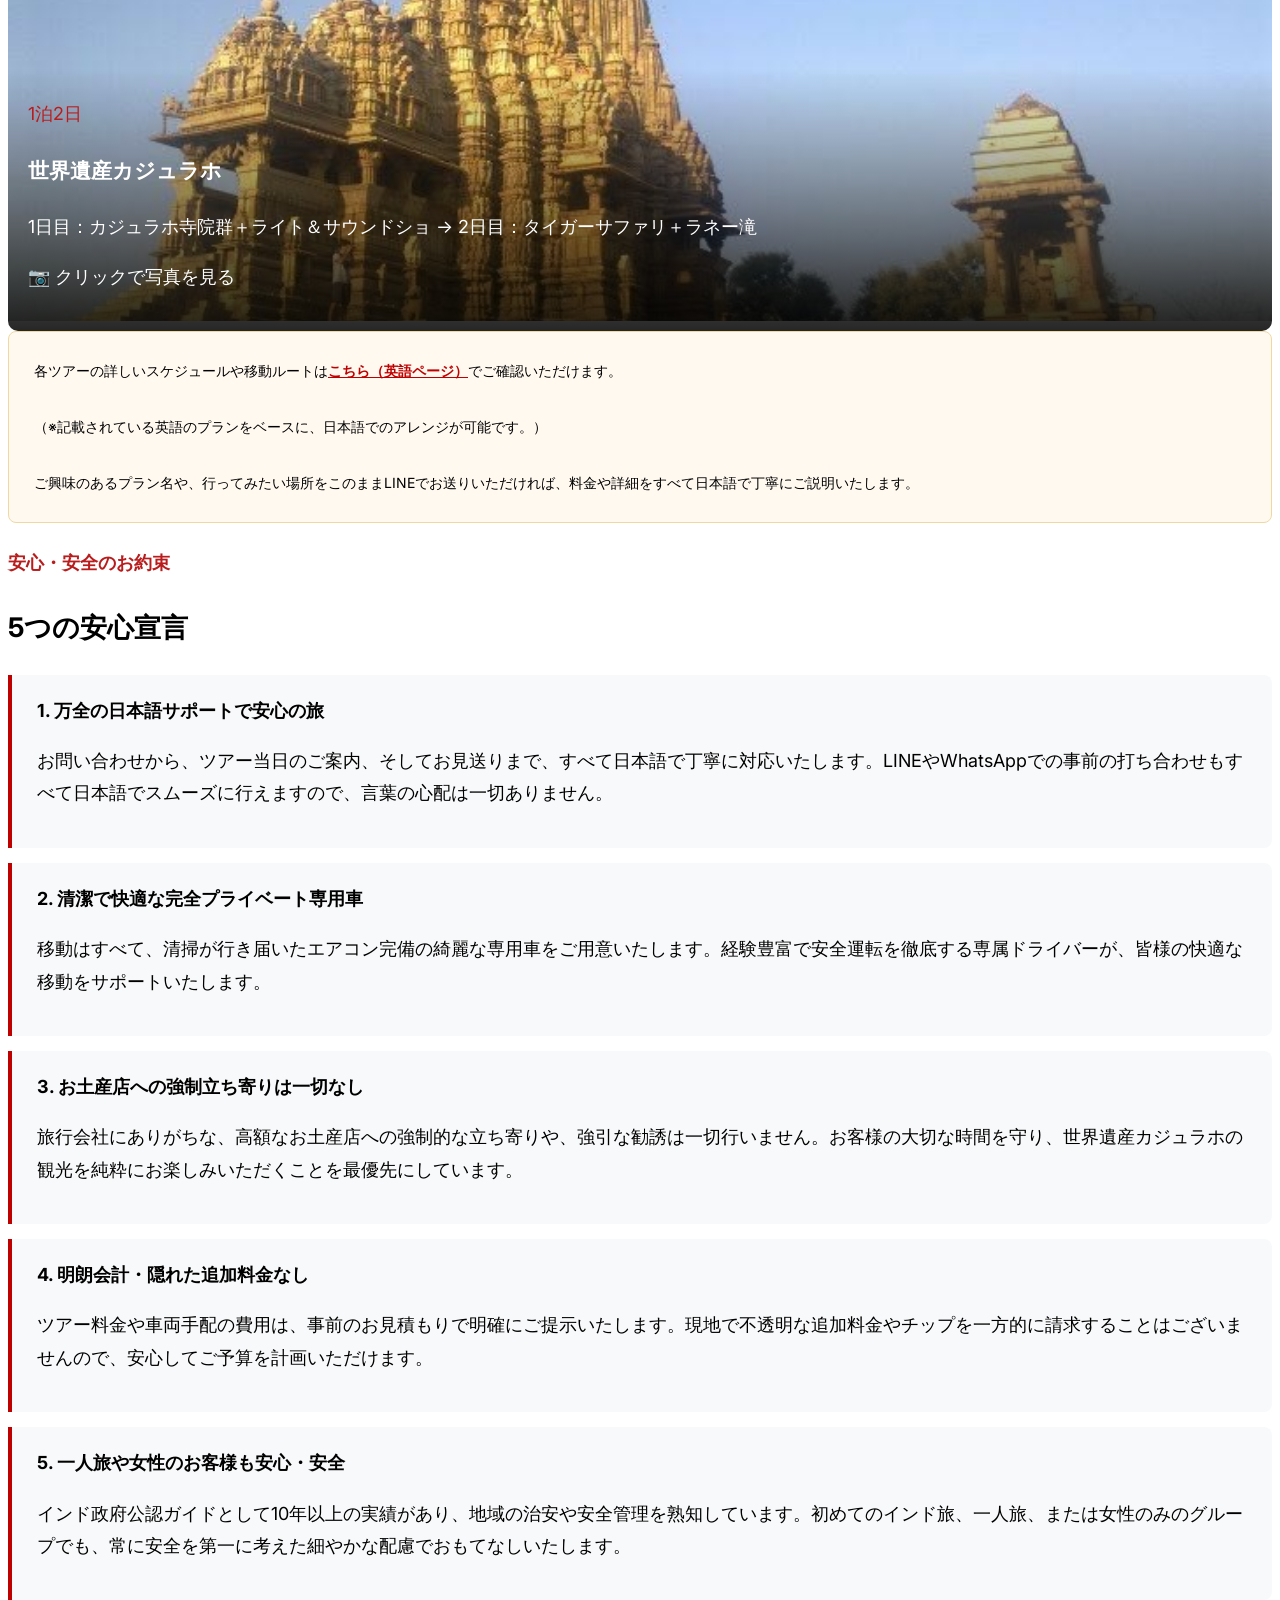
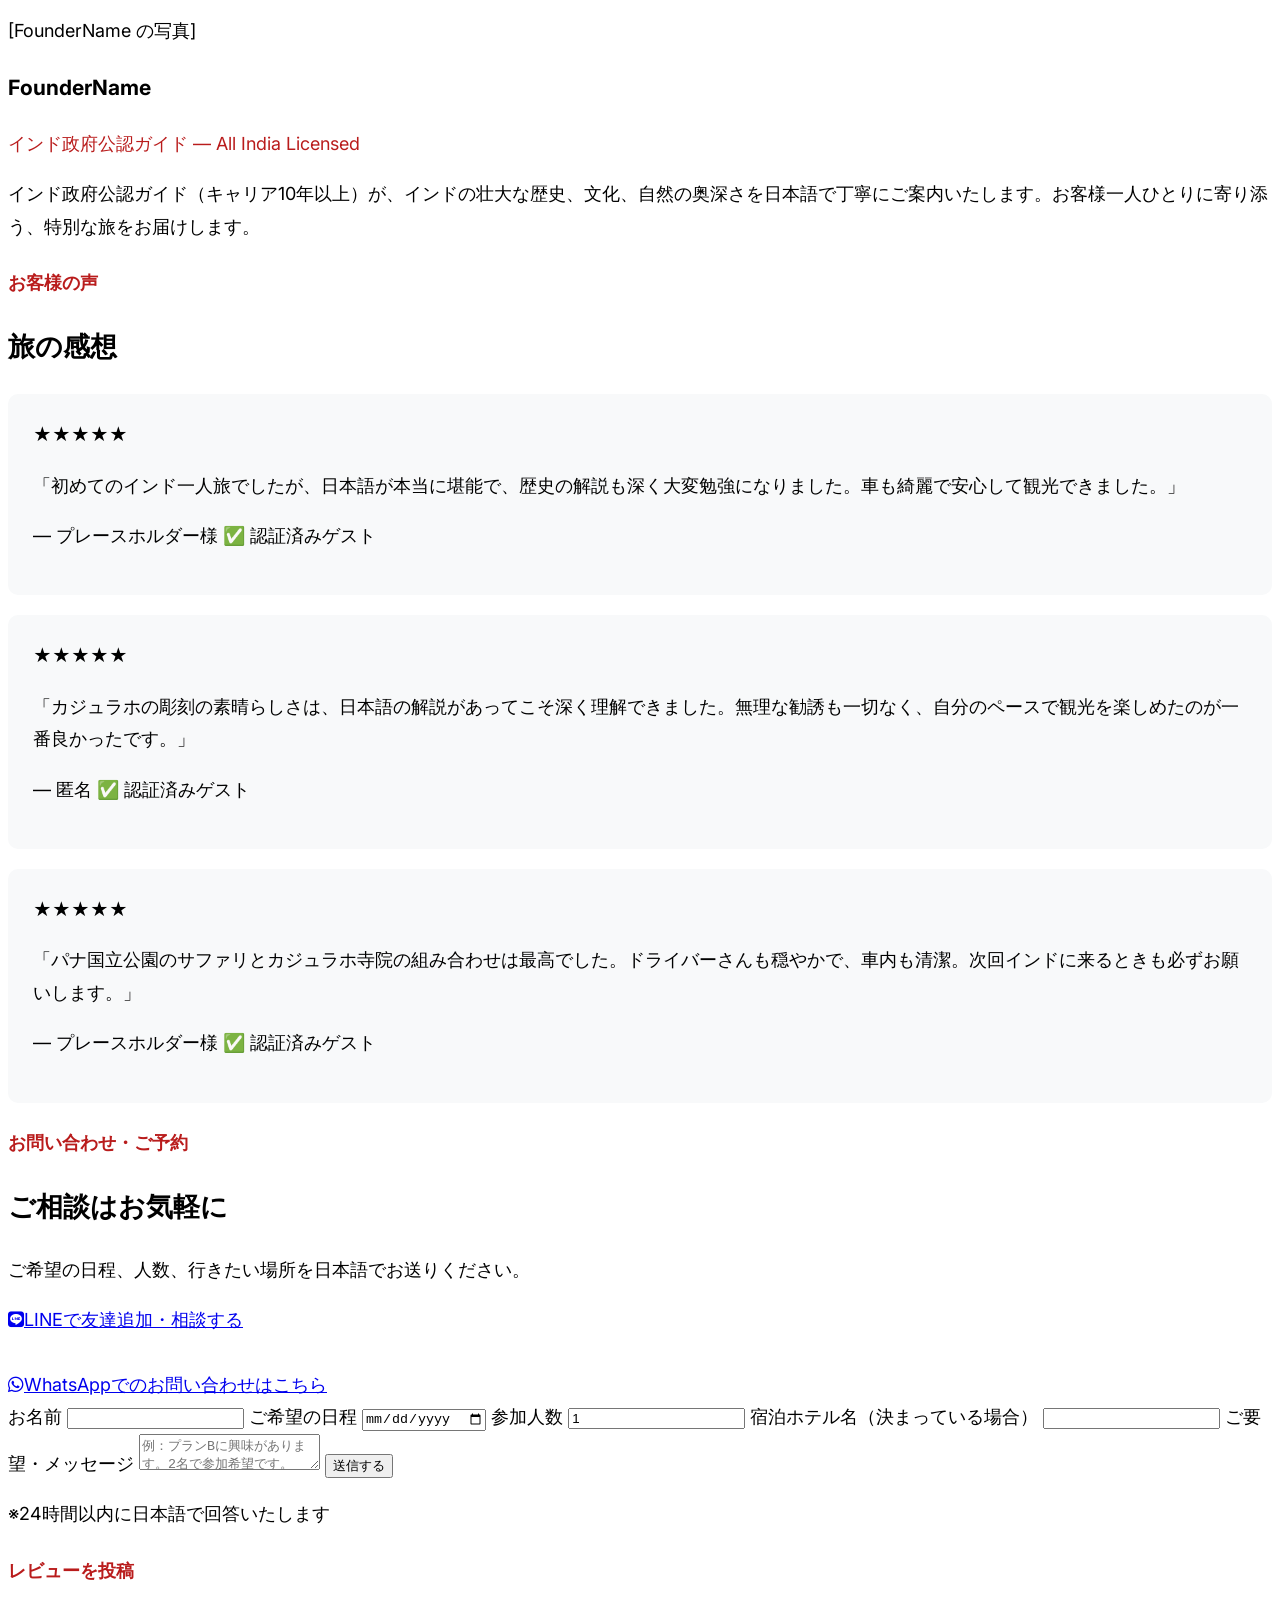
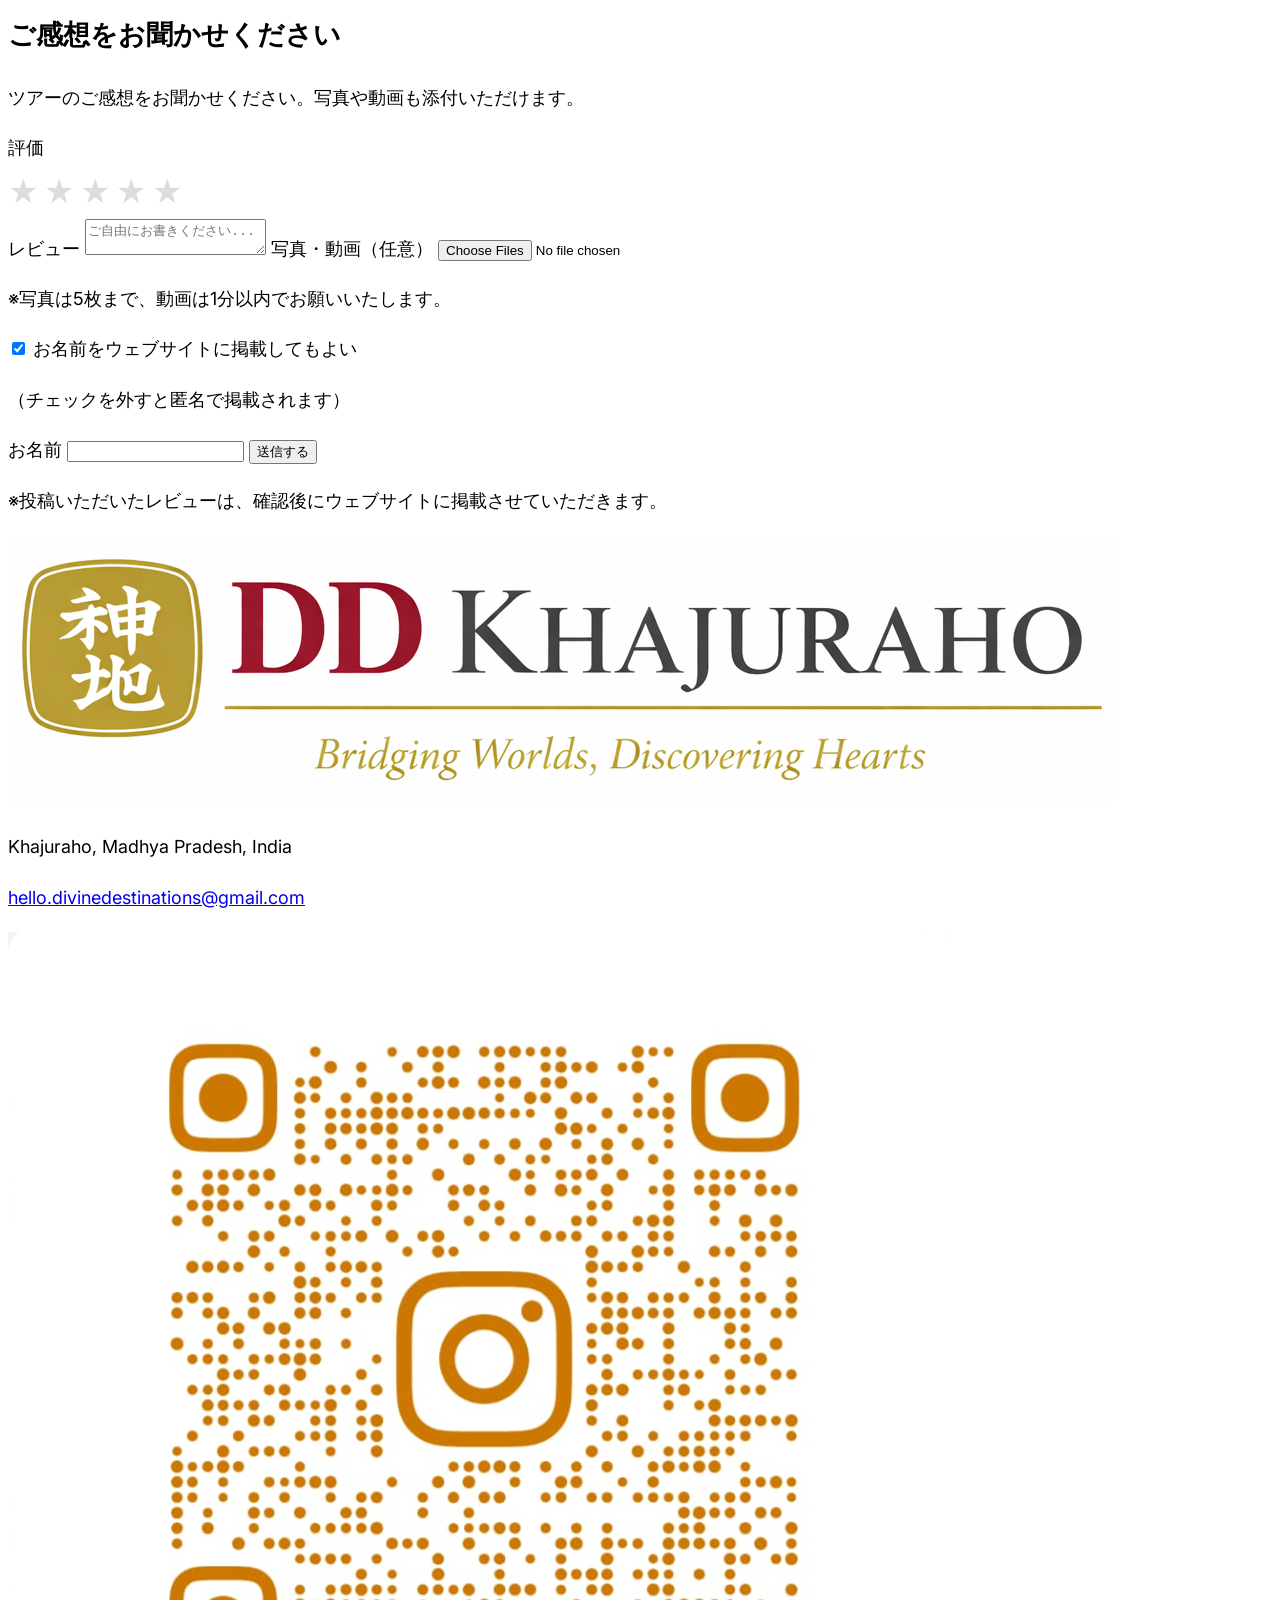
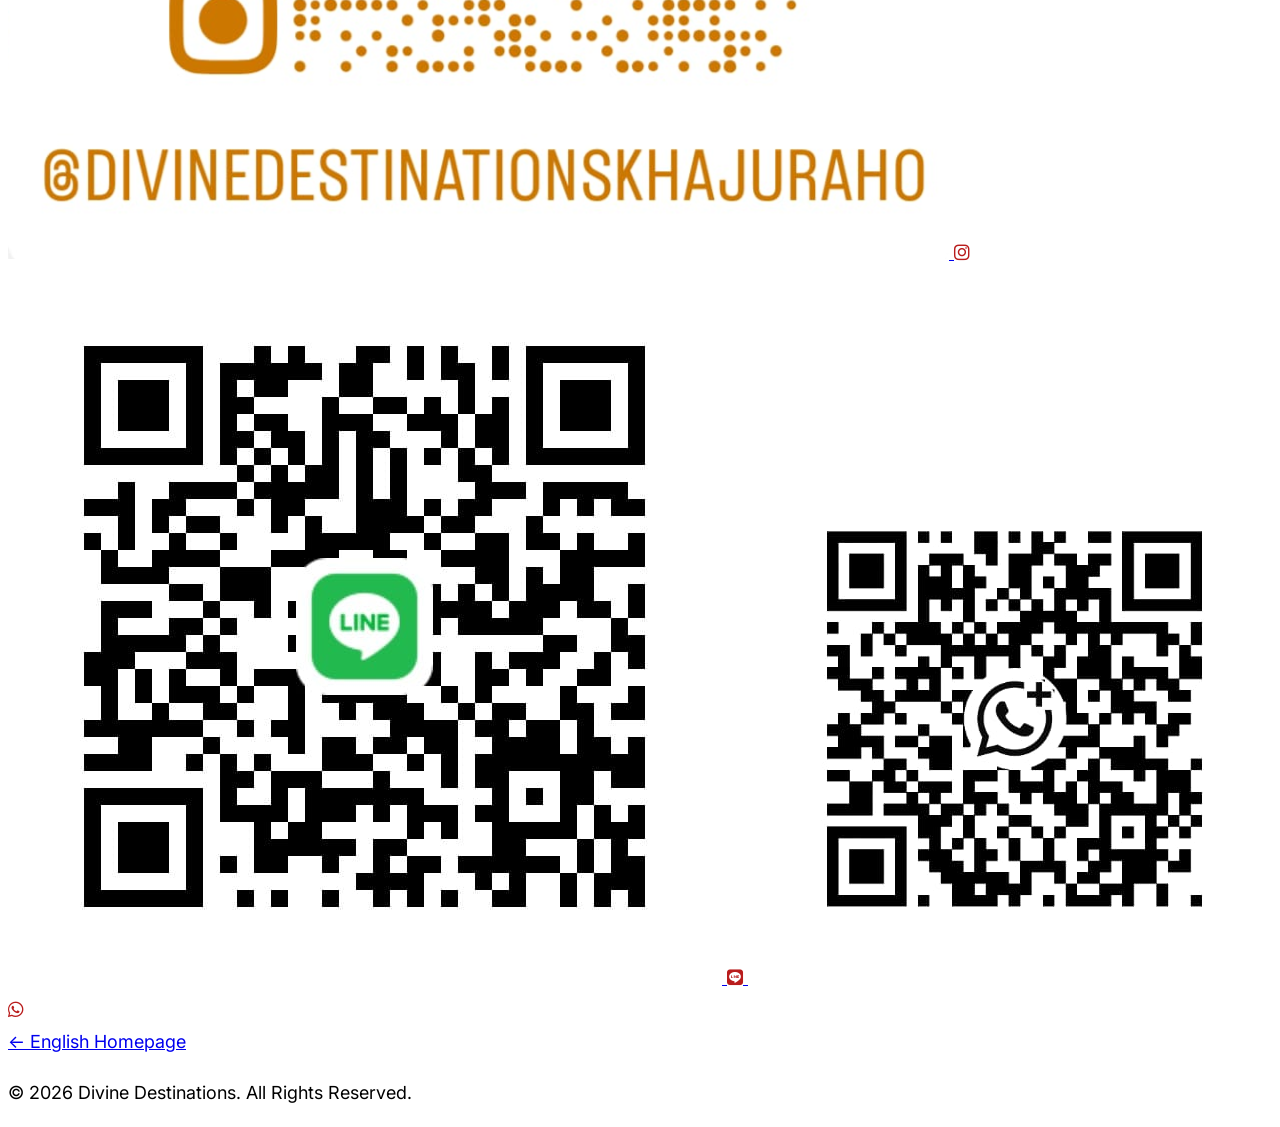
==== commit 36f43ba6: "Adjust height of plan card images to 500px" ====
--- a/japandesk/index.html
+++ b/japandesk/index.html
@@ -33,7 +33,7 @@
 
         .plan-card-jp img {
             width: 100%;
-            height: 525px;
+            height: 500px;
             object-fit: cover;
         }
 
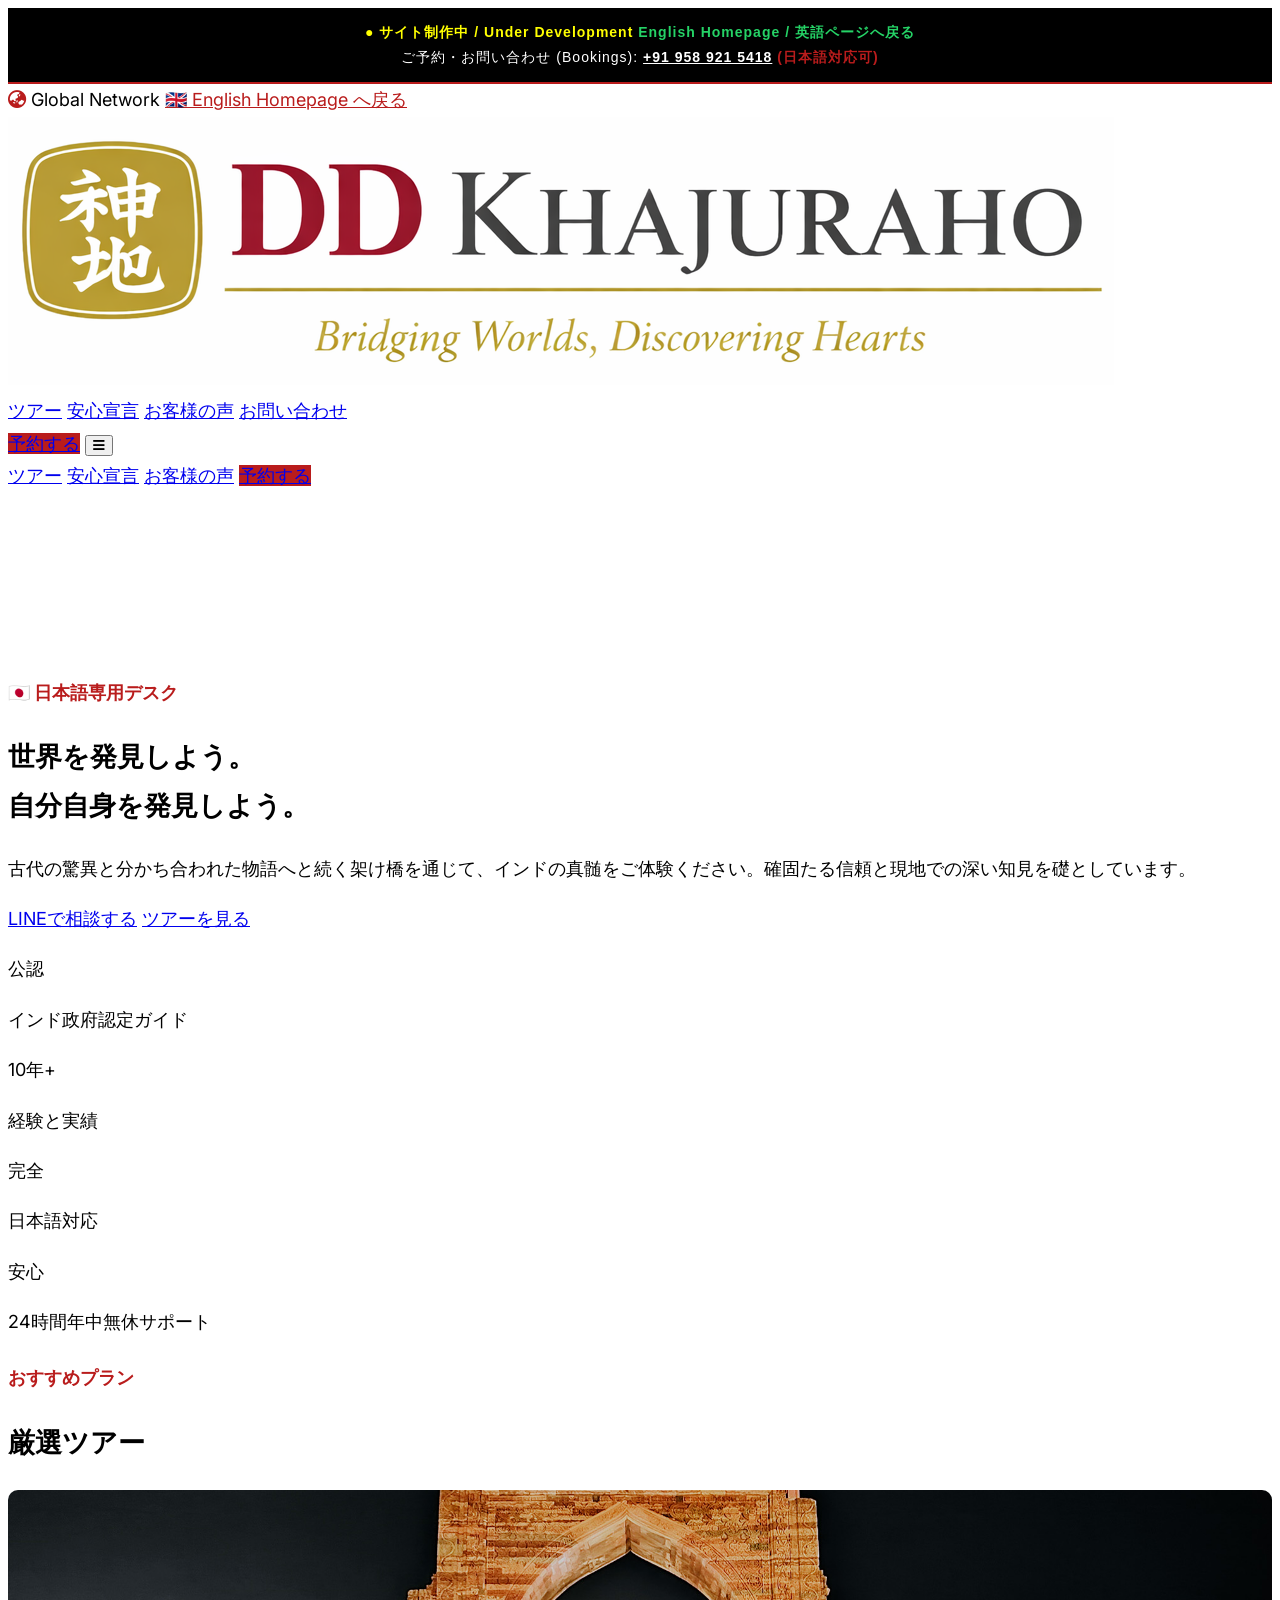
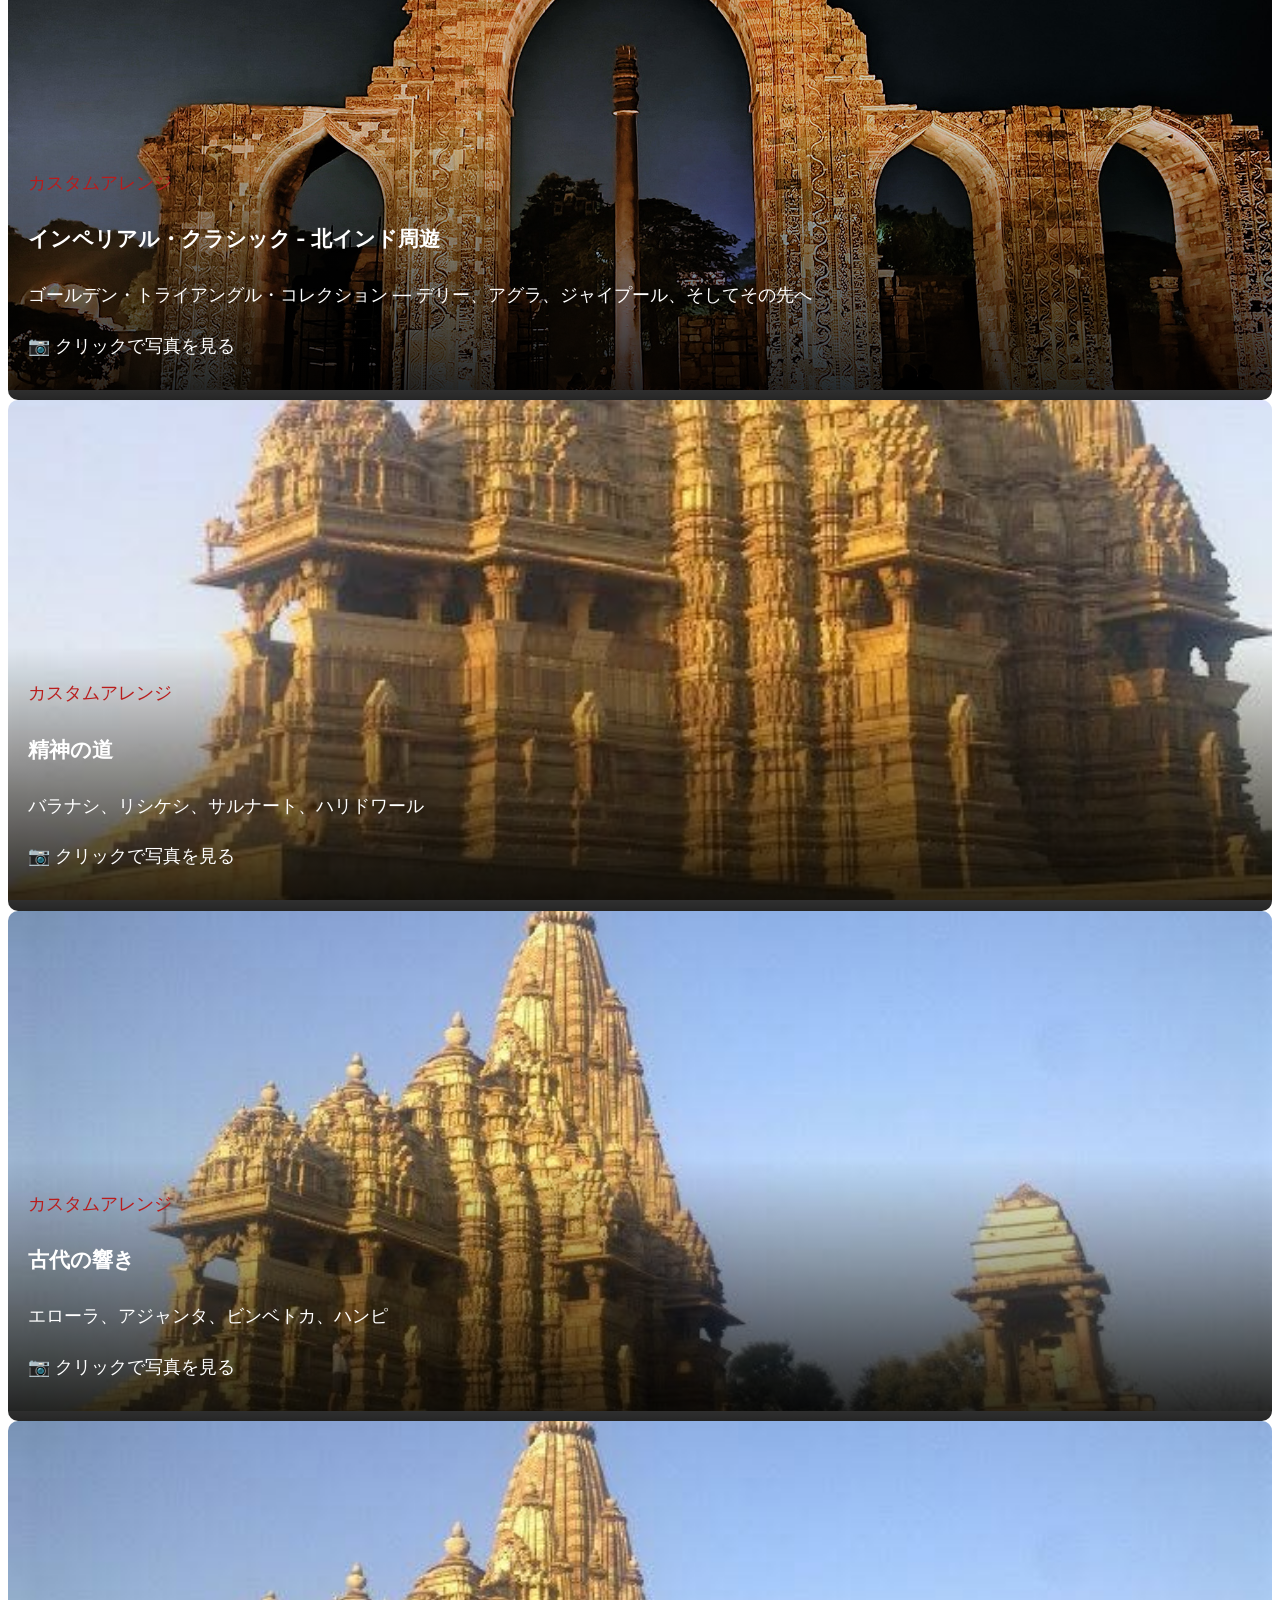
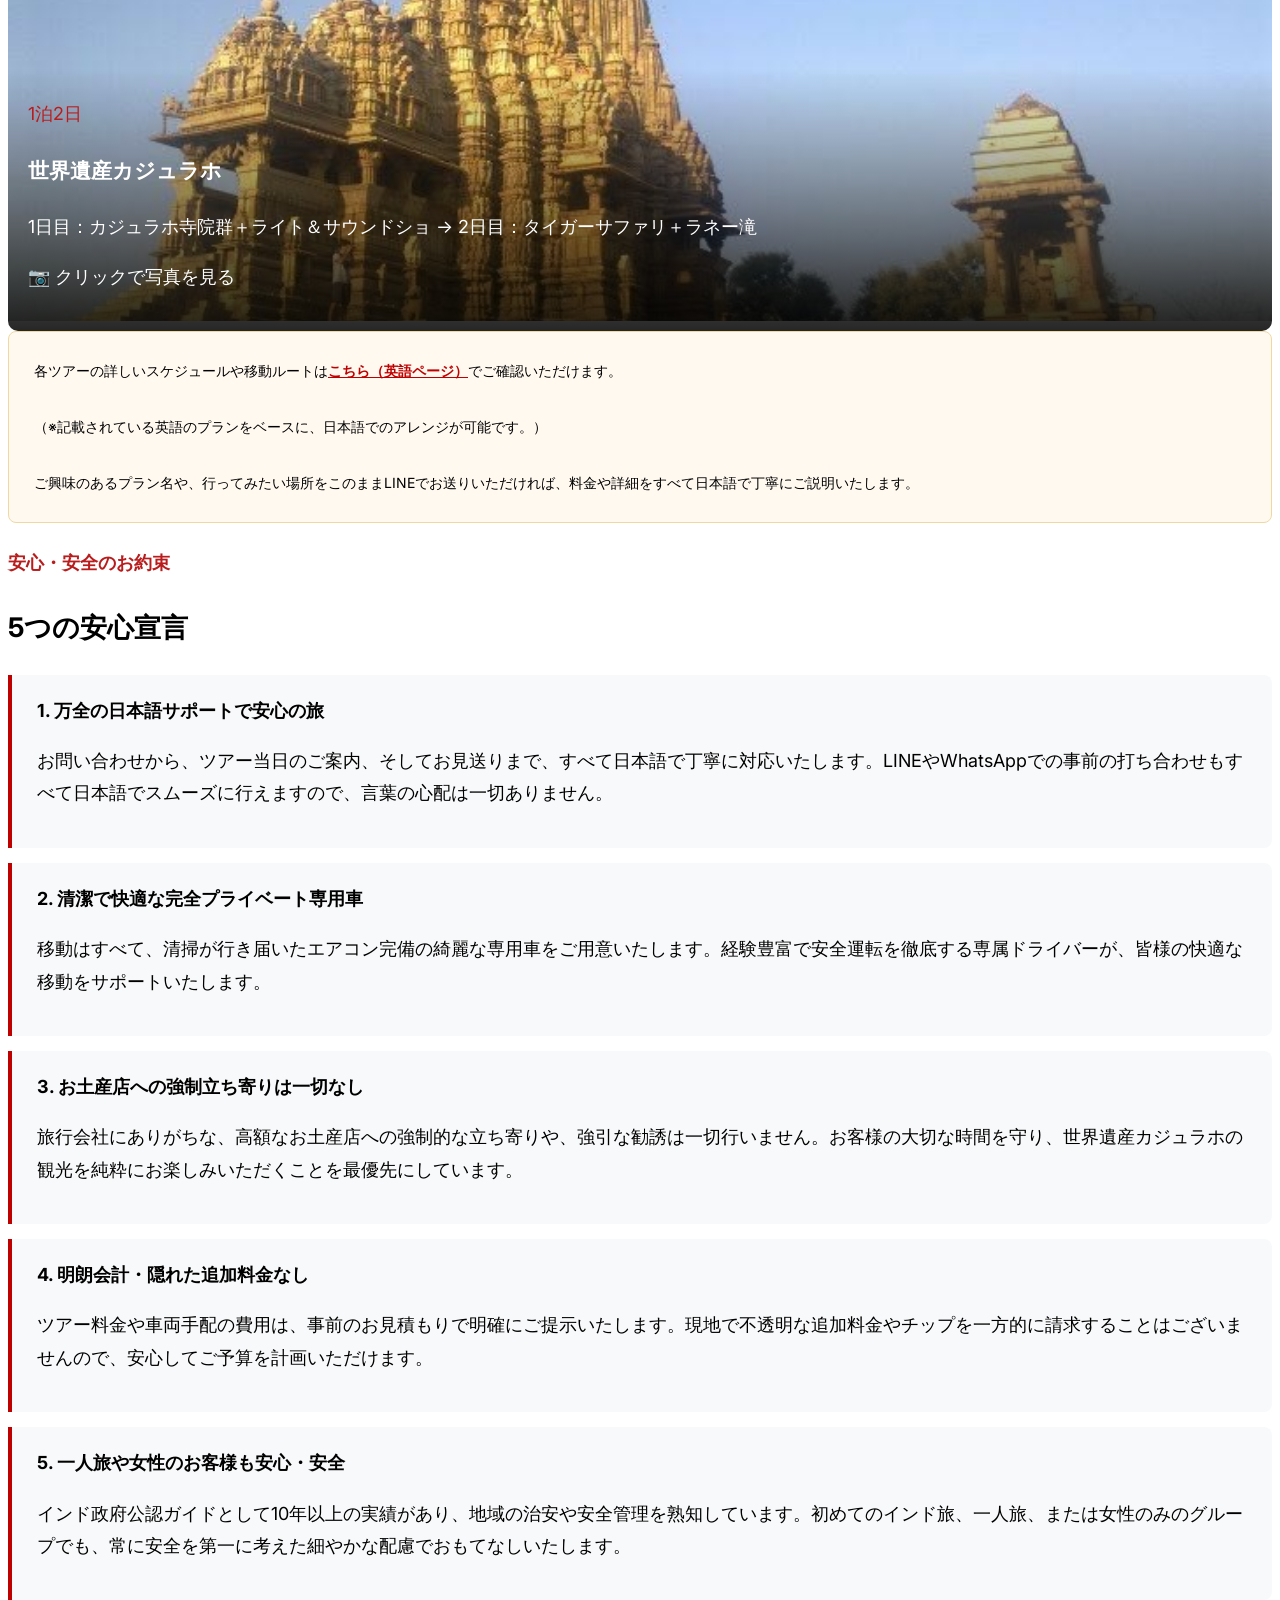
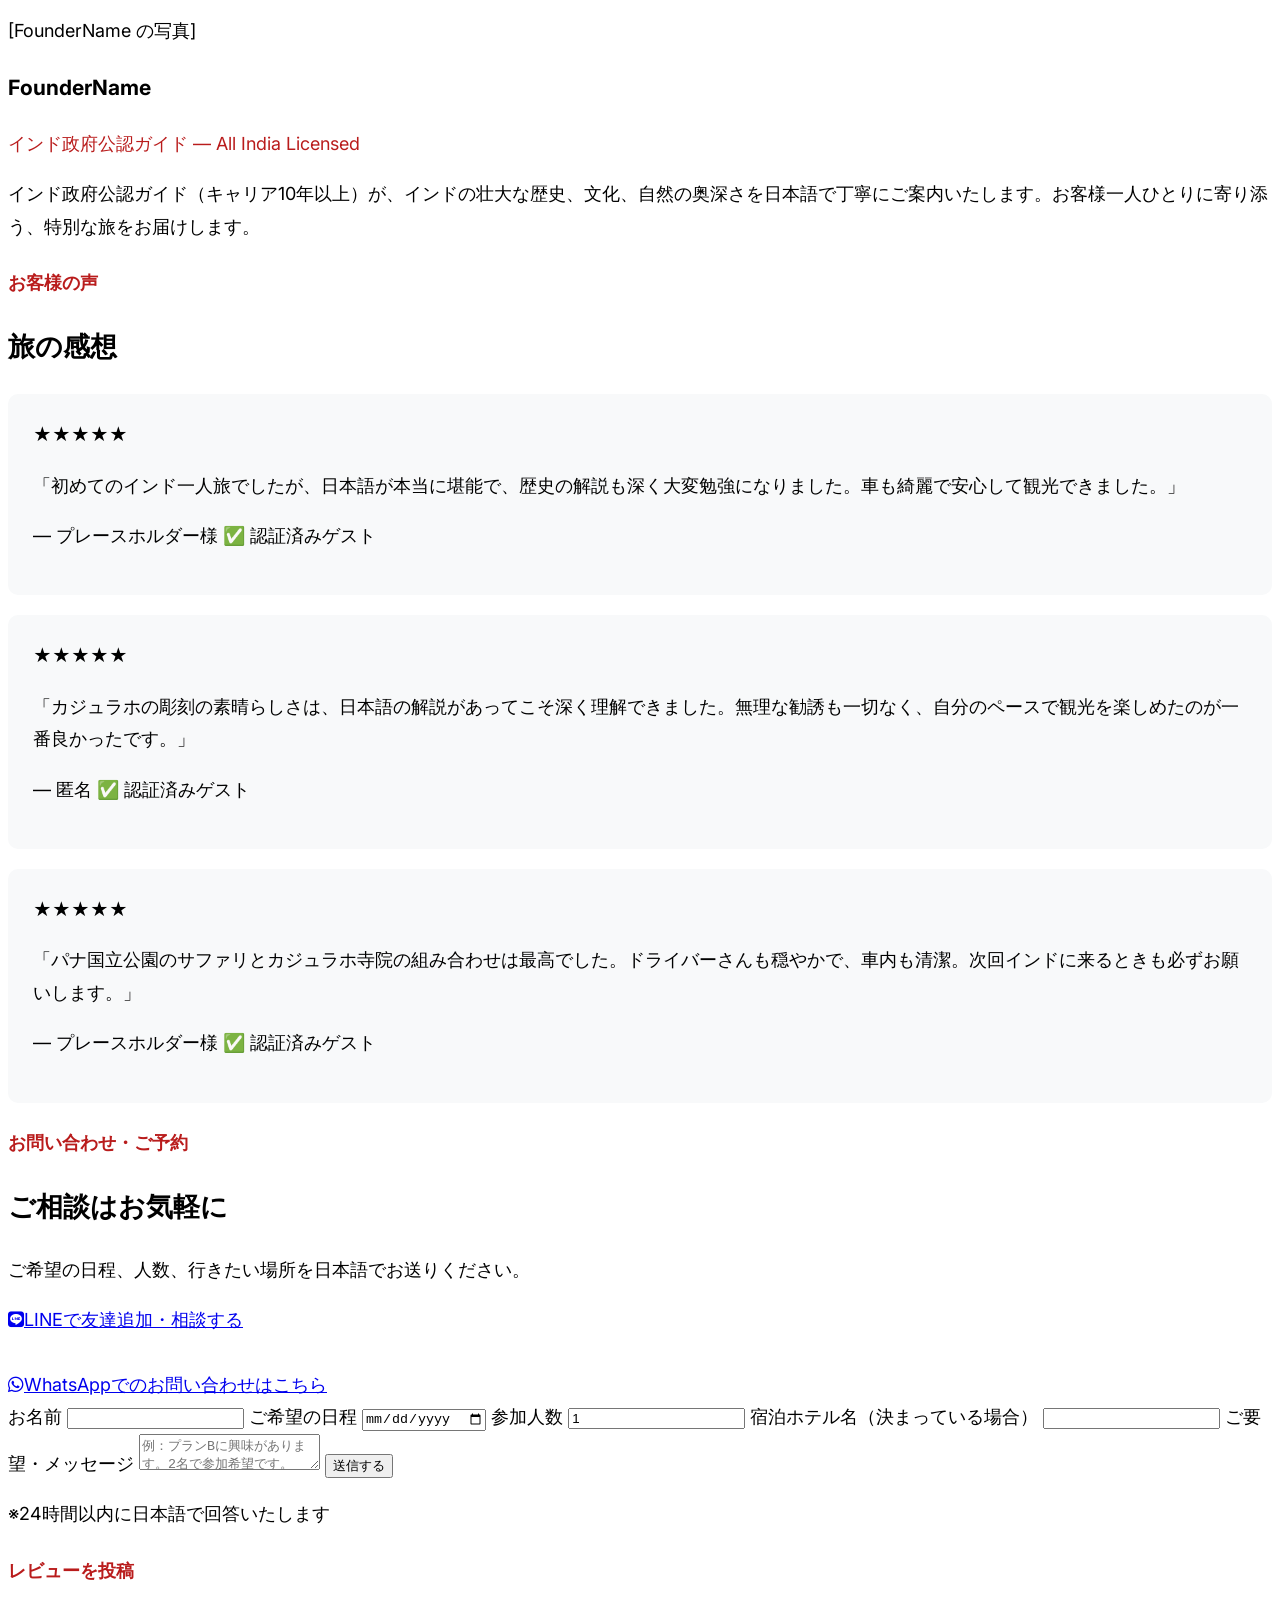
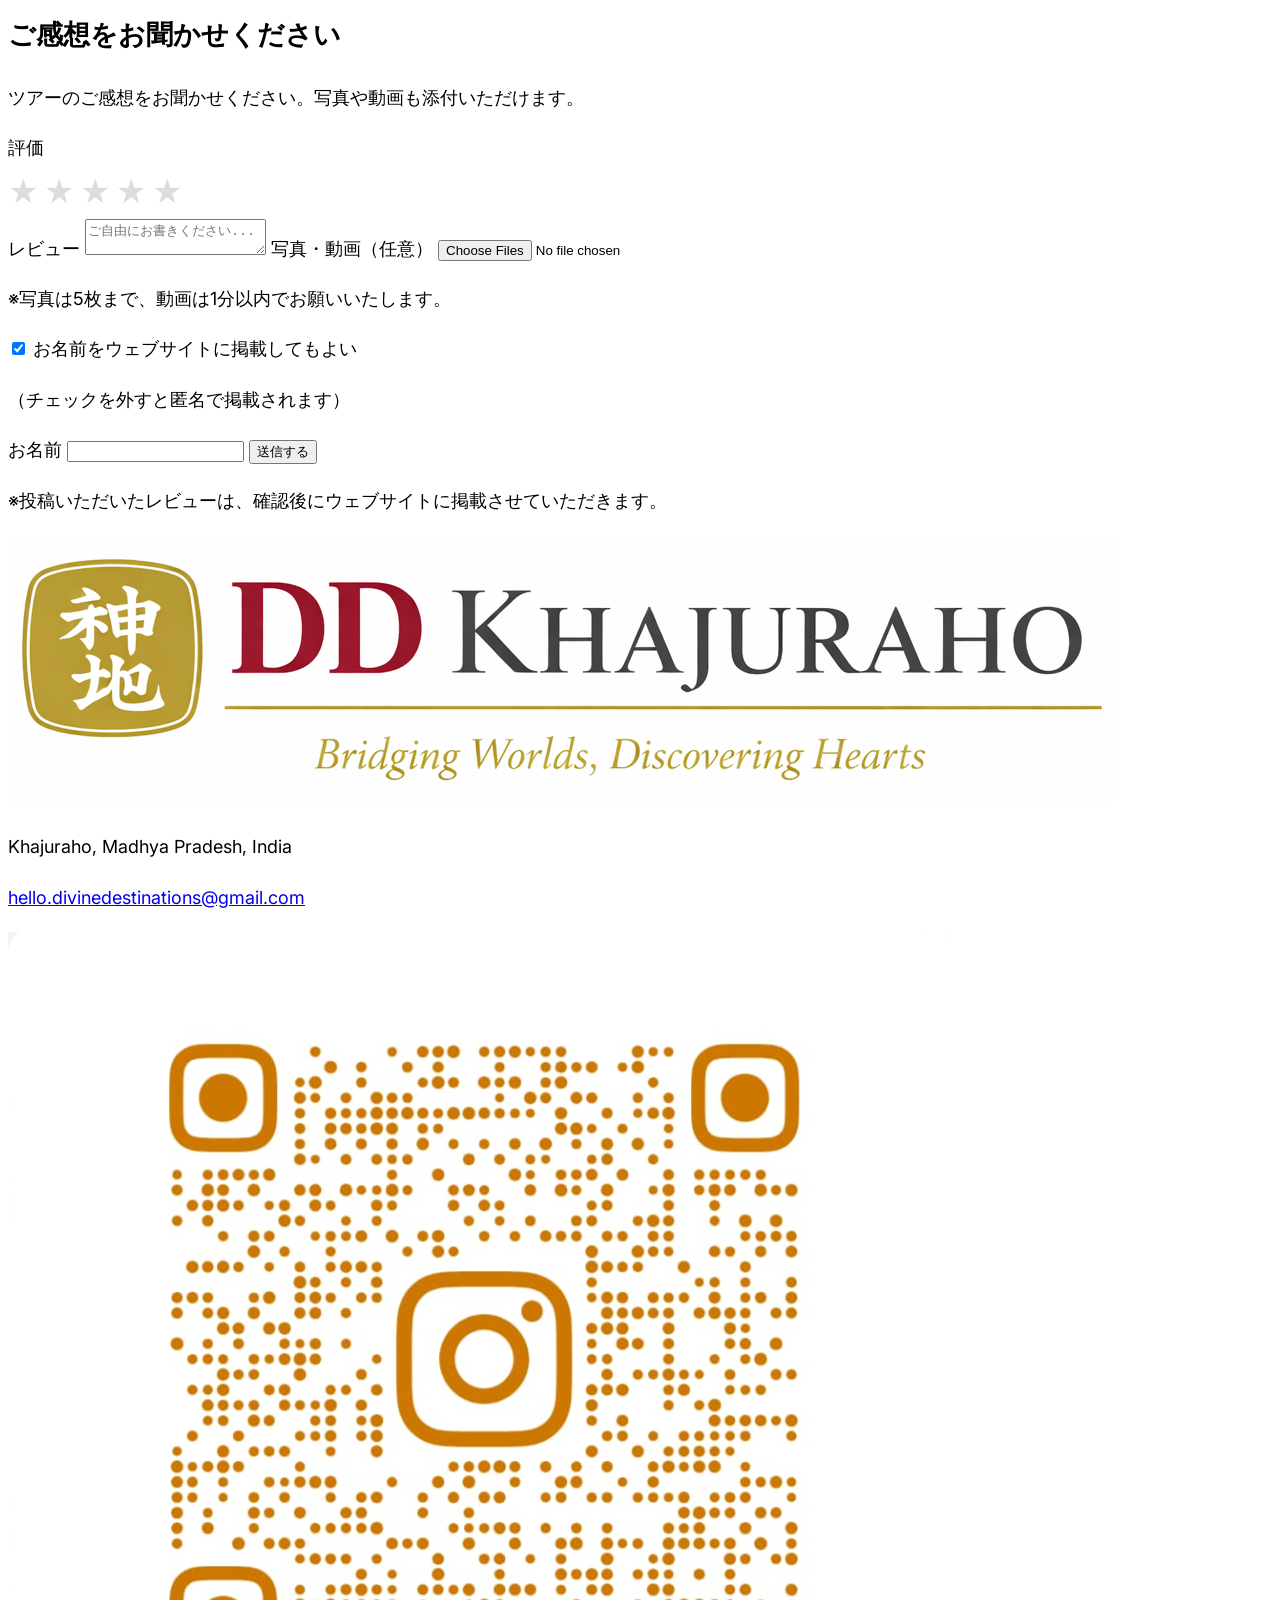
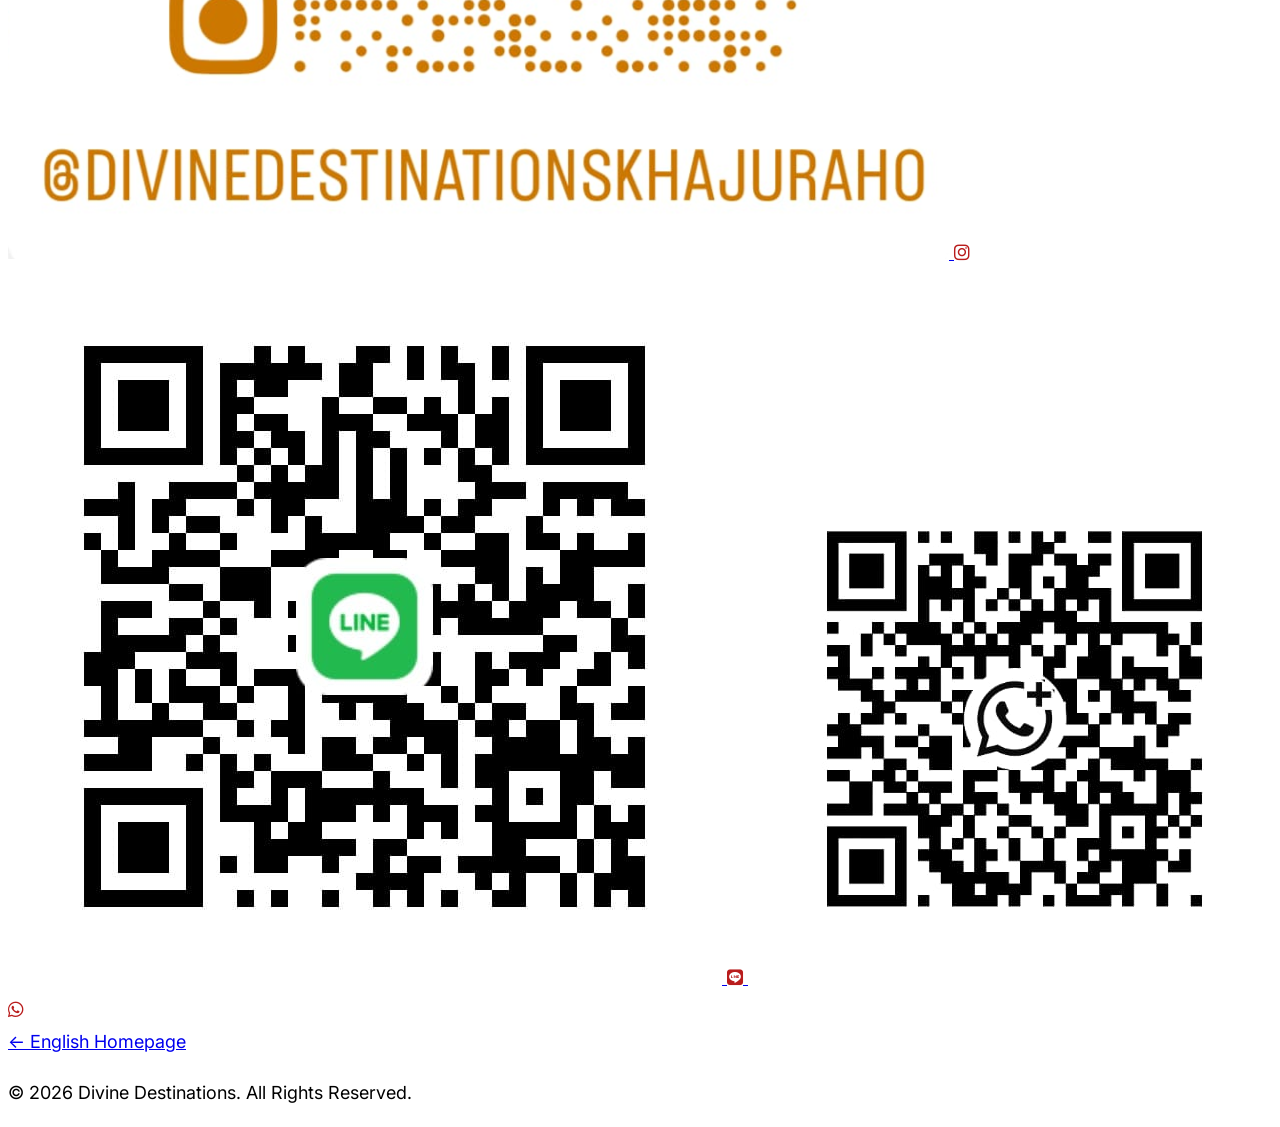
==== commit 8337dc3c: "Update link text for English homepage" ====
--- a/japandesk/index.html
+++ b/japandesk/index.html
@@ -113,7 +113,7 @@
     <div style="background: #000; color: #fff; padding: 12px; text-align: center; font-family: sans-serif; border-bottom: 2px solid #b91c1c; z-index: 9999; position: relative;">
         <p style="margin: 0; font-size: 14px; letter-spacing: 1px;">
             <span style="color: #ff0; font-weight: bold;">● サイト制作中 / Under Development</span>
-            <a href="../index.html" style="color: #25D366; font-weight: bold; text-decoration: none;">● English Homepage / 英語ページへ戻る</a>
+            <a href="../index.html" style="color: #25D366; font-weight: bold; text-decoration: none;">English Homepage / 英語ページへ戻る</a>
             <br>
             ご予約・お問い合わせ (Bookings): 
             <a href="tel:+919589215418" style="color: #fff; font-weight: bold; text-decoration: underline;">+91 958 921 5418</a> 
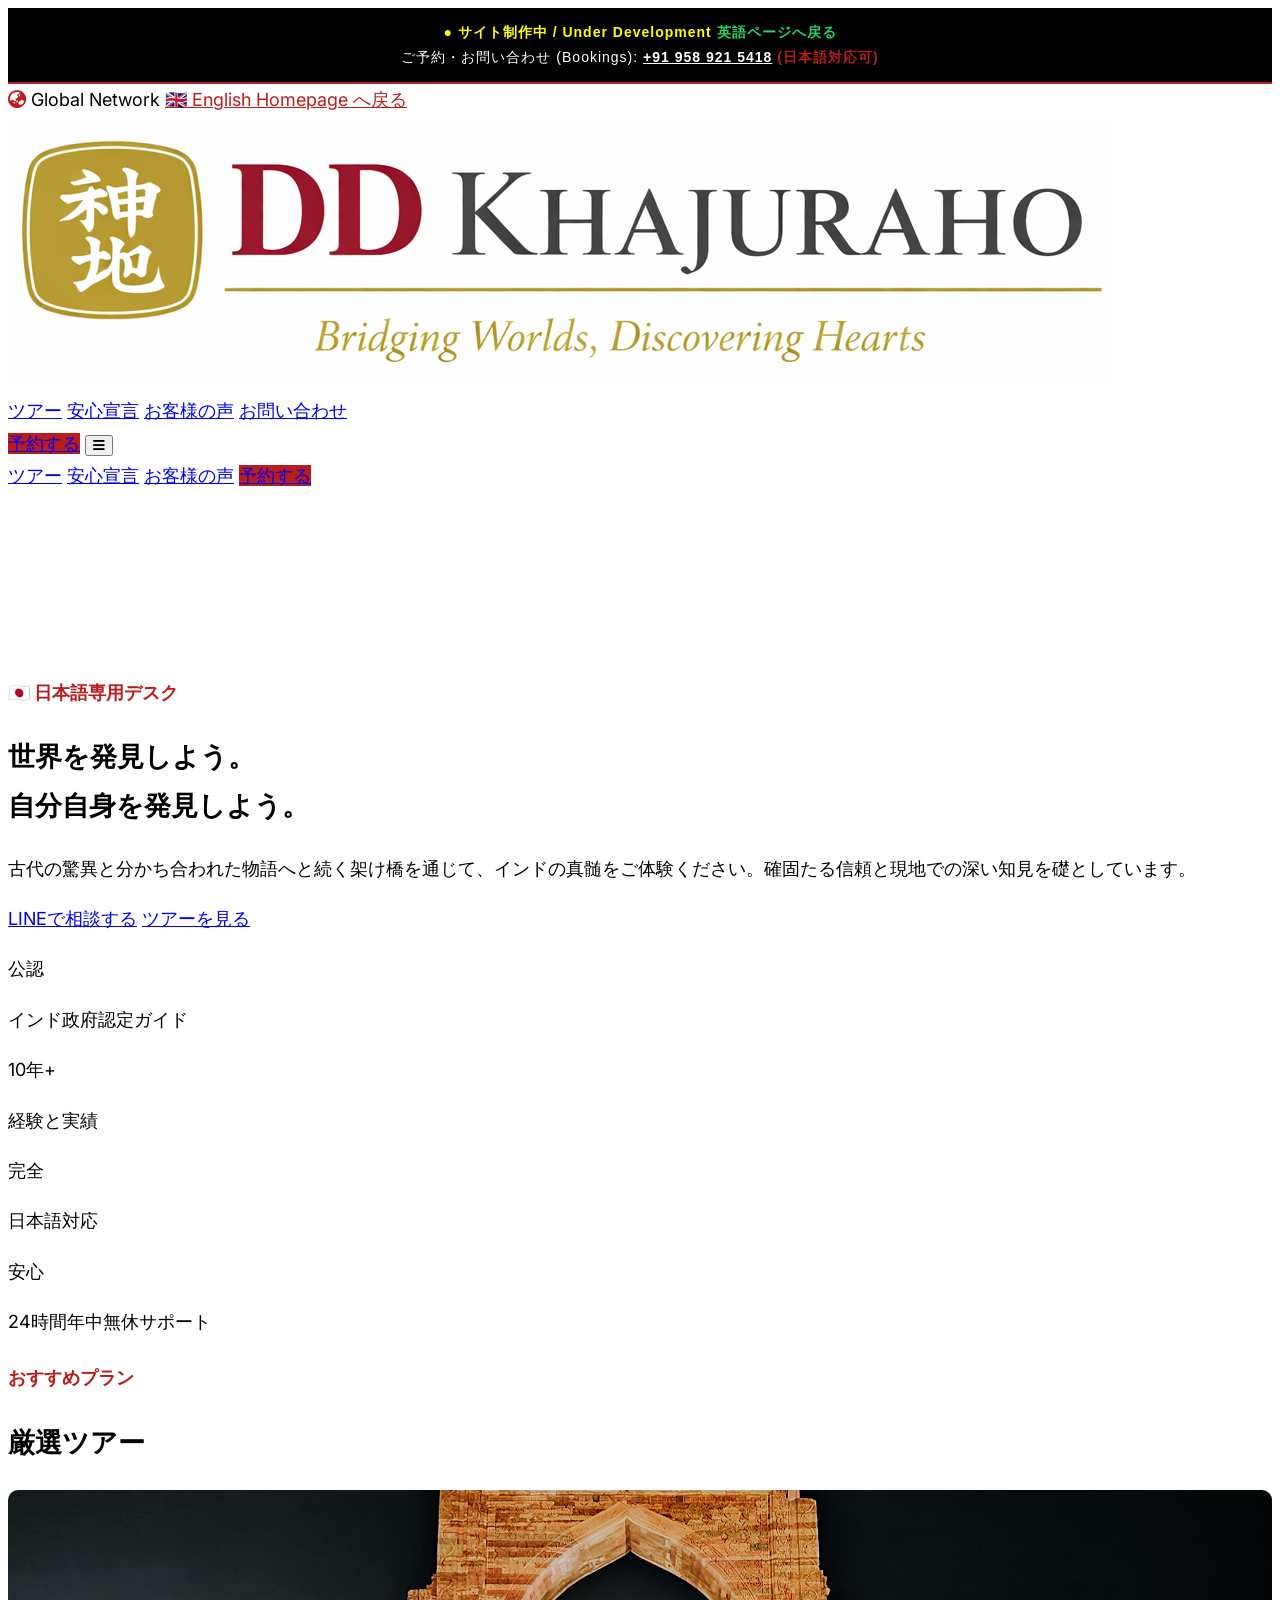
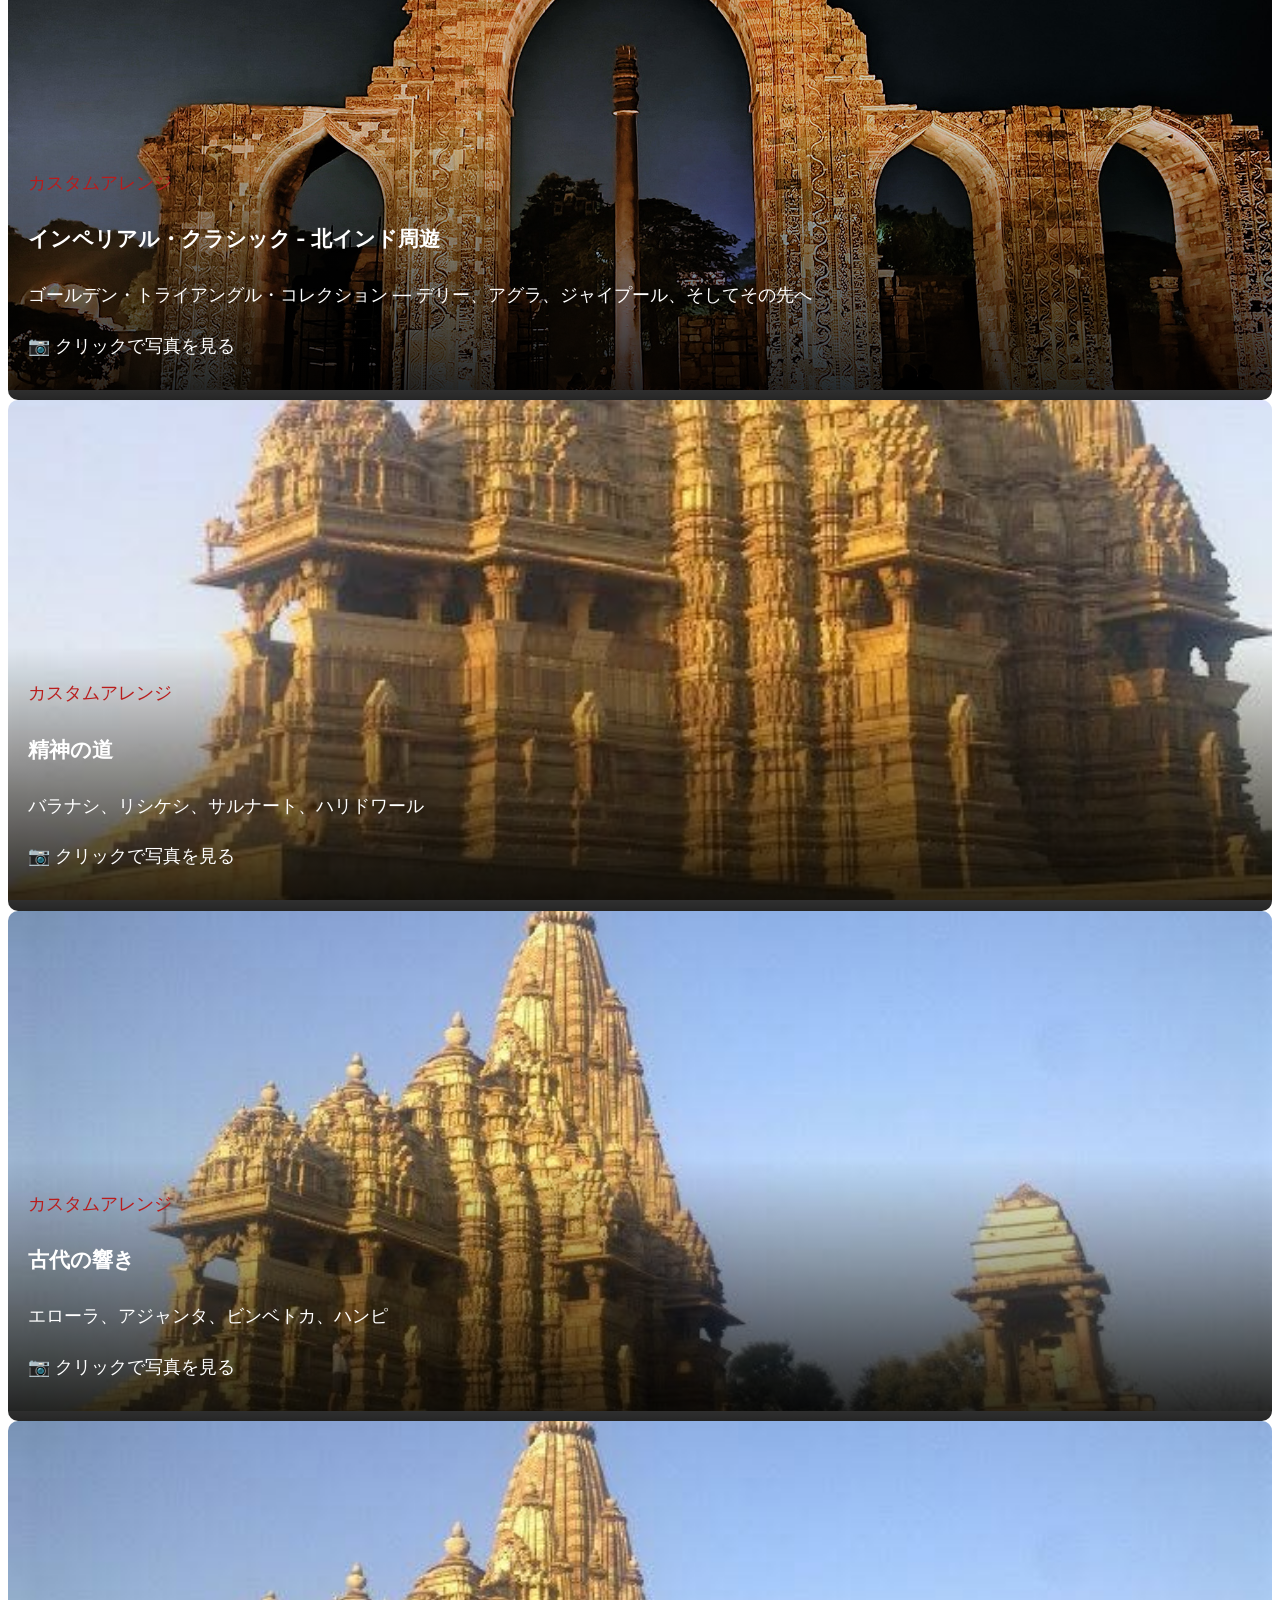
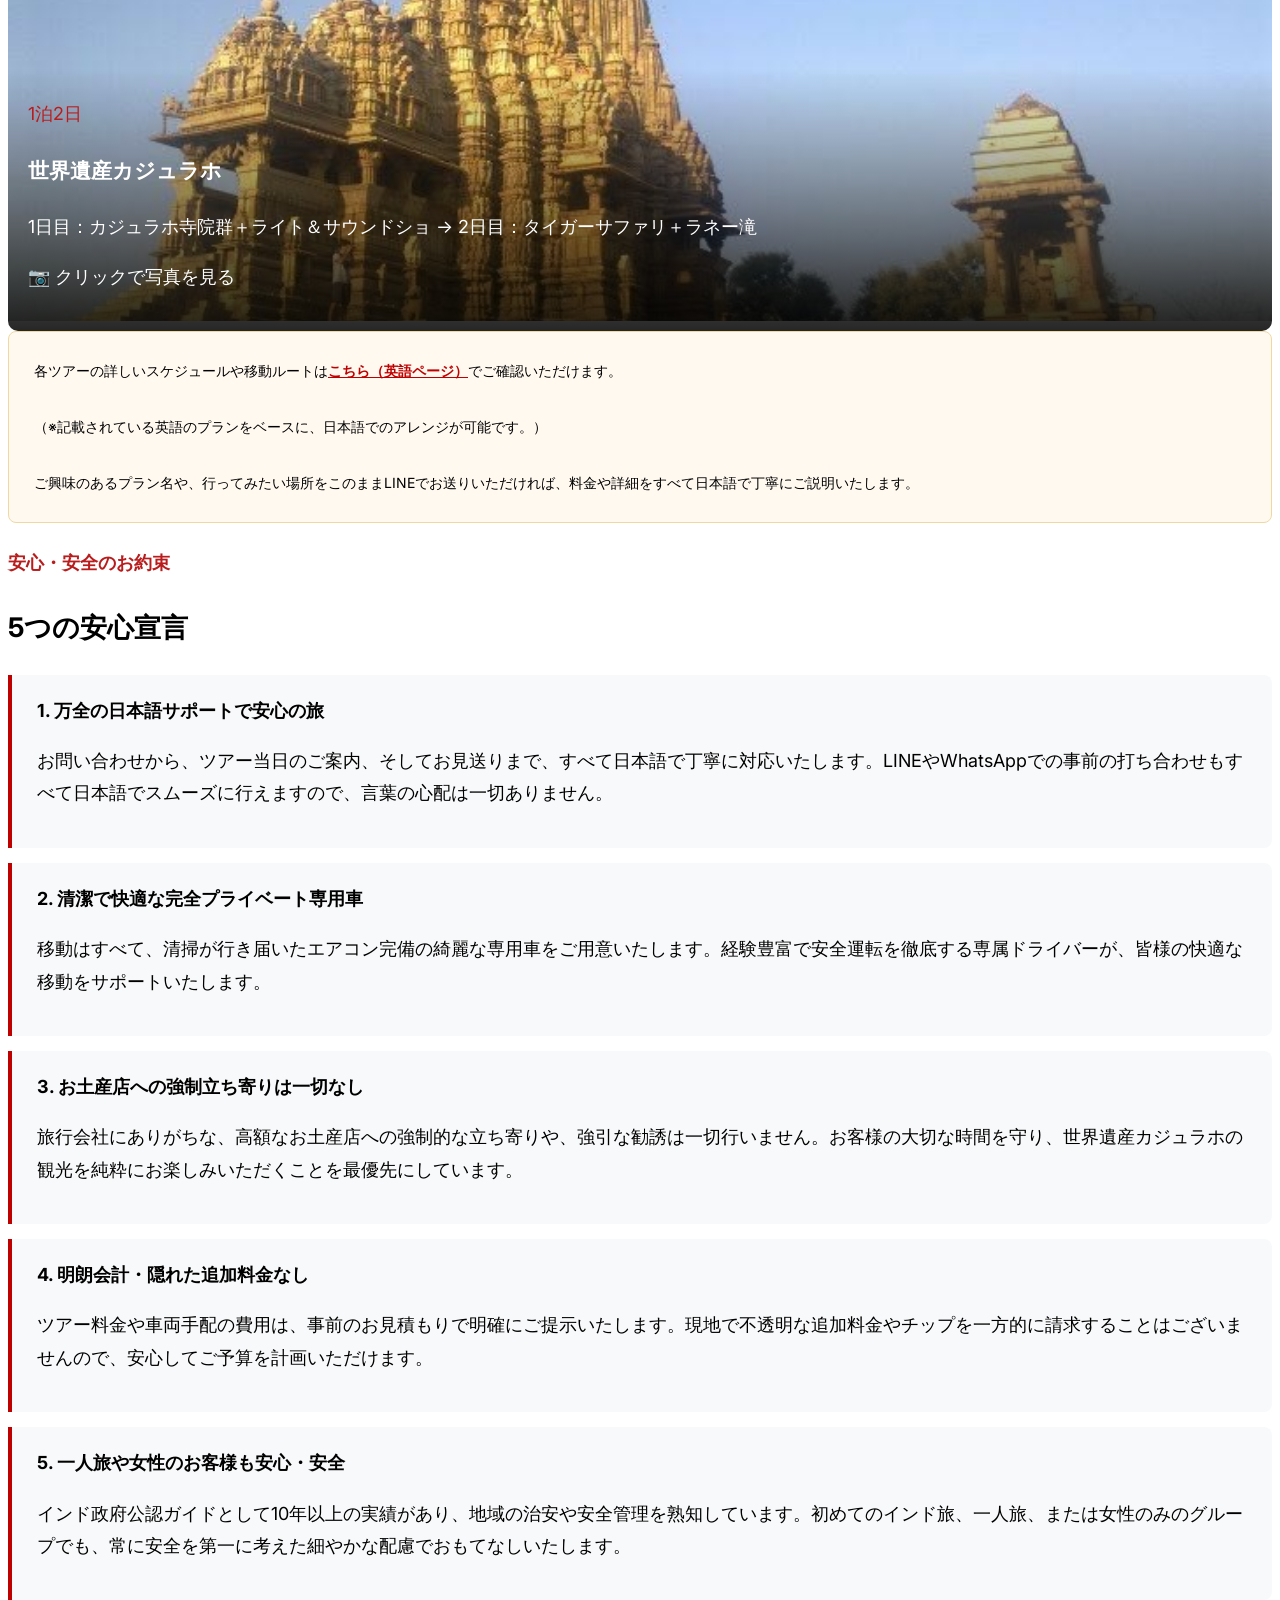
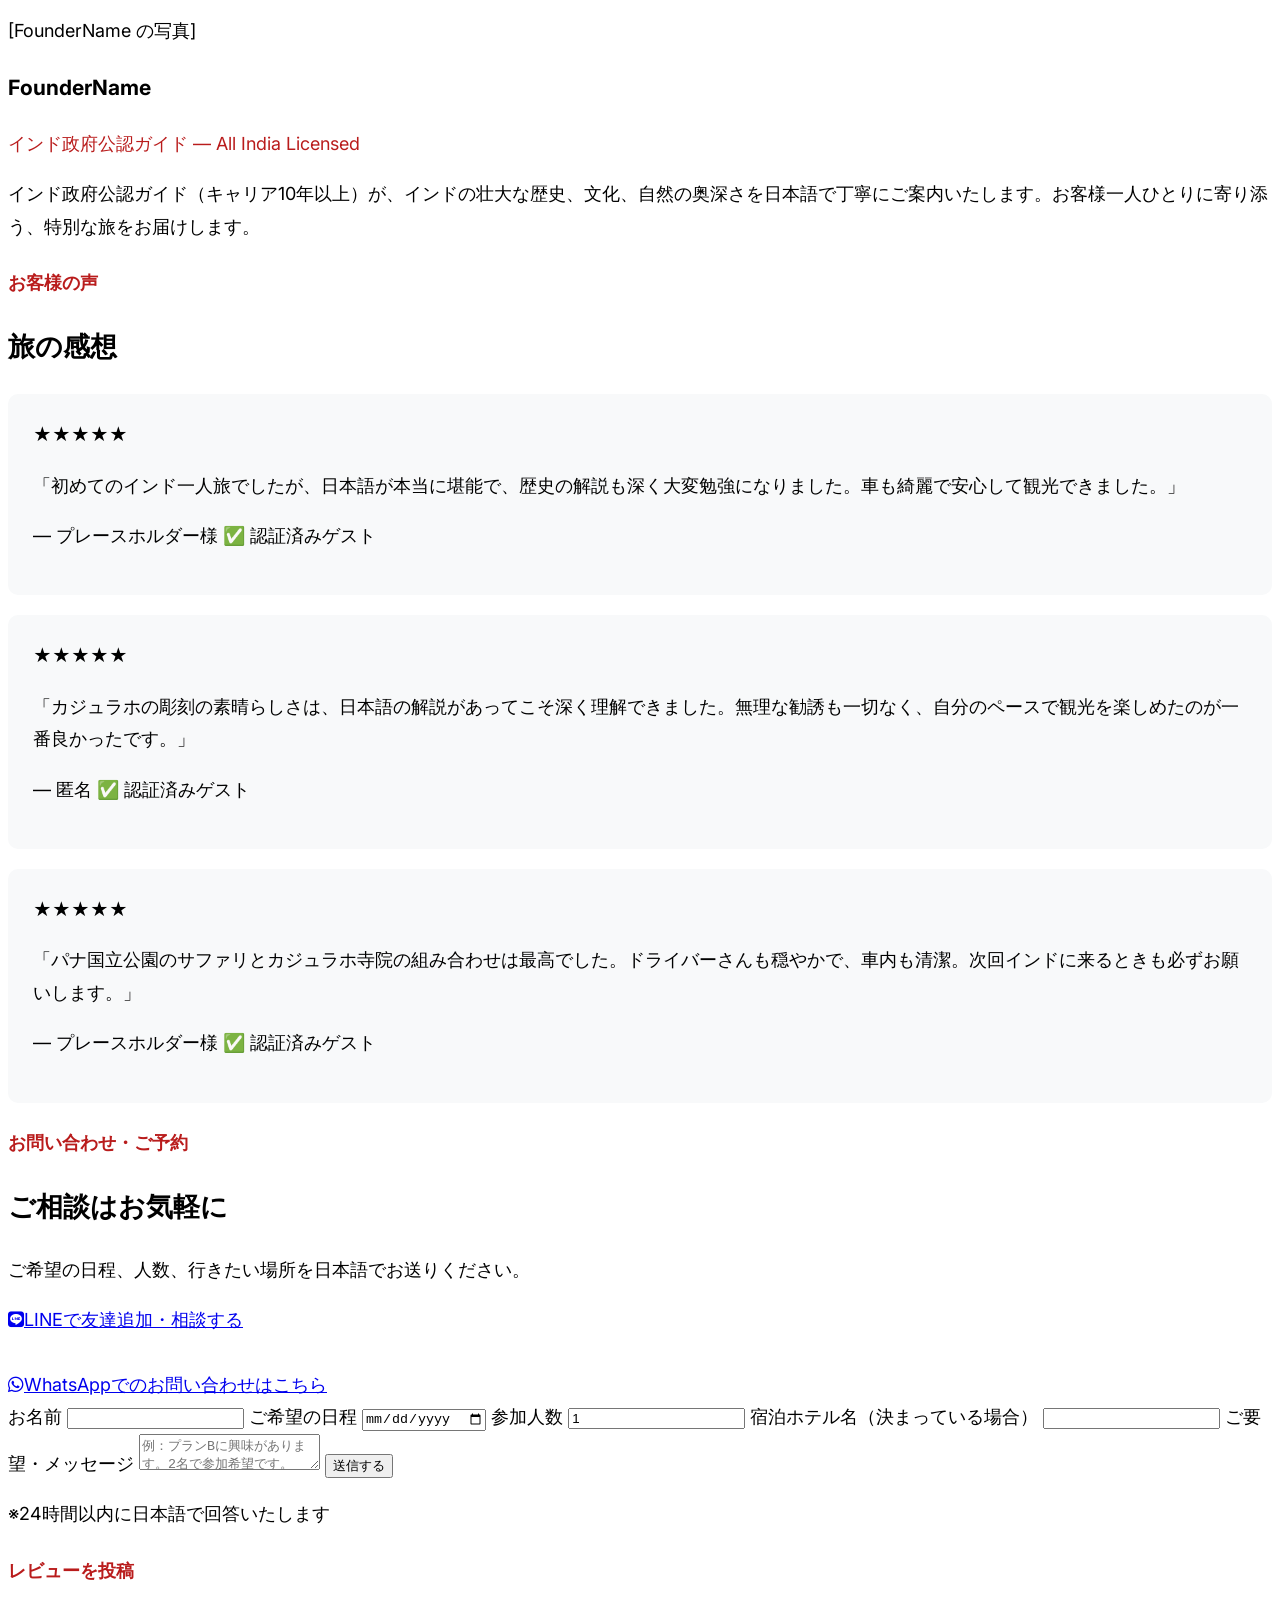
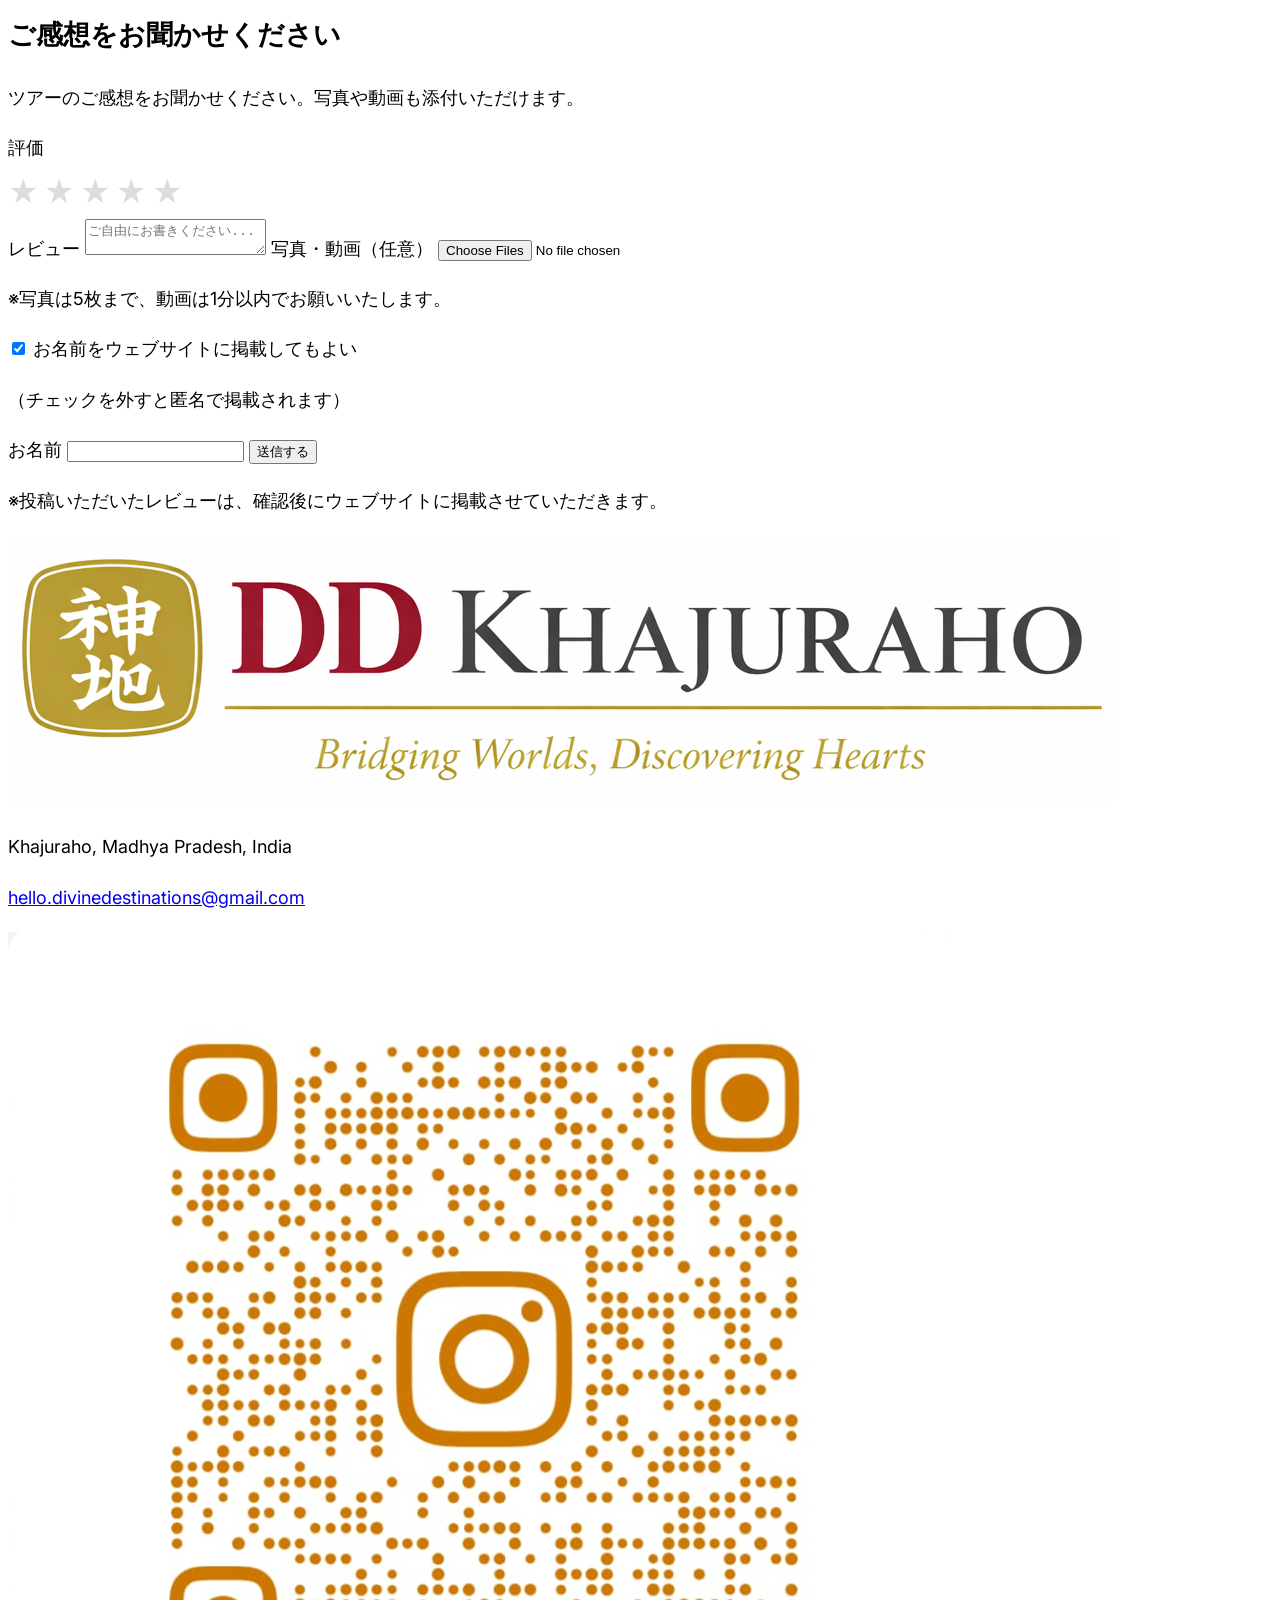
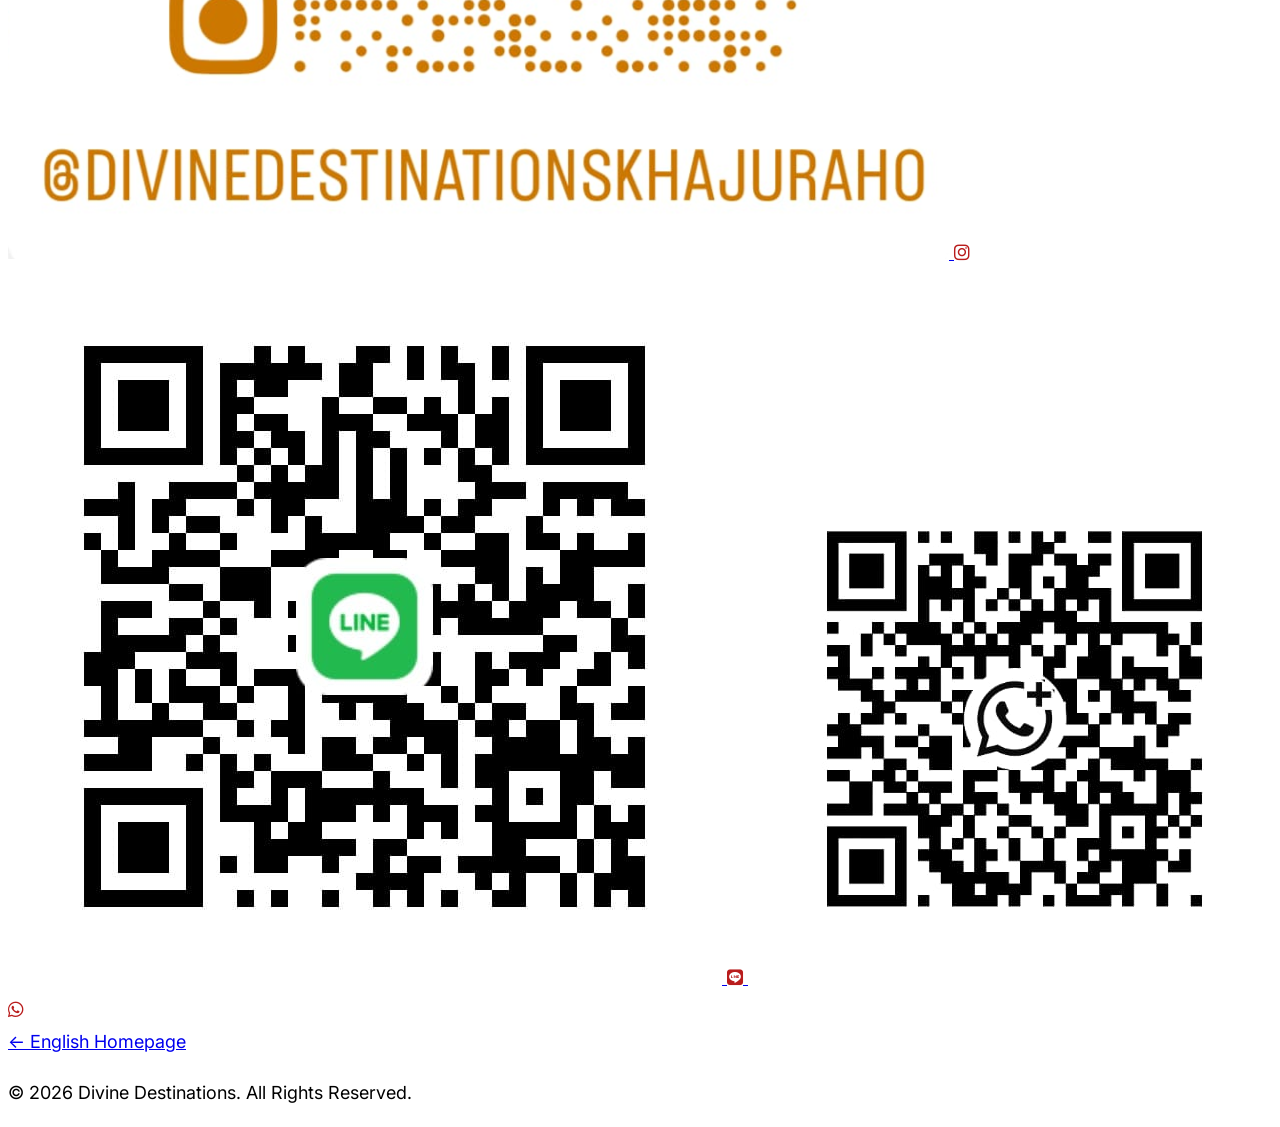
==== commit 9885cd84: "Update link text for Japanese homepage" ====
--- a/japandesk/index.html
+++ b/japandesk/index.html
@@ -113,7 +113,7 @@
     <div style="background: #000; color: #fff; padding: 12px; text-align: center; font-family: sans-serif; border-bottom: 2px solid #b91c1c; z-index: 9999; position: relative;">
         <p style="margin: 0; font-size: 14px; letter-spacing: 1px;">
             <span style="color: #ff0; font-weight: bold;">● サイト制作中 / Under Development</span>
-            <a href="../index.html" style="color: #25D366; font-weight: bold; text-decoration: none;">English Homepage / 英語ページへ戻る</a>
+            <a href="../index.html" style="color: #25D366; font-weight: bold; text-decoration: none;">英語ページへ戻る</a>
             <br>
             ご予約・お問い合わせ (Bookings): 
             <a href="tel:+919589215418" style="color: #fff; font-weight: bold; text-decoration: underline;">+91 958 921 5418</a> 
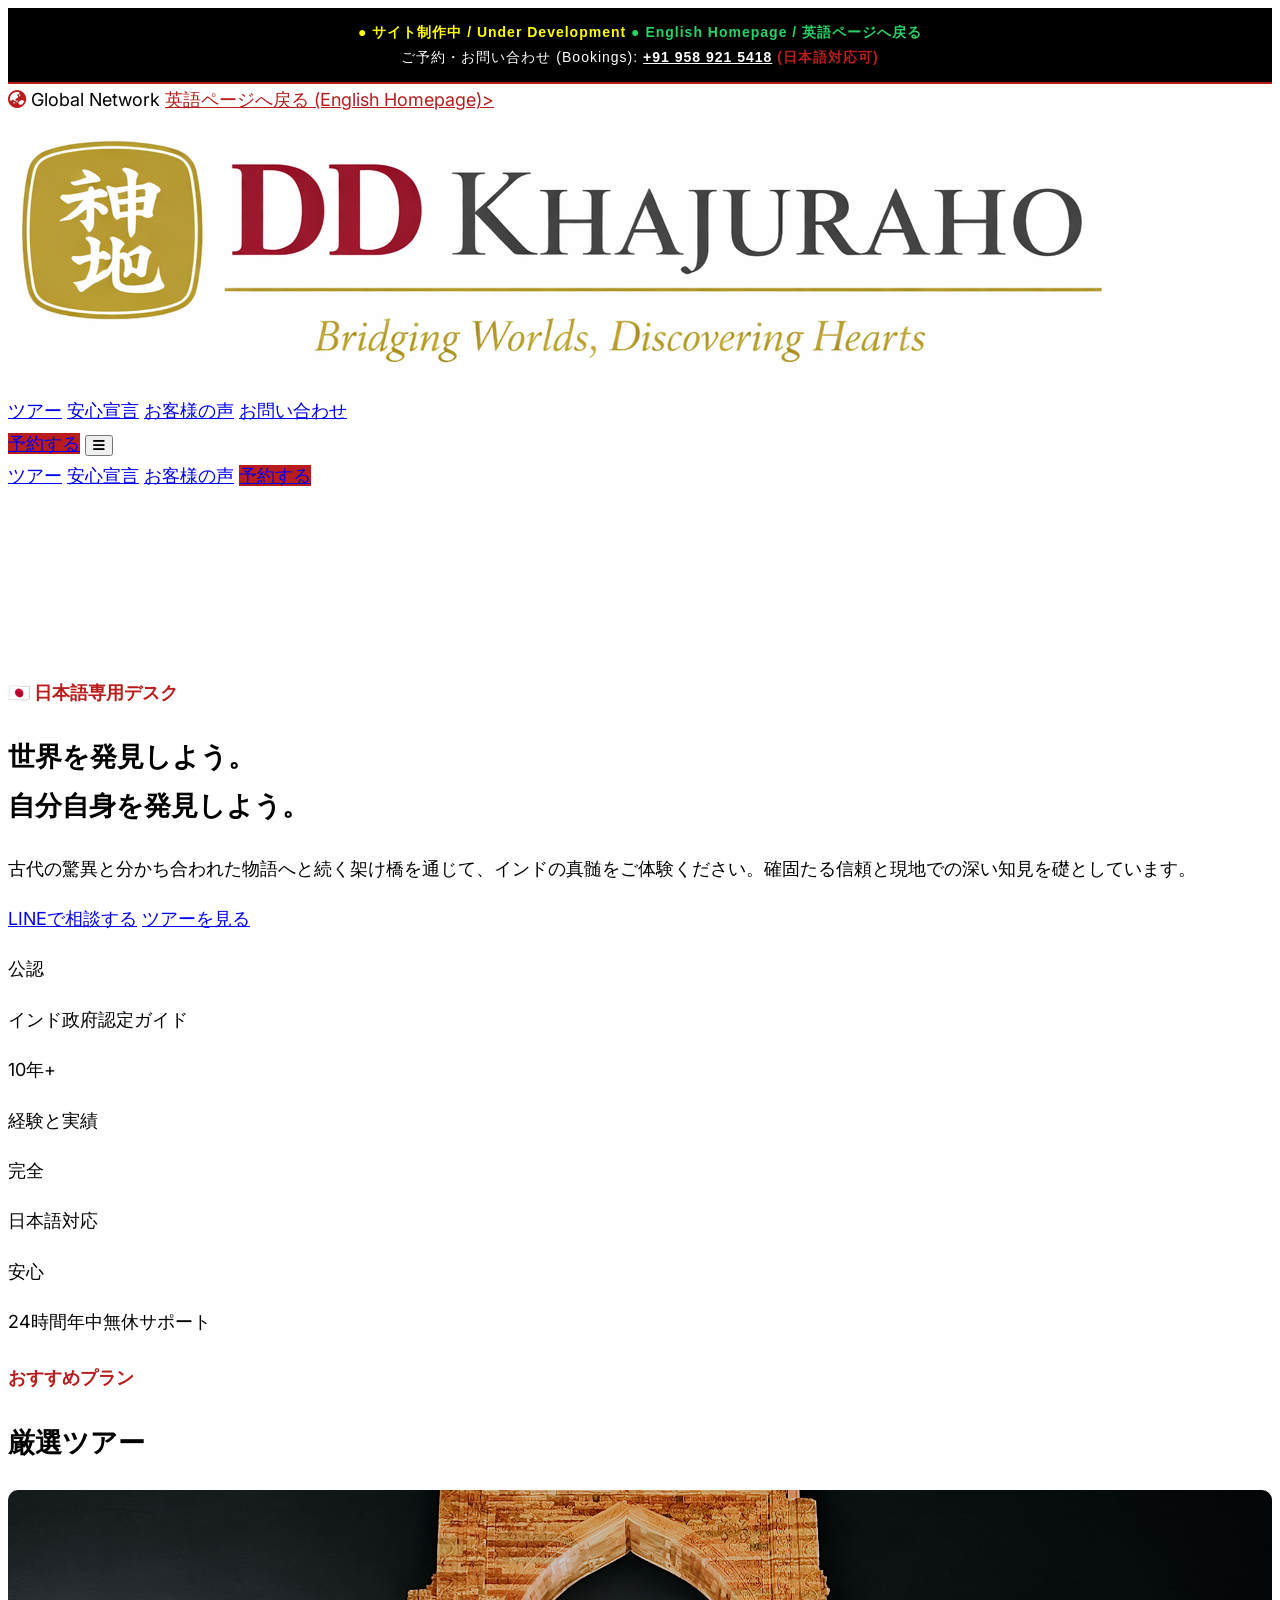
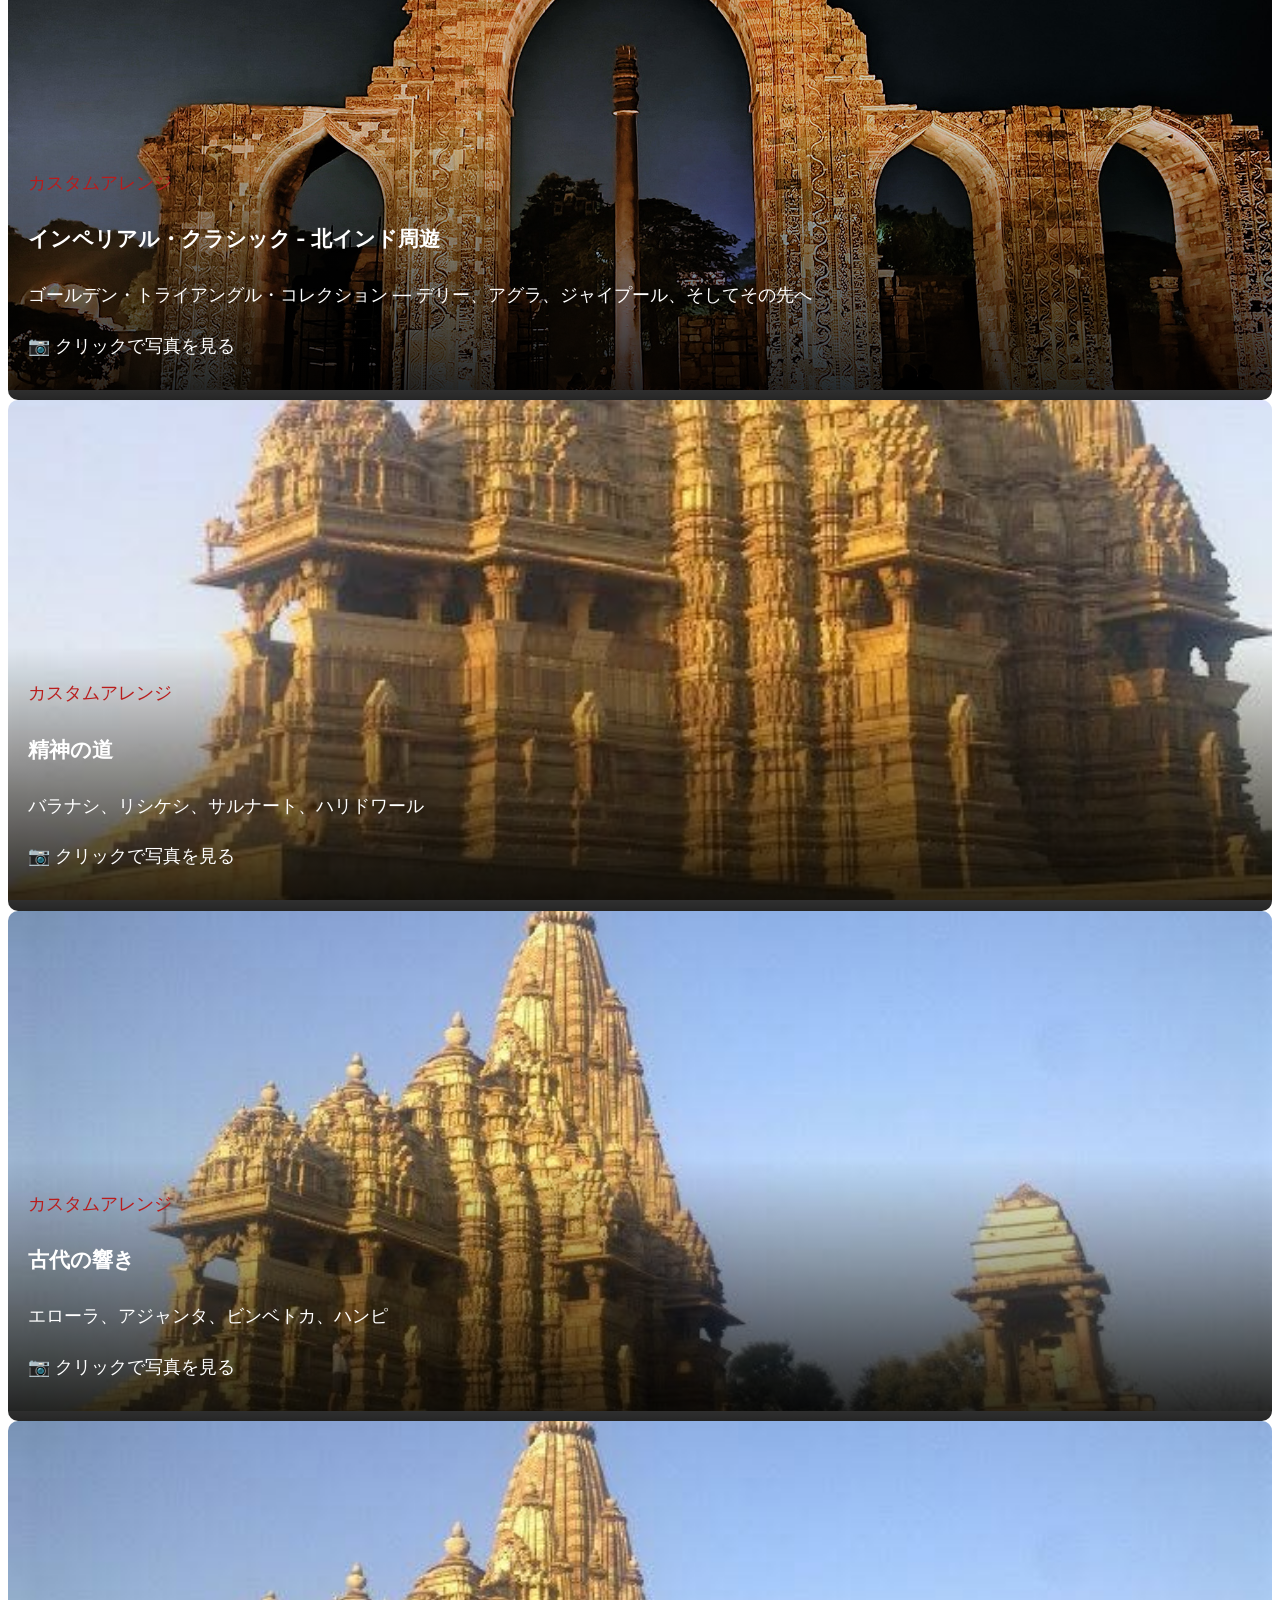
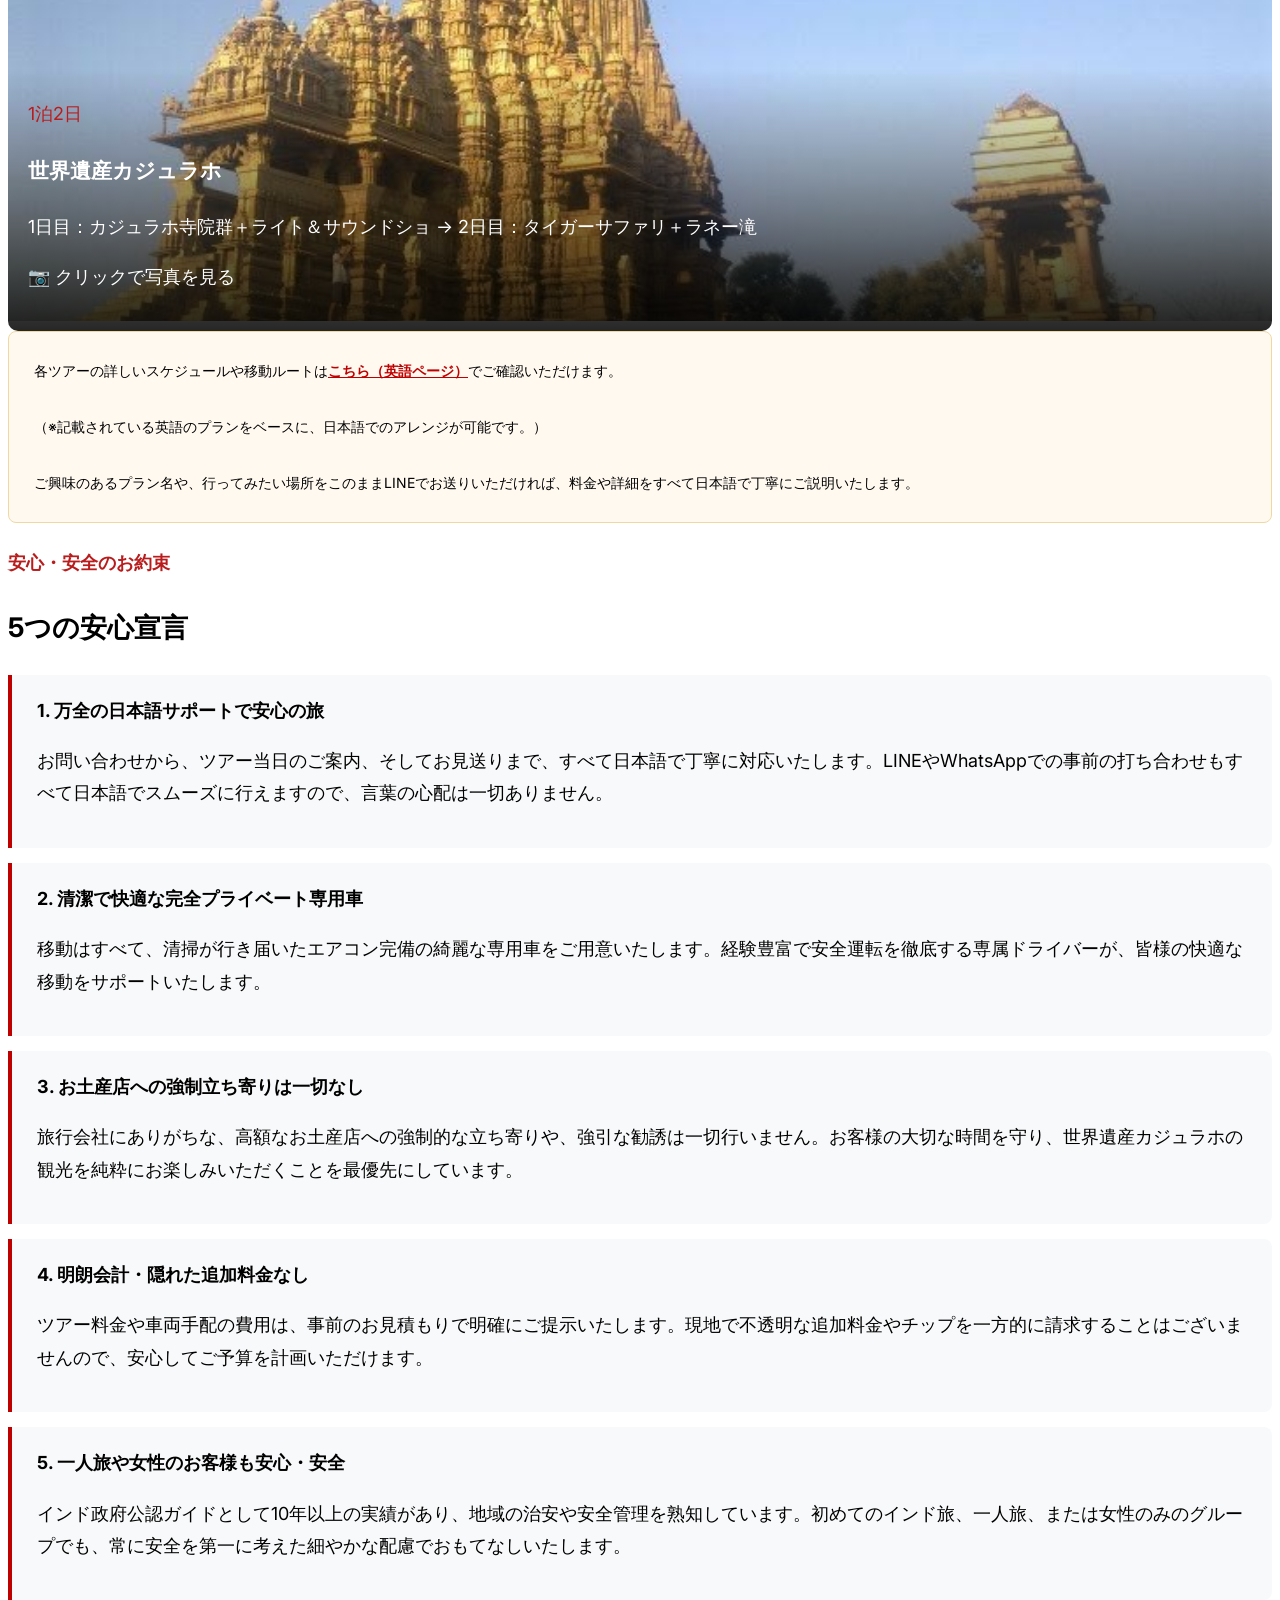
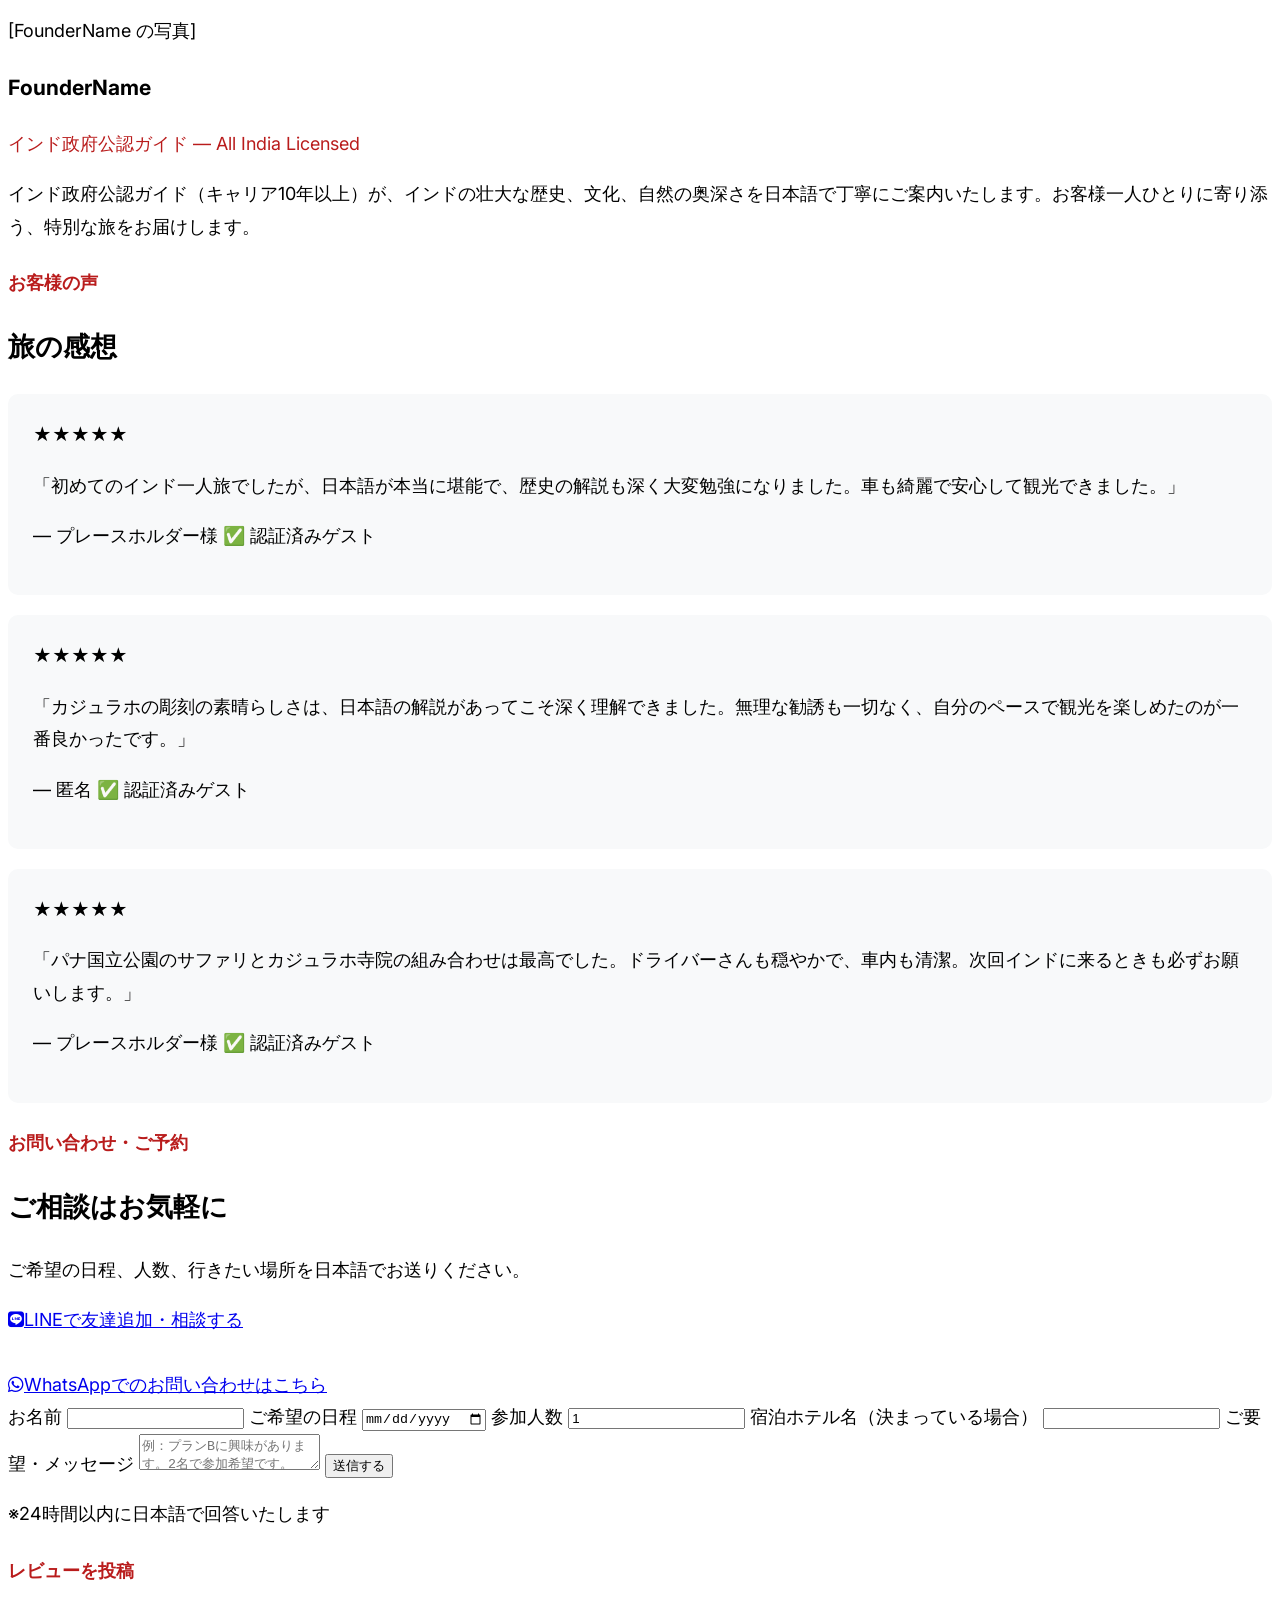
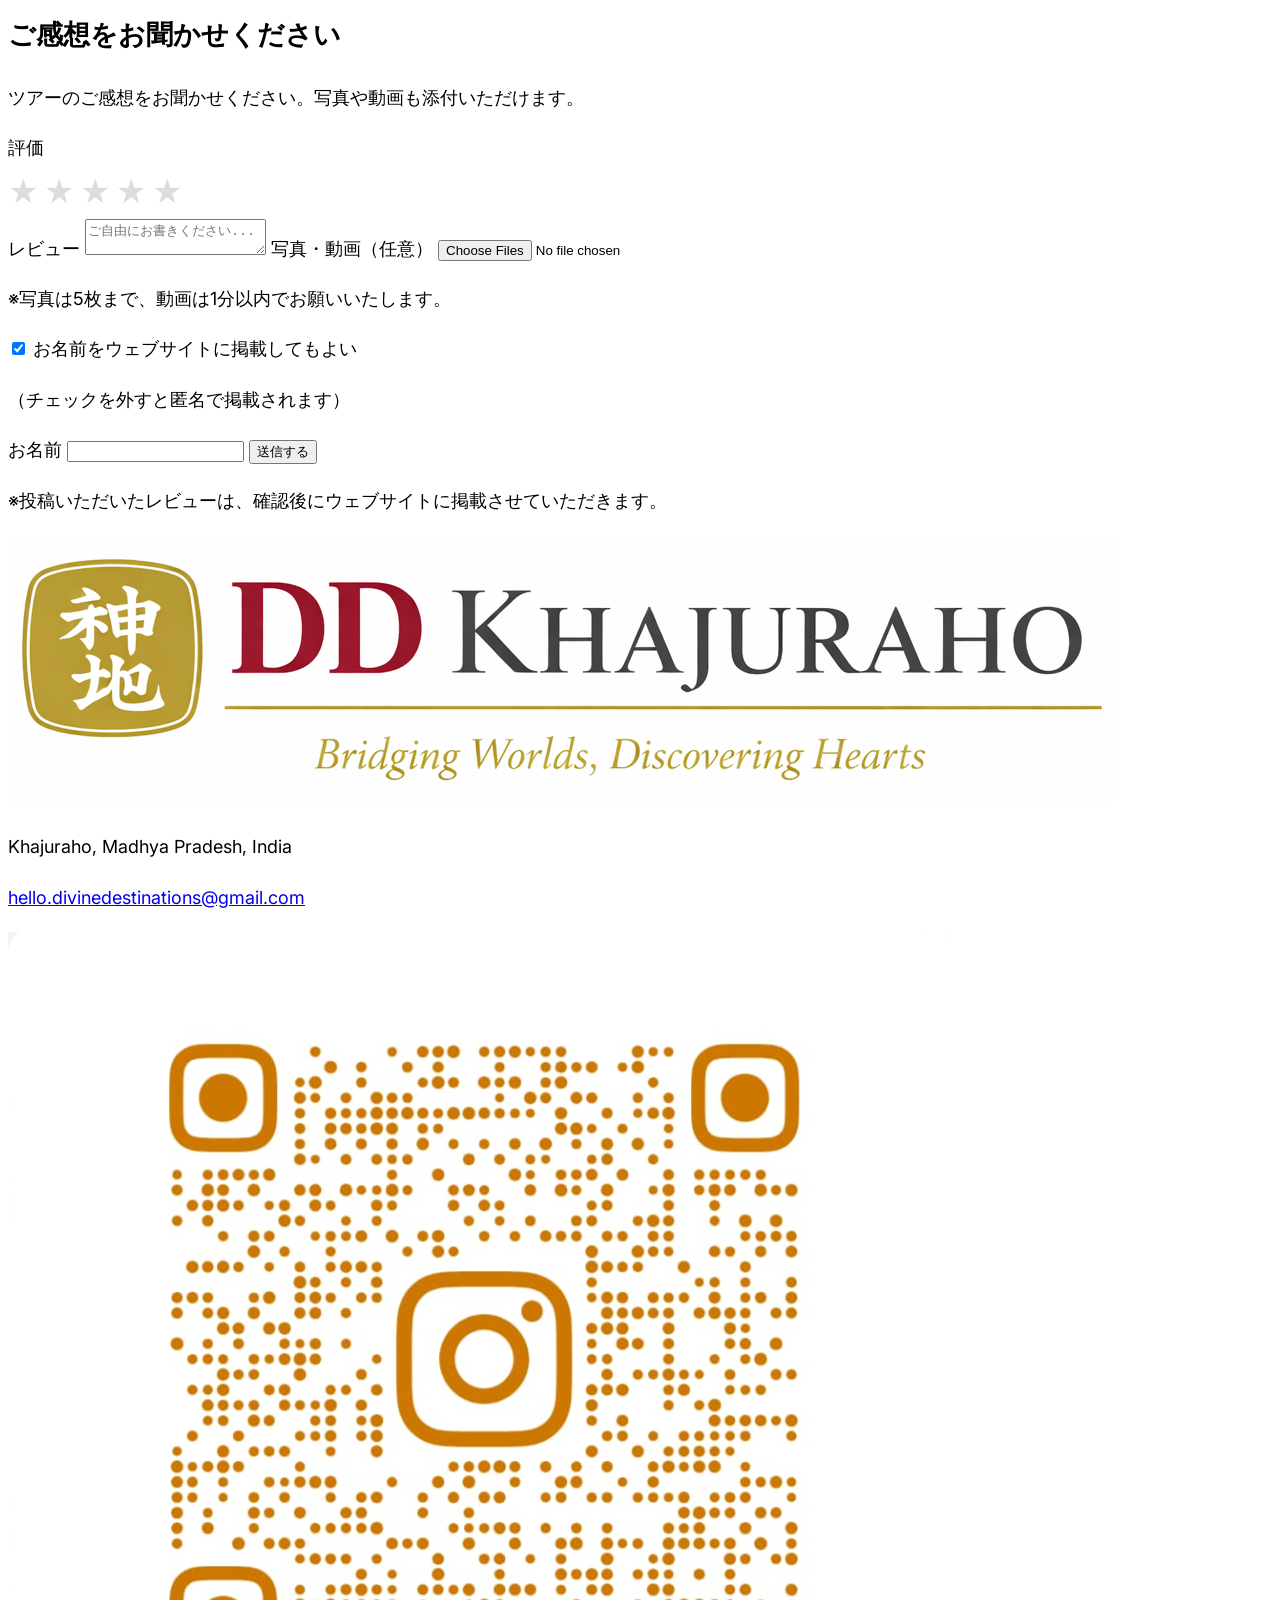
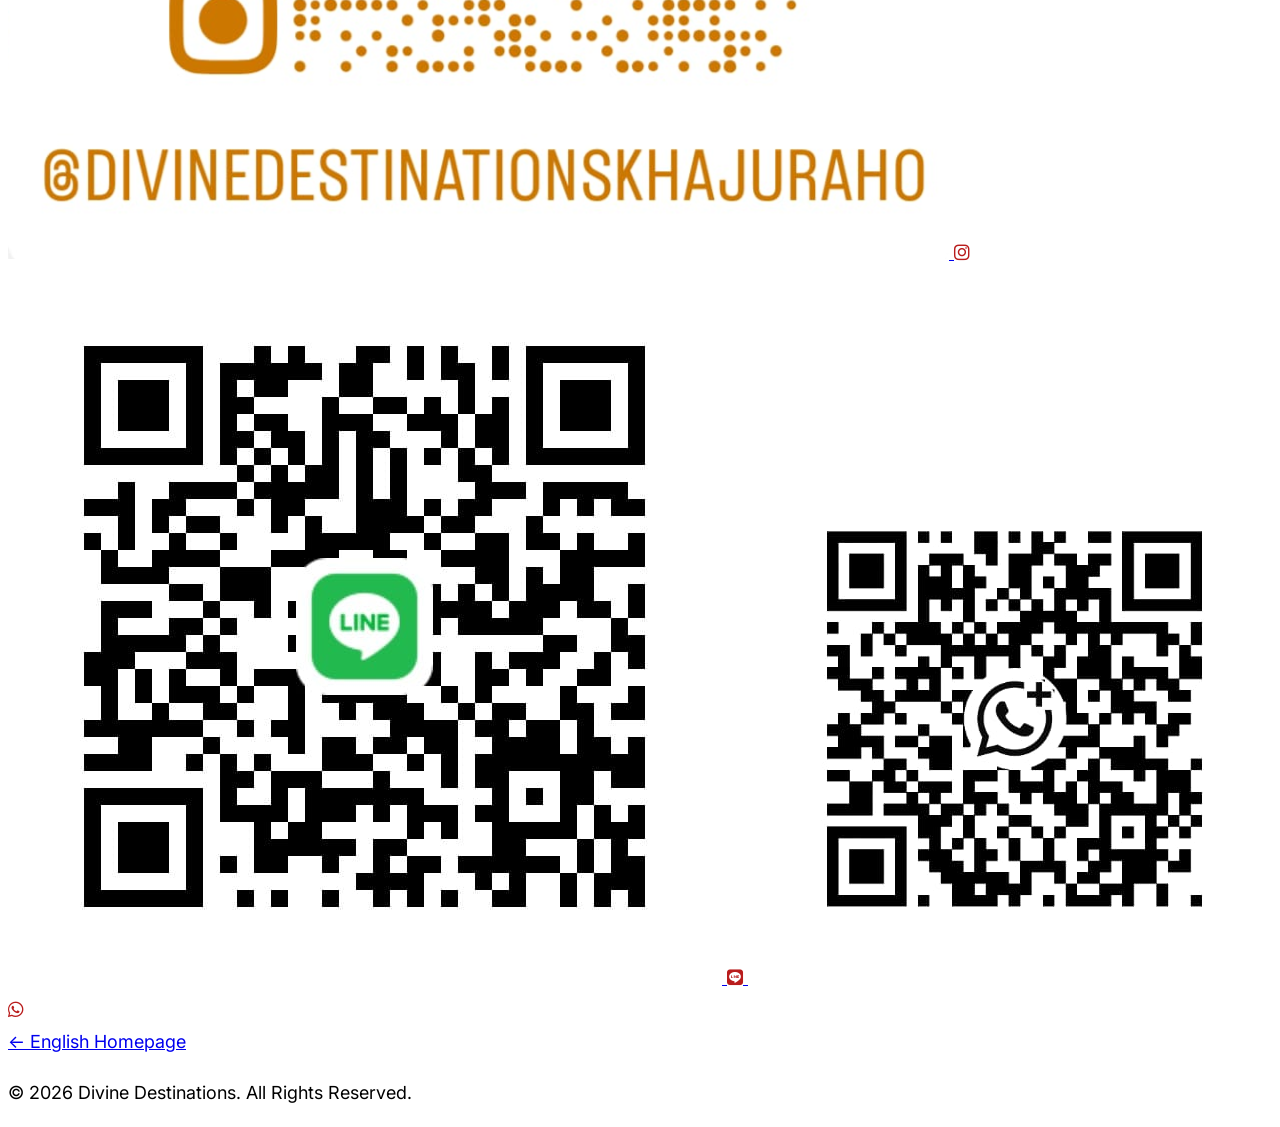
==== commit 44004505: "Update links to English homepage in index.html" ====
--- a/japandesk/index.html
+++ b/japandesk/index.html
@@ -113,7 +113,7 @@
     <div style="background: #000; color: #fff; padding: 12px; text-align: center; font-family: sans-serif; border-bottom: 2px solid #b91c1c; z-index: 9999; position: relative;">
         <p style="margin: 0; font-size: 14px; letter-spacing: 1px;">
             <span style="color: #ff0; font-weight: bold;">● サイト制作中 / Under Development</span>
-            <a href="../index.html" style="color: #25D366; font-weight: bold; text-decoration: none;">英語ページへ戻る</a>
+            <a href="../index.html" style="color: #25D366; font-weight: bold; text-decoration: none;">● English Homepage / 英語ページへ戻る</a>
             <br>
             ご予約・お問い合わせ (Bookings): 
             <a href="tel:+919589215418" style="color: #fff; font-weight: bold; text-decoration: underline;">+91 958 921 5418</a> 
@@ -126,7 +126,7 @@
         <div class="container mx-auto px-6 flex justify-between items-center text-[11px] uppercase tracking-[0.2em] font-bold text-gray-500">
             <div class="flex gap-6">
                 <span><i class="fas fa-globe-asia mr-1 text-brand-red"></i> Global Network</span>
-                <a href="../index.html" class="text-brand-red italic hover:underline">🇬🇧 English Homepage へ戻る</a>
+                <a href="../index.html" class="text-brand-red italic hover:underline">  英語ページへ戻る (English Homepage)>
             </div>
         </div>
     </div>
